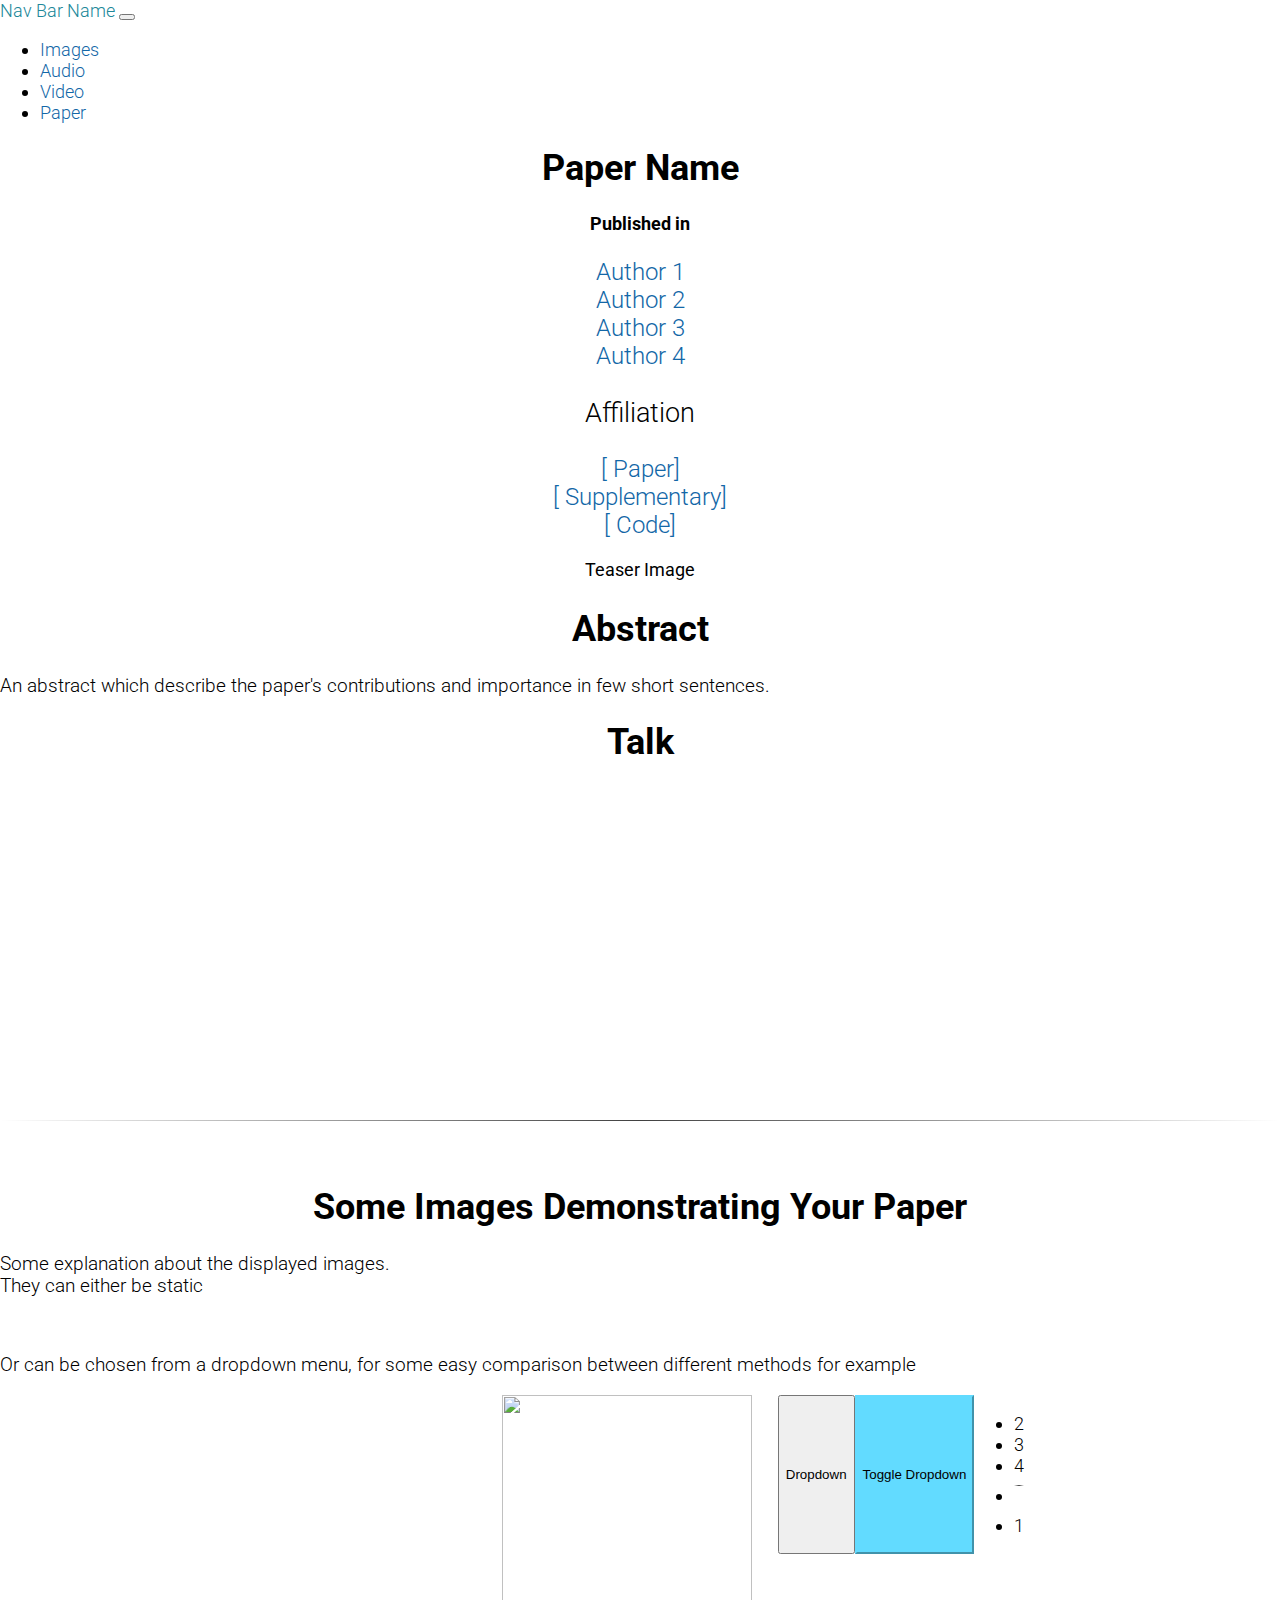
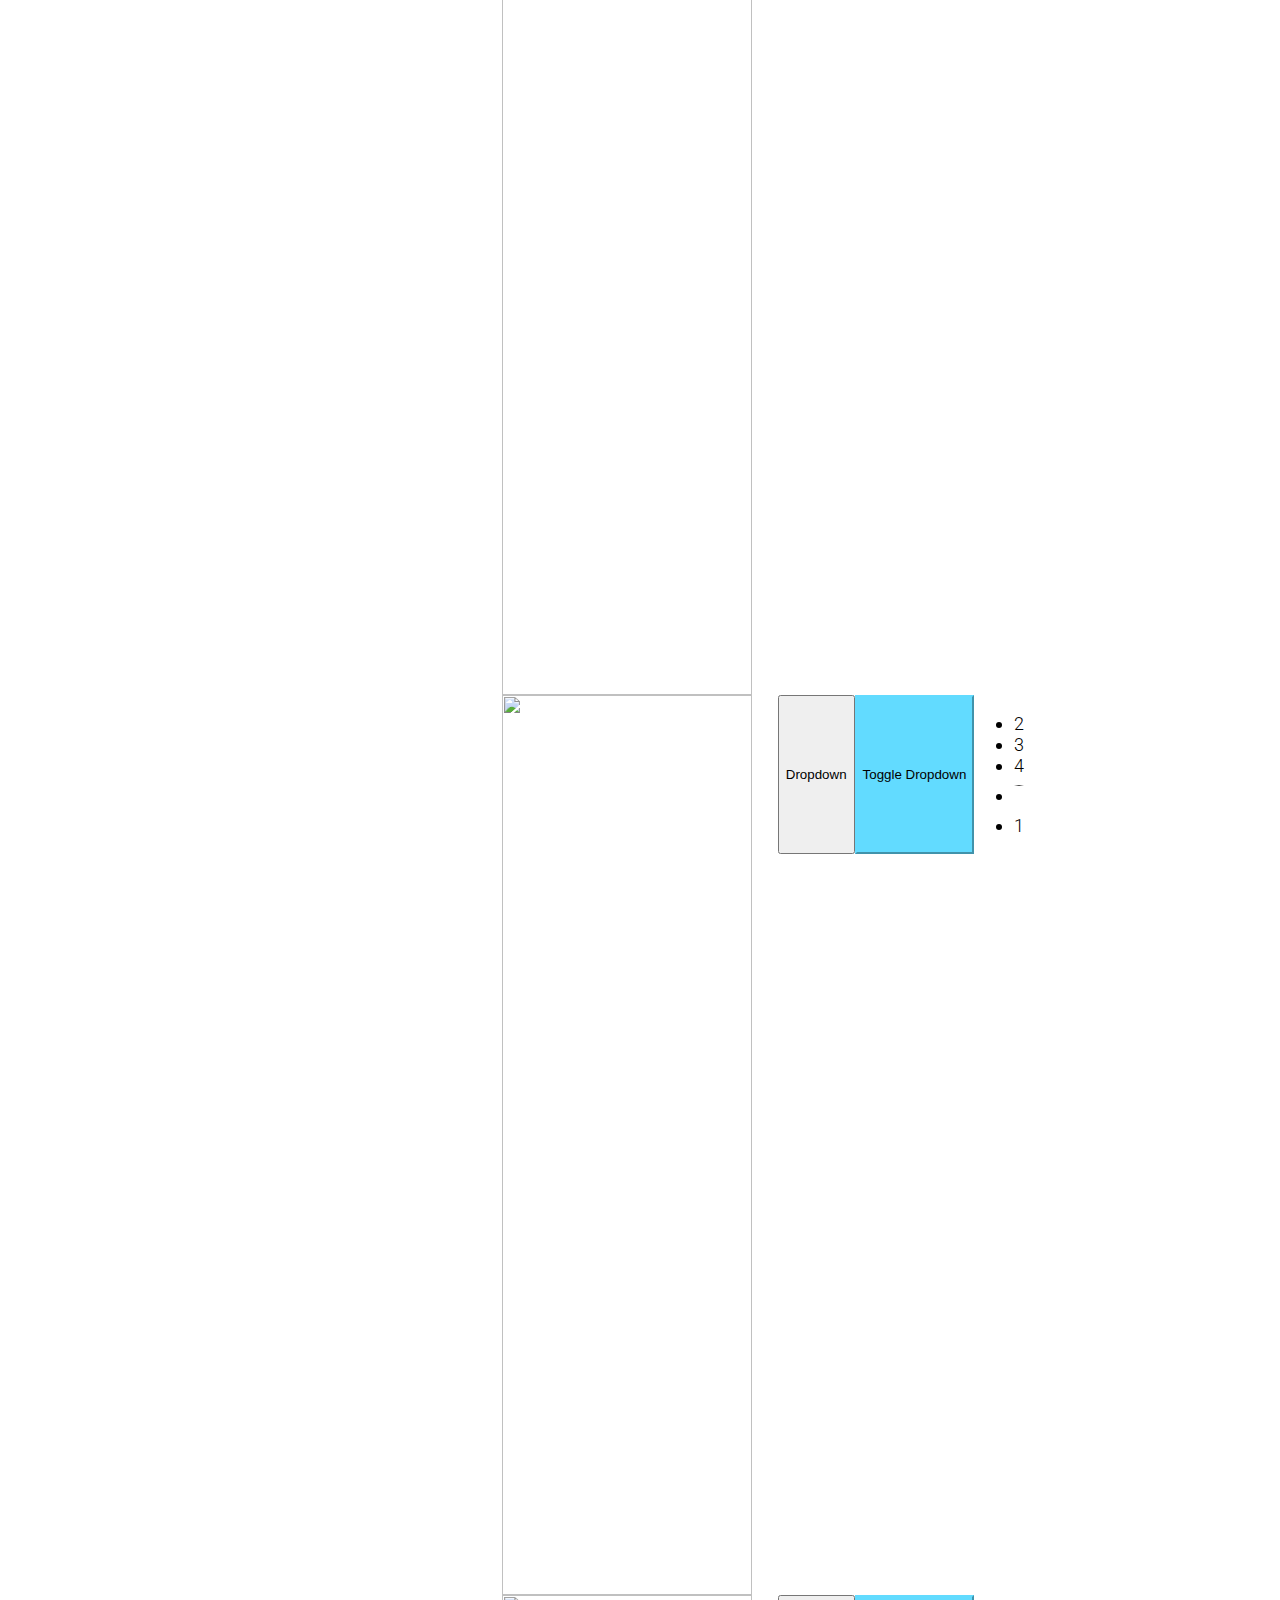
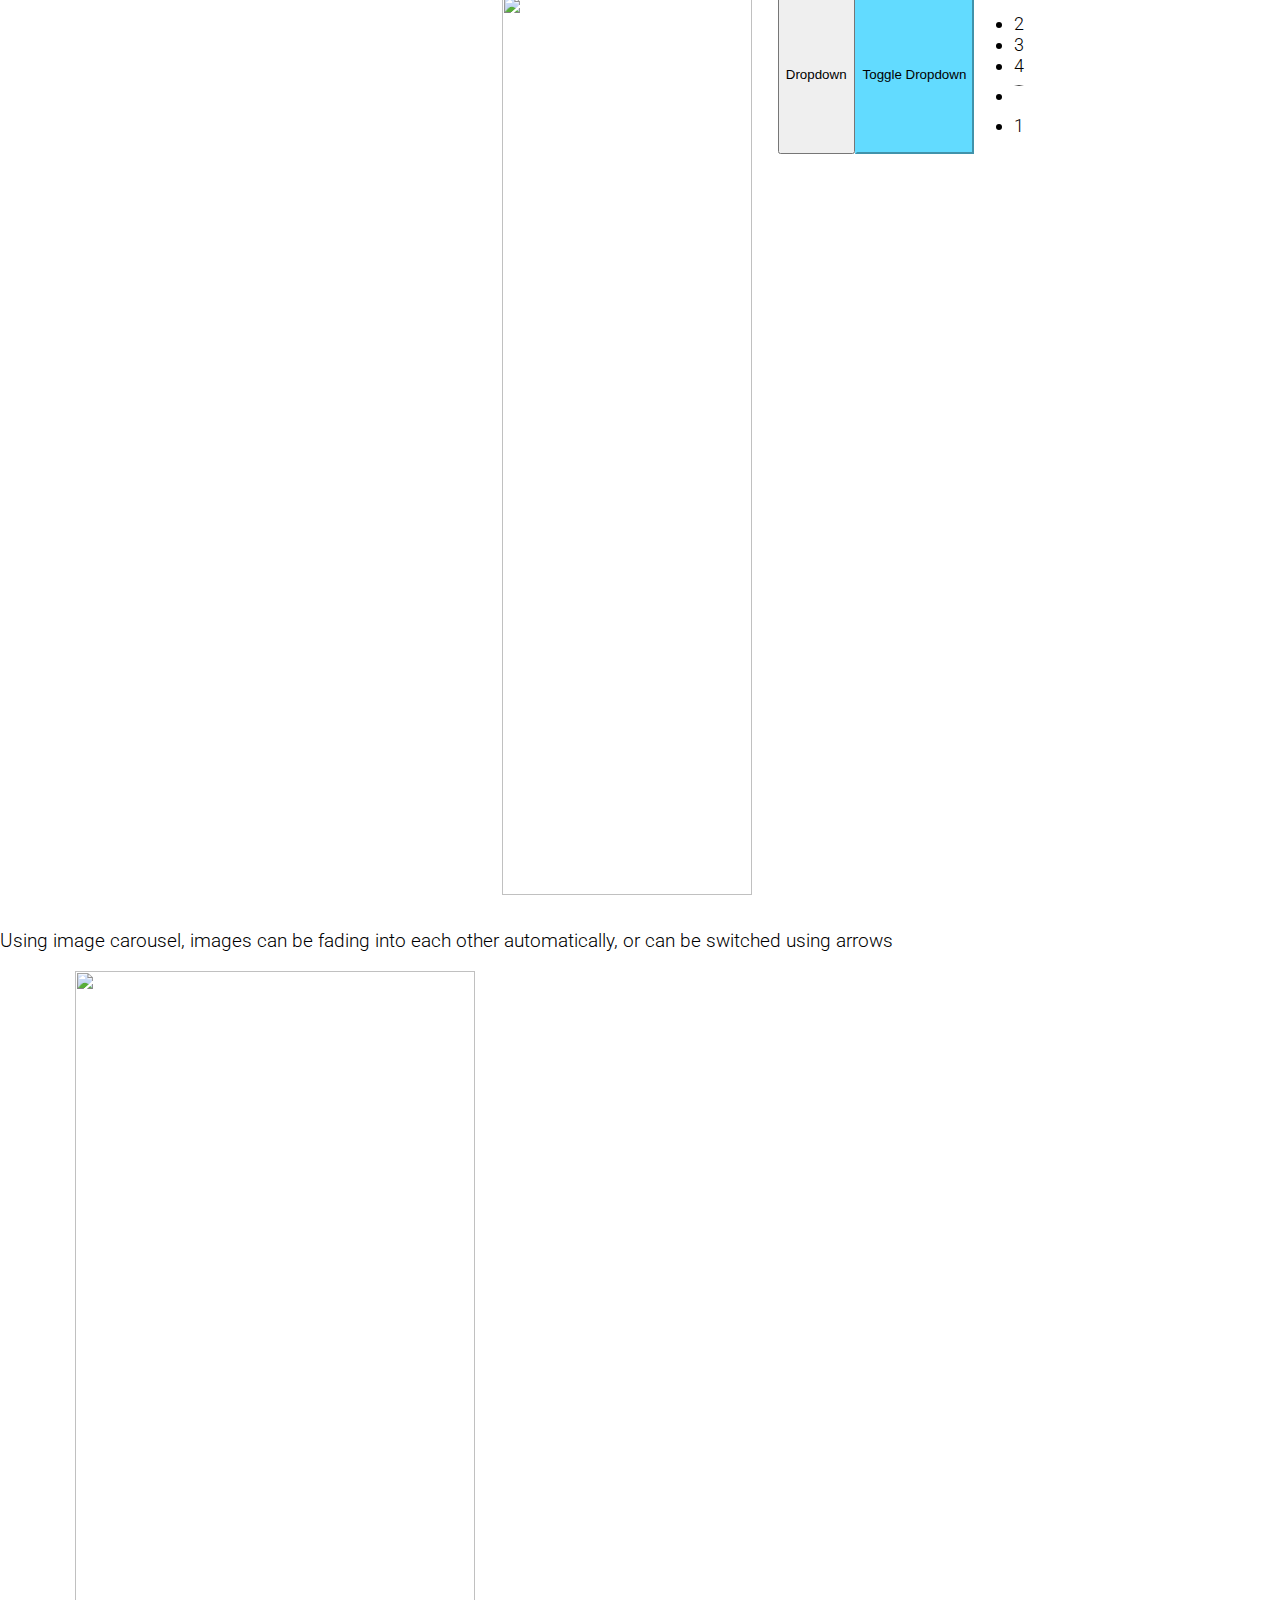
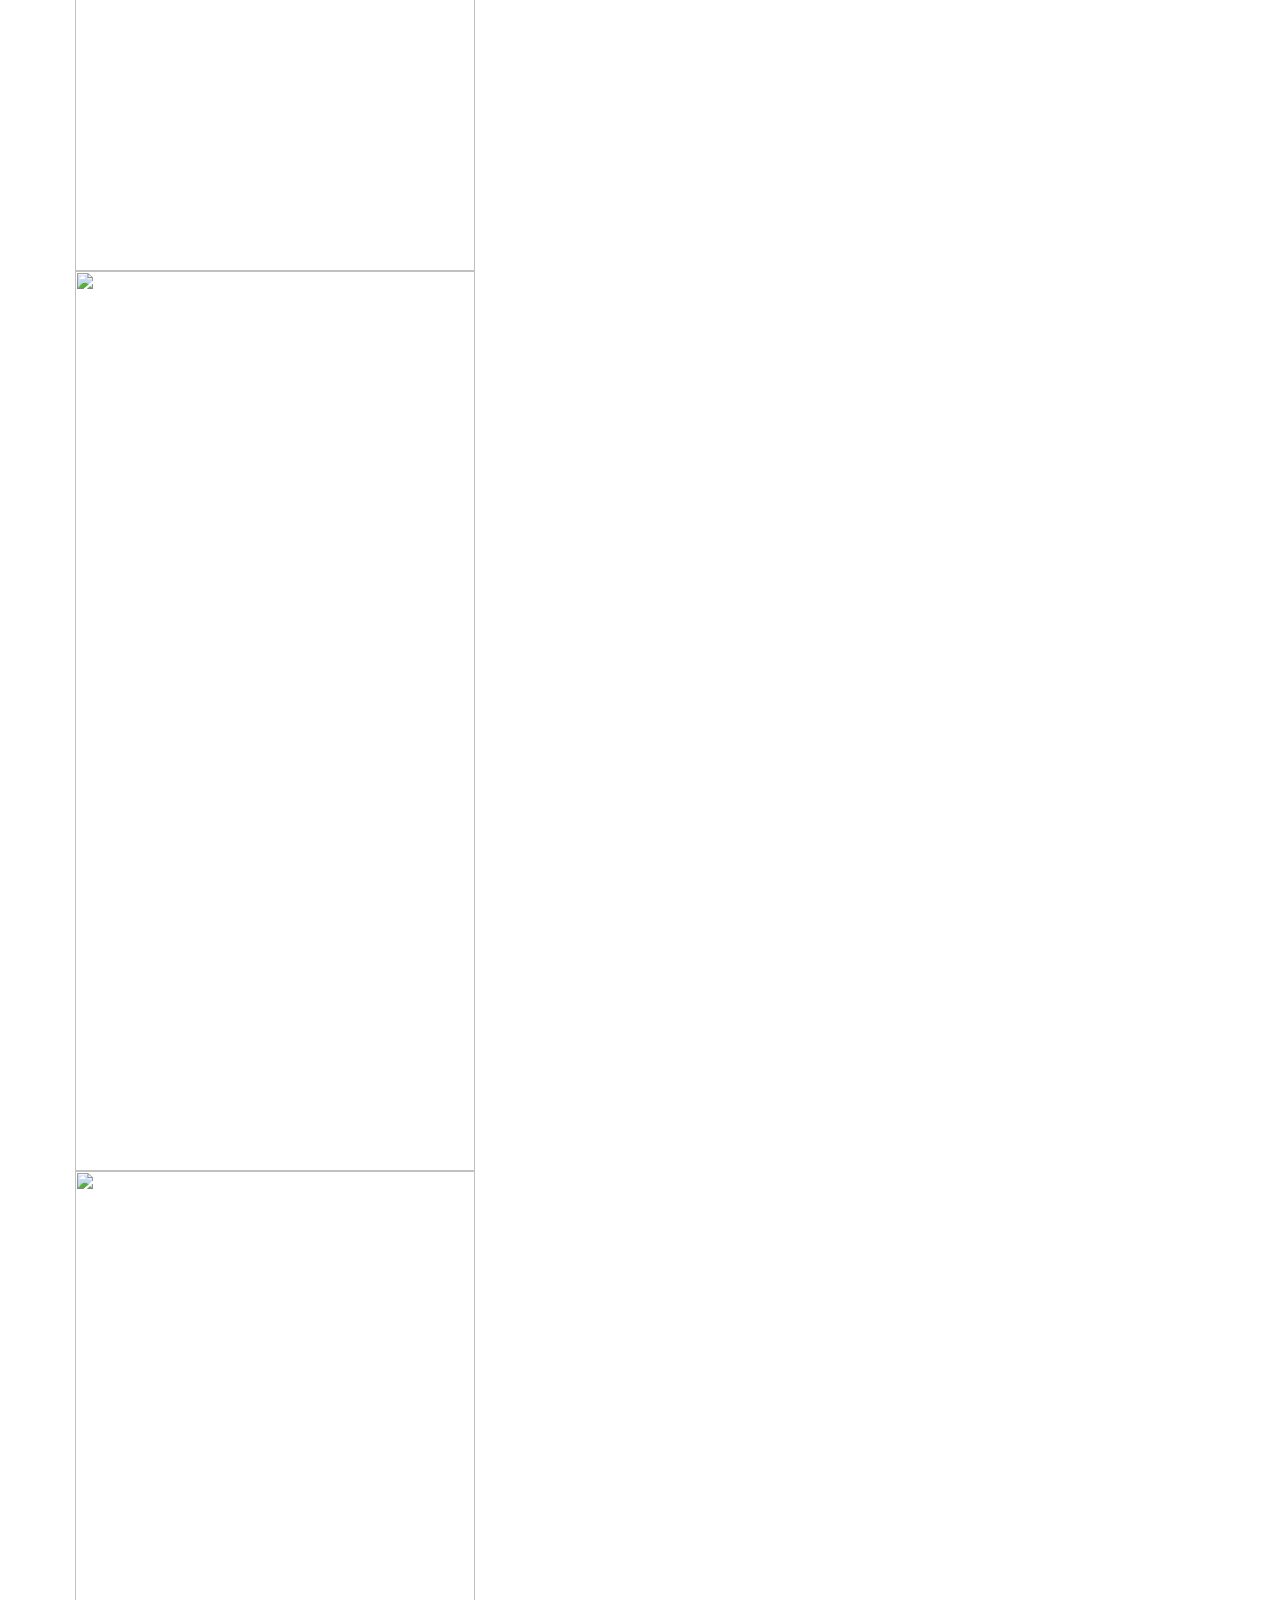
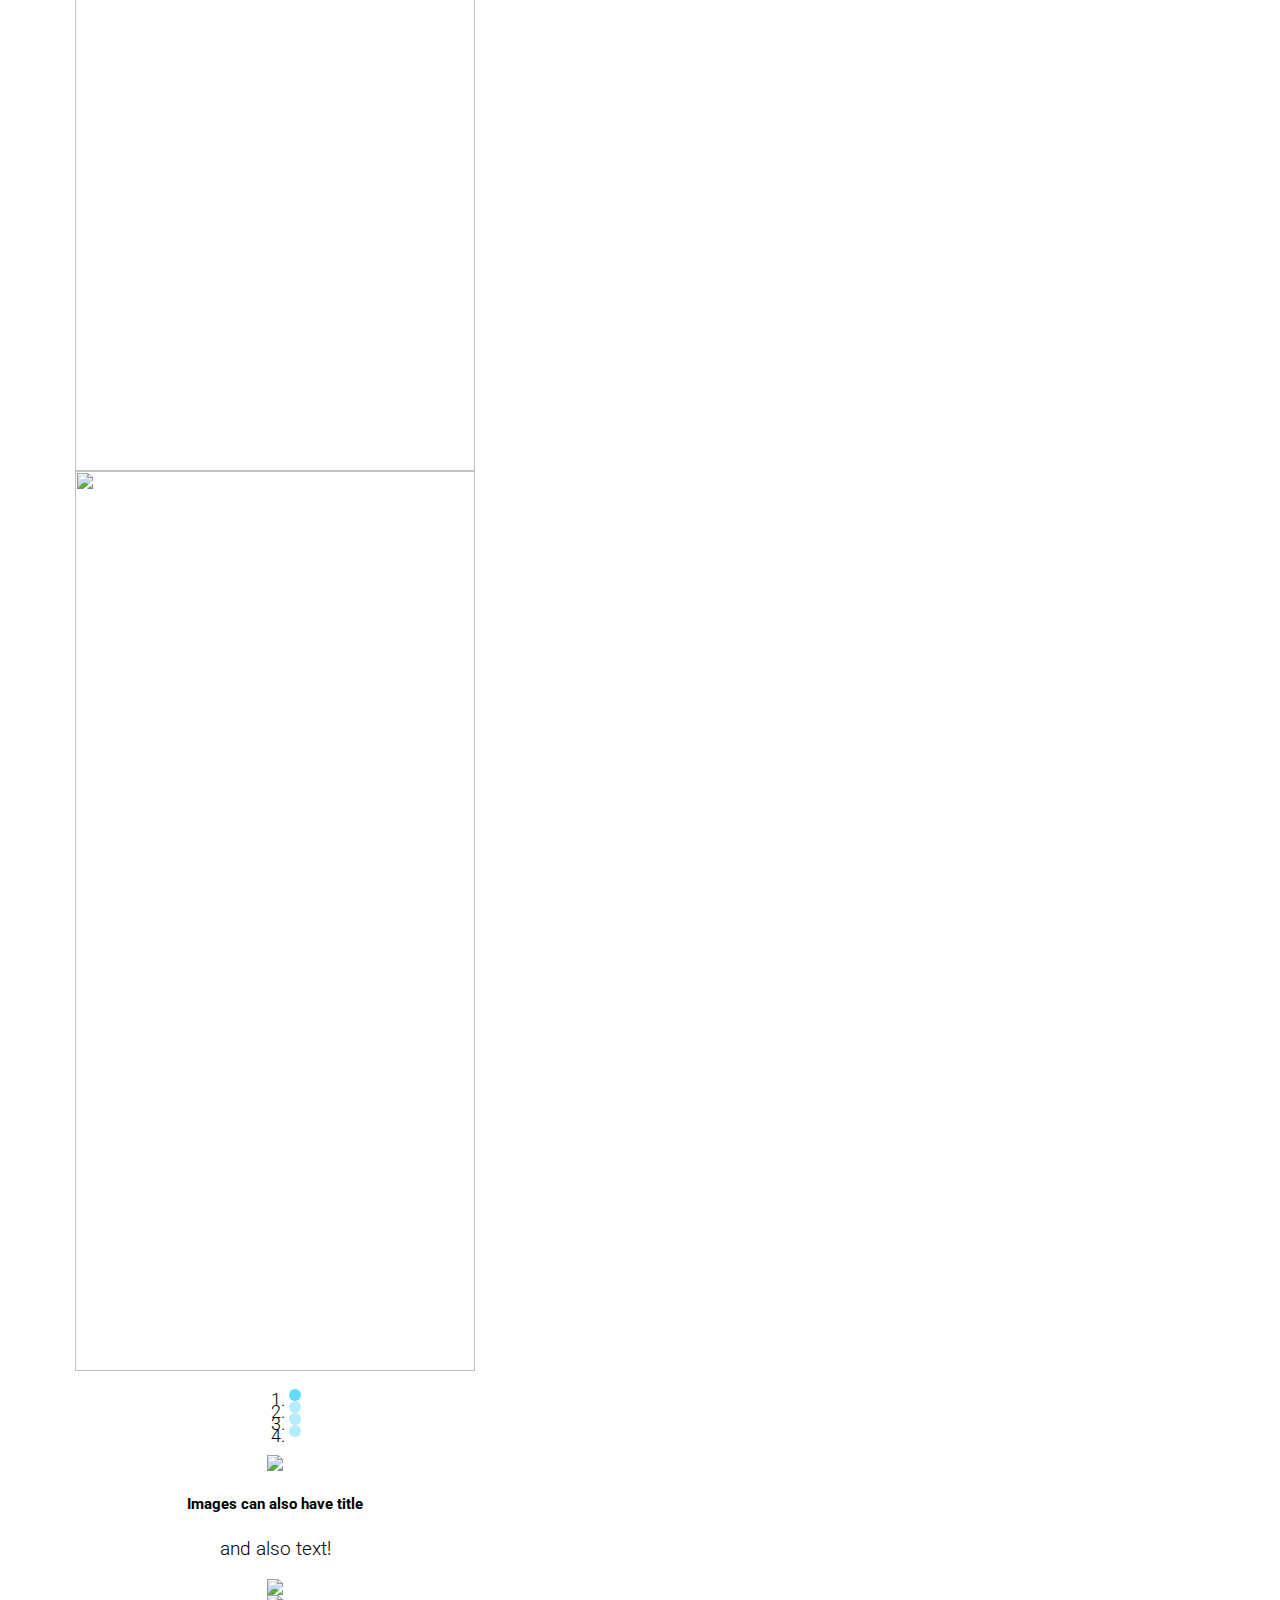
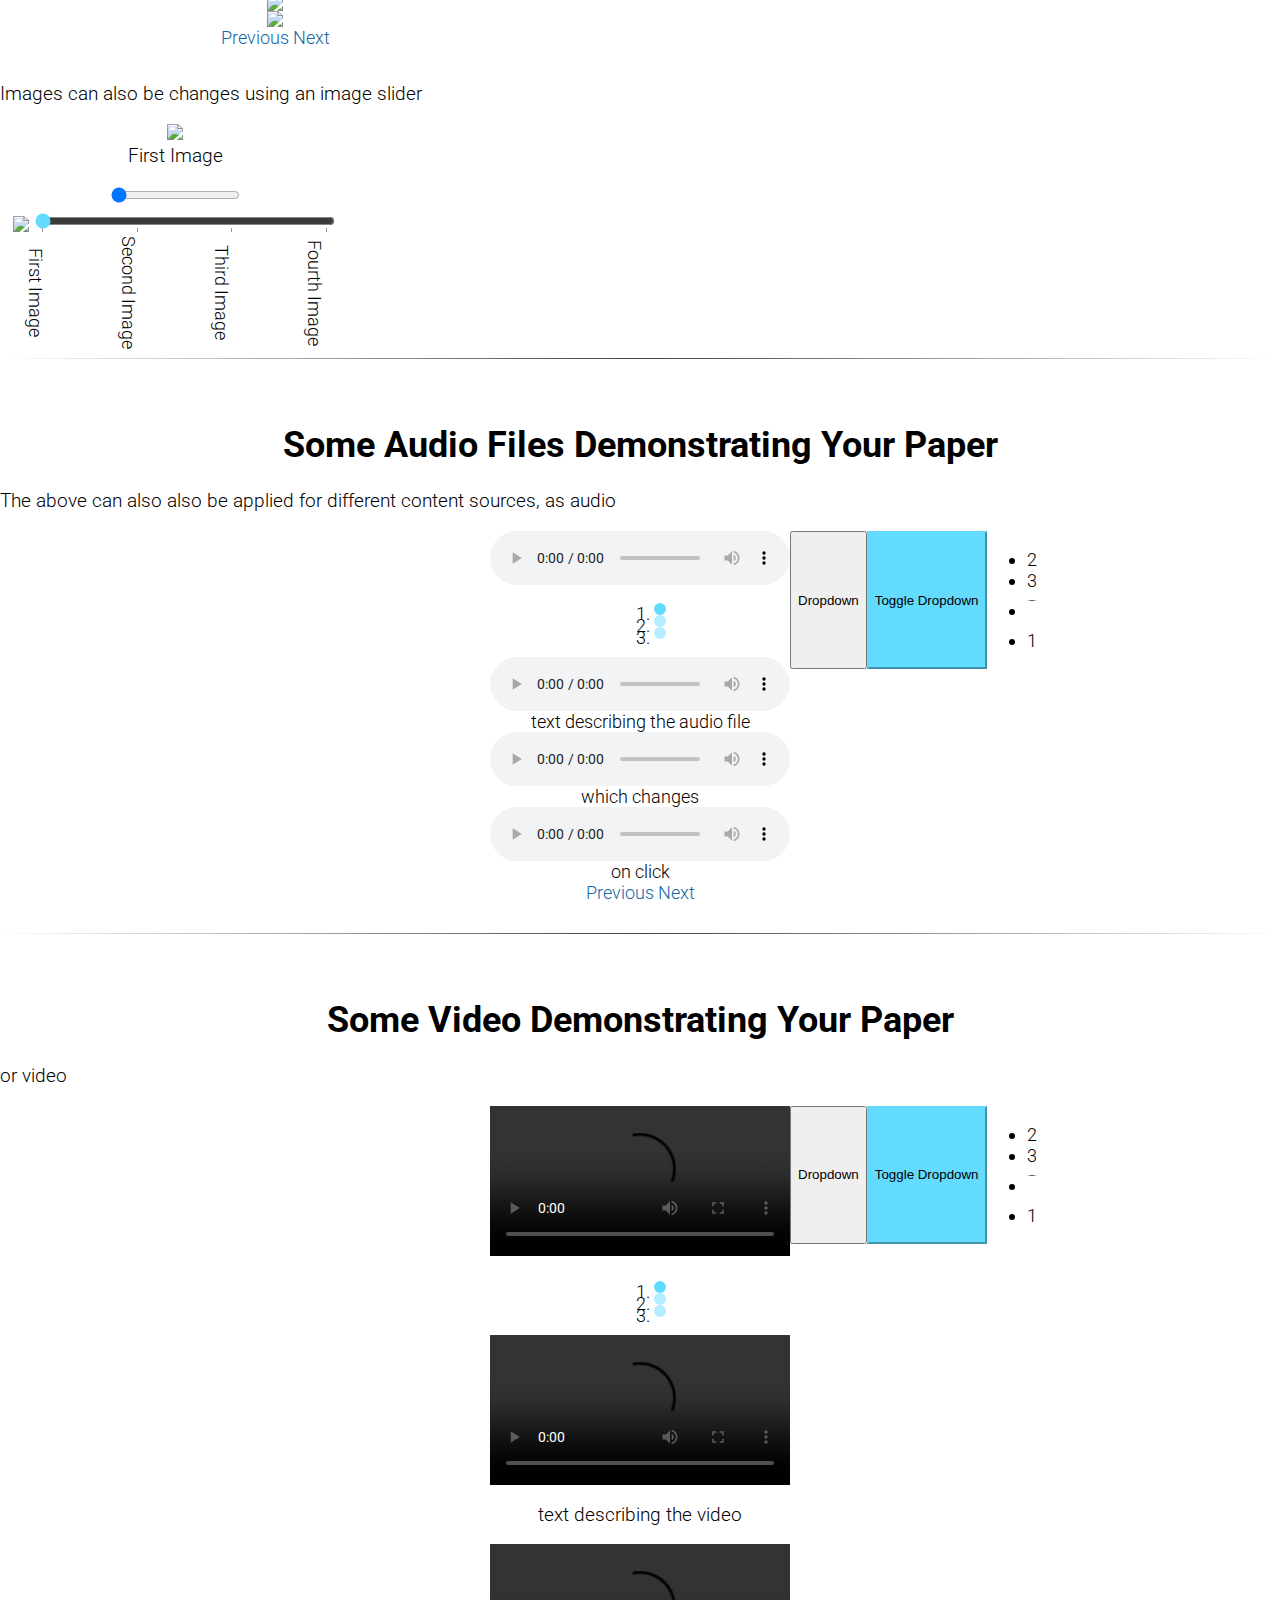
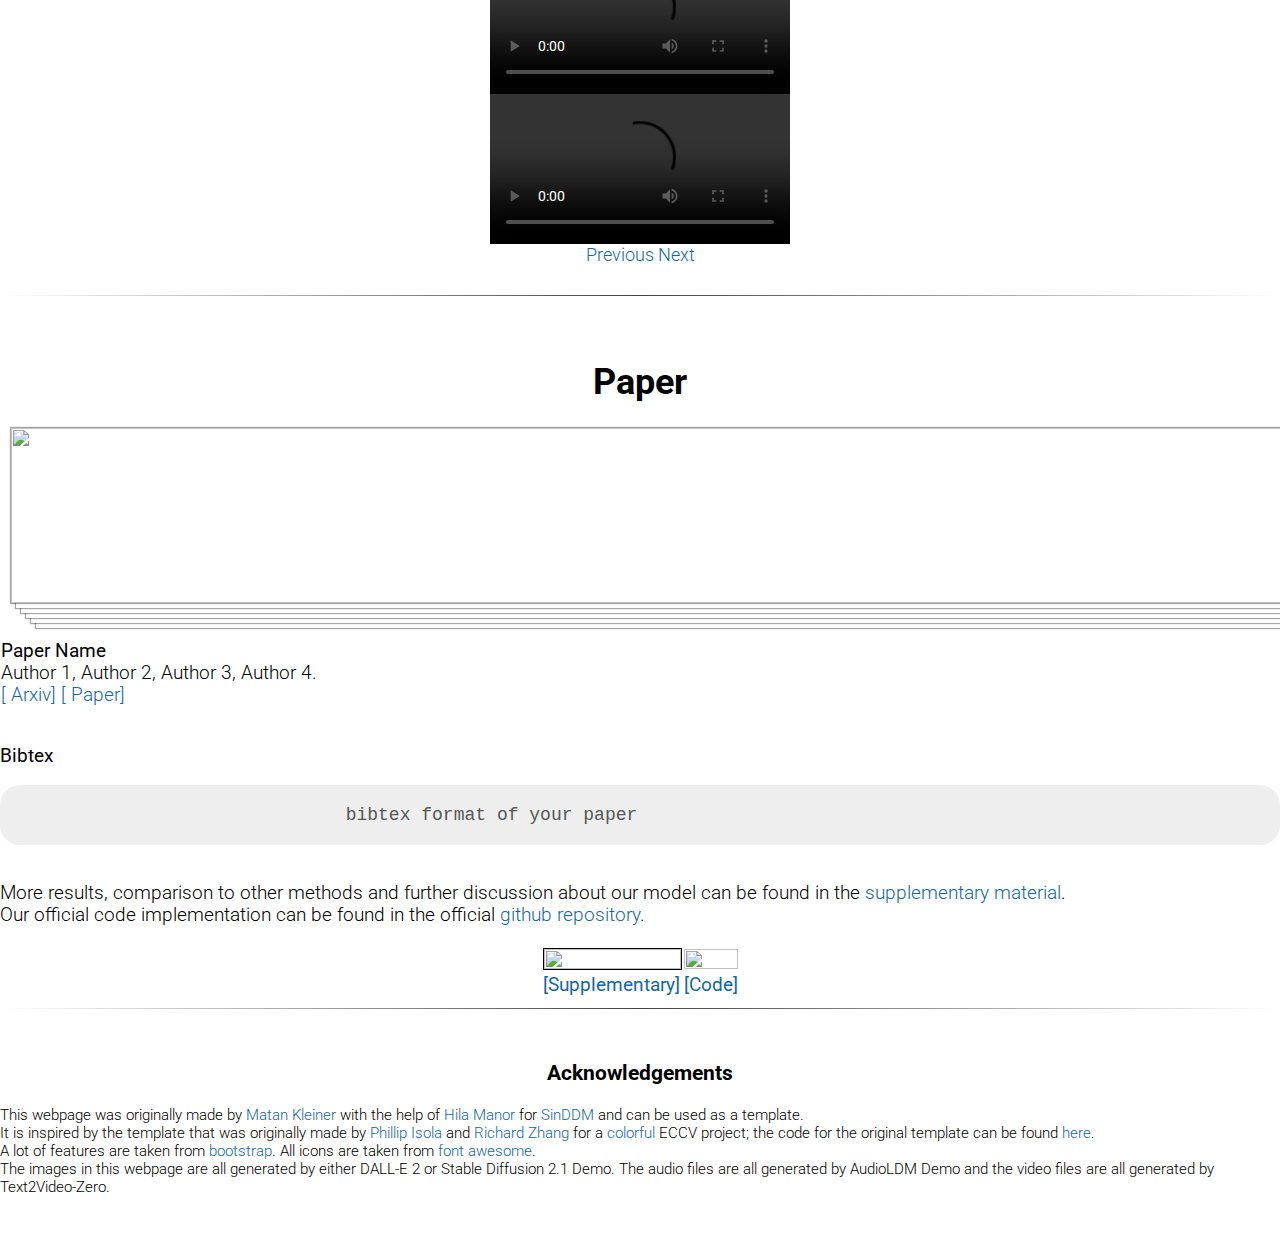
==== index.html @ c22f0741 "image slider" ====
<script type="text/javascript">google.load("jquery", "1.3.2");</script>

<!doctype html>
<html>
<head>
	<title>Academic Webpage Template</title>
    <!-- Required meta tags -->
    <meta charset="utf-8">
    <meta name="viewport" content="width=device-width, initial-scale=1, shrink-to-fit=no">
	<link rel="stylesheet" href="https://cdn.jsdelivr.net/gh/jpswalsh/academicons@1/css/academicons.min.css">
  	<link href="style.css" rel="stylesheet" type="text/css">
	<meta property="og:image" content="resources/teaser.png"/> 
	<meta property="og:title" content="Academic Webpage Template" />
	<meta property="og:description" content="a webpage template for academic projects" />
	<script src="https://ajax.googleapis.com/ajax/libs/jquery/3.6.1/jquery.min.js"></script>
	<script src="https://kit.fontawesome.com/ad96f96272.js" crossorigin="anonymous"></script>
</head>

<body>
	<script src="https://cdn.jsdelivr.net/npm/bootstrap@5.1.3/dist/js/bootstrap.bundle.min.js" integrity="sha384-ka7Sk0Gln4gmtz2MlQnikT1wXgYsOg+OMhuP+IlRH9sENBO0LRn5q+8nbTov4+1p" crossorigin="anonymous"></script>
	<link href="https://cdn.jsdelivr.net/npm/bootstrap@5.1.3/dist/css/bootstrap.min.css" rel="stylesheet" integrity="sha384-1BmE4kWBq78iYhFldvKuhfTAU6auU8tT94WrHftjDbrCEXSU1oBoqyl2QvZ6jIW3" crossorigin="anonymous">
	
	<!-- navigation bar on the top, nav bar stick to the top -->
	<nav id="navbar_top" class="navbar sticky-top navbar-expand-lg navbar-dark bg-primary" style="margin-bottom: 15px;">
		<div class="container">
				<a class="navbar-brand" href="">Nav Bar Name</a>
			<button class="navbar-toggler" type="button" data-bs-toggle="collapse" data-bs-target="#main_nav">
				<span class="navbar-toggler-icon"></span>
			</button>
			<div class="collapse navbar-collapse" id="main_nav">
			<ul class="navbar-nav ms-auto">
				<li class="nav-item"><a class="nav-link" href="#images">Images</a></li>
				<li class="nav-item"><a class="nav-link" href="#audio">Audio</a></li>
				<li class="nav-item"><a class="nav-link" href="#video">Video</a></li>
				<li class="nav-item"><a class="nav-link" href="#paper">Paper</a></li>
			</ul>
			</div> 
		</div> 
		</nav>
	<!-- end nav bar -->

	<div class="container-xl"> 
		<!-- top button -->
		<button type="button" class="btn btn-danger btn-floating btn-lg" id="btn-back-to-top">
			<i class="fas fa-arrow-up"></i>
		</button>
		<!-- end top button -->

		<!-- top - author names, affiliation and links -->
		<center>
			<h1>Paper Name</h1>
			<h4>Published in</h4>
			<div class="container">
				<div class="row justify-content-md-center">
					<div class="col-md-auto">
						<span style="font-size:24px"><a href="https://thispersondoesnotexist.com/" target="_blank" rel="noopener noreferrer">Author 1</a></span>
					</div>
					<div class="col-md-auto">
						<span style="font-size:24px"><a href="https://thispersondoesnotexist.com/" target="_blank" rel="noopener noreferrer">Author 2</a></span>
					</div>
					<div class="col-md-auto">
						<span style="font-size:24px"><a href="https://thispersondoesnotexist.com/" target="_blank" rel="noopener noreferrer">Author 3</a></span>
					</div>
					<div class="col-md-auto">
						<span style="font-size:24px"><a href="https://thispersondoesnotexist.com/" target="_blank" rel="noopener noreferrer">Author 4</a></span>
					</div>
				</div>
			</div>

			<p class="text-center affilation" style="font-size: 20pt;">Affiliation<p>

			<div class="container">
				<div class="row justify-content-md-center">
					<div class="col-md-auto">
						<span style="font-size:24px"><a href='resources/paper.pdf' target="_blank" rel="noopener noreferrer">[<i class="fas fa-file-pdf"></i> Paper]</a></span>
					</div>
					<div class="col-md-auto">
						<span style="font-size:24px"><a href='resources/supp.pdf' target="_blank" rel="noopener noreferrer">[<i class="fas fa-file-pdf"></i> Supplementary]</a></span>
					</div>
					<div class="col-md-auto">
						<span style="font-size:24px"><a href="https://github.com/" target="_blank" rel="noopener noreferrer">[<i class="fab fa-github"></i> Code]</a></span>
					</div>
				</div>
			</div>
		</center>
		<!-- end top -->

		<!-- abstract and teaser image-->
		<center>
			<div class="container" style="margin-top: 20px;">
				<div class="row justify-content-md-center">
					<p  style="font-size:18px;"><strong>Teaser Image</strong></p>
				</div>
				<div class="row justify-content-md-center">
					<img alt="" id="teaser" src="./resources/teaser.png" style="max-width: 375px;"/>
				</div>
			</div>
		<h1 style="margin-top: 10px;">Abstract</h1>
		</center>
		<p>
			An abstract which describe the paper's contributions and importance in few short sentences. 
		</p>
		<!-- end abstract and teaser image-->

		<!-- video of a talk about your paper (youtube embedding) -->
		<center><h1>Talk</h1></center>
		<p align="center">
			<iframe width="560" height="315" src="https://www.youtube.com/embed/ly36kn0ug4k" title="YouTube video player" frameborder="0" allow="accelerometer; autoplay; clipboard-write; encrypted-media; gyroscope; picture-in-picture; web-share" allowfullscreen></iframe>		</p>

		<!-- Images -->
		<hr id="images">
		<center><h1 style="margin-top: 65px;">Some Images Demonstrating Your Paper</h1></center>
		<p>Some explanation about the displayed images.<br>They can either be static</p>
		
		<!-- static images -->
		<center>
			<div class="container">
				<div class="row justify-content-md-center">
					<div class="col-md-auto" style="padding: 1px;">
						<img alt="" src="./resources/image1.png" style="max-width: 375px;"/>
					</div>
					<div class="col-md-auto" style="padding: 1px;">
						<img alt="" src="./resources/image2.png" style="max-width: 375px;"/>
					</div>
				</div>
			</div>
		</center>
		<!-- end static images -->

		<!-- images with drop down menu -->
		<div class="container">
			<p  style="margin-top: 35px;">
			Or can be chosen from a dropdown menu, for some easy comparison between different methods for example 
			</p>
		</div>

		<!-- dropdown -->
		<center>
		<div class="container">
			<div class="row row-cols-1 row-cols-md-2 row-cols-lg-3 gy-3">
				<div class="col">
					<img alt="" id="dropdown1" class="round" src="./resources/dropdown/dropdown1/1.png" width="100%" style="padding-right: 2%; max-width:250px;"/>
					<div class="btn-group my-btn" id="myDropdown">
						<button type="button" onclick="document.getElementById('dropdown1').src='./resources/dropdown/dropdown1/1.png'" class="btn btn-info">Dropdown</button>
						<button type="button" class="btn my-btn-info btn-info dropdown-toggle dropdown-toggle-split" data-bs-toggle="dropdown" aria-expanded="false">
							<span class="visually-hidden">Toggle Dropdown</span>
						</button>
						<ul class="dropdown-menu">
							<li><a class="dropdown-item" onclick="document.getElementById('dropdown1').src='./resources/dropdown/dropdown1/2.png'">2</a></li>
							<li><a class="dropdown-item" onclick="document.getElementById('dropdown1').src='./resources/dropdown/dropdown1/3.png'">3</a></li>
							<li><a class="dropdown-item" onclick="document.getElementById('dropdown1').src='./resources/dropdown/dropdown1/4.png'">4</a></li>
							<li><hr class="dropdown-divider"></li> 
							<li><a class="dropdown-item" onclick="document.getElementById('dropdown1').src='./resources/dropdown/dropdown1/1.png'">1</a></li>
						</ul>
					</div>
				</div>
				<div class="col">
					<img alt="" id="dropdown2" class="round" src="./resources/dropdown/dropdown2/1.png" width="100%" style="padding-right: 2%; max-width:250px;"/>
					<div class="btn-group my-btn" id="myDropdown">
						<button type="button" onclick="document.getElementById('dropdown2').src='./resources/dropdown/dropdown2/1.png'" class="btn btn-info">Dropdown</button>
						<button type="button" class="btn my-btn-info btn-info dropdown-toggle dropdown-toggle-split" data-bs-toggle="dropdown" aria-expanded="false">
							<span class="visually-hidden">Toggle Dropdown</span>
						</button>
						<ul class="dropdown-menu">
							<li><a class="dropdown-item" onclick="document.getElementById('dropdown2').src='./resources/dropdown/dropdown2/2.png'">2</a></li>
							<li><a class="dropdown-item" onclick="document.getElementById('dropdown2').src='./resources/dropdown/dropdown2/3.png'">3</a></li>
							<li><a class="dropdown-item" onclick="document.getElementById('dropdown2').src='./resources/dropdown/dropdown2/4.png'">4</a></li>
							<li><hr class="dropdown-divider"></li> 
							<li><a class="dropdown-item" onclick="document.getElementById('dropdown2').src='./resources/dropdown/dropdown2/1.png'">1</a></li>
						</ul>
					</div>
				</div>
				<div class="col">
					<img alt="" id="dropdown3" class="round" src="./resources/dropdown/dropdown3/1.png" width="100%" style="padding-right: 2%; max-width:250px;"/>
					<div class="btn-group my-btn" id="myDropdown">
						<button type="button" onclick="document.getElementById('dropdown3').src='./resources/dropdown/dropdown3/1.png'" class="btn btn-info">Dropdown</button>
						<button type="button" class="btn my-btn-info btn-info dropdown-toggle dropdown-toggle-split" data-bs-toggle="dropdown" aria-expanded="false">
							<span class="visually-hidden">Toggle Dropdown</span>
						</button>
						<ul class="dropdown-menu">
							<li><a class="dropdown-item" onclick="document.getElementById('dropdown3').src='./resources/dropdown/dropdown3/2.png'">2</a></li>
							<li><a class="dropdown-item" onclick="document.getElementById('dropdown3').src='./resources/dropdown/dropdown3/3.png'">3</a></li>
							<li><a class="dropdown-item" onclick="document.getElementById('dropdown3').src='./resources/dropdown/dropdown3/4.png'">4</a></li>
							<li><hr class="dropdown-divider"></li> 
							<li><a class="dropdown-item" onclick="document.getElementById('dropdown3').src='./resources/dropdown/dropdown3/1.png'">1</a></li>
						</ul>
					</div>
				</div>
		</div>
		</center>
		<!-- end images with dropdown menu -->

		<!-- image carousel -->
		<div class="container">
			<p  style="margin-top: 35px;">
			Using image carousel, images can be fading into each other automatically, or can be switched using arrows 
			</p>
		</div>
		<div class="container">
			<div class="row justify-content-md-center">
				<!-- automatically fade -->
				<div class="col-sm" style="max-width: 550px;">
					<center>
						<div id="carousel" class="carousel slide carousel-fade" data-bs-ride="carousel">
							<div class="carousel-inner">
							<div class="carousel-item active">
								<img class="d-block" width="100%" src="./resources/carousel/1.jpg" style="max-width: 400px;">
							</div>
							<div class="carousel-item">
								<img class="d-block" width="100%" src="./resources/carousel/2.jpg" style="max-width: 400px;">
							</div>
							<div class="carousel-item">
								<img class="d-block" width="100%" src="./resources/carousel/3.jpg" style="max-width: 400px;">
							</div>
							<div class="carousel-item">
								<img class="d-block" width="100%" src="./resources/carousel/4.jpg" style="max-width: 400px;">
							</div>
							</div>
						</div>
					</center>
				</div>
				<!-- end automatically fade -->
				<!-- arrows carousel -->
				<div class="col-sm" style="max-width: 550px;">
					<center>
						<div id="myCarousel" class="carousel" data-ride="carousel" data-interval="false">
							<ol class="carousel-indicators">
							<li data-target="#myCarousel" data-slide-to="0" class="active"></li>
							<li data-target="#myCarousel" data-slide-to="1"></li>
							<li data-target="#myCarousel" data-slide-to="2"></li>
							<li data-target="#myCarousel" data-slide-to="3"></li>
							</ol>
							<div class="carousel-inner">
							<div class="carousel-item active" >
								<img class="d-block" src="./resources/carousel/1.jpg" style="max-width: 400px;">
								<div class="carousel-caption d-none d-md-block">
									<h5>Images can also have title</h5>
									<p>and also text!</p>
								  </div>
							</div>
							<div class="carousel-item">
								<img class="d-block" src="./resources/carousel/2.jpg" style="max-width: 400px;">
							</div>
							<div class="carousel-item">
								<img class="d-block" src="./resources/carousel/3.jpg" style="max-width: 400px;">
							</div>
							<div class="carousel-item">
								<img class="d-block" src="./resources/carousel/4.jpg" style="max-width: 400px;">
							</div>
							</div>
							<a class="carousel-control-prev" href="#myCarousel" role="button" data-slide="prev">
								<i class="fa-solid fa-circle-left fa-2xl left-arrow"></i>
							<span class="sr-only">Previous</span>
							</a>
							<a class="carousel-control-next" href="#myCarousel" role="button" data-slide="next">
								<i class="fa-solid fa-circle-right fa-2xl right-arrow"></i>
							<span class="sr-only">Next</span>
							</a>
						</div>
					</center>
				</div>
				<!-- end arrows carousel -->
				<!-- image slider -->
				<div class="container">
					<p  style="margin-top: 35px;">
					Images can also be changes using an image slider 
					</p>
				</div>
				<div class="container">
					<div class="row justify-content-md-center">
						<div class="col-sm" style="max-width: 350px;">
							<center>
							<img src="./resources/dropdown/dropdown3/1.png" id="imgChange" style="max-width: 300px;">
							<p id="txtChange" style="margin-top: 5px;">First Image</p>
							<input type="range" min="1" max="4" step="1" value="1" class="form-range custom-range" id="myRange" style="max-width: 300px;">
							</center>
						</div>
						<div class="col-sm" style="max-width: 350px;">
							<center>
							<div class="range-slider">
								<img src="./resources/dropdown/dropdown2/1.png" id="imgChange2" style="max-width: 300px;">
								<input type="range" min="1" max="4" step="1" value="1" class="custom-range2" id="myRange2" style="width: 300px; margin-top: 5px;" list="values">
								<datalist id="values">
									<option value="1"></option>
									<option value="2"></option>
									<option value="3"></option>
									<option value="4"></option>
								</datalist>
								<div class="range-ticks" style="width: 300px;">
									<span>First Image</span>
									<span>Second Image</span>
									<span>Third Image</span>
									<span>Fourth Image</span>
								</div>
							</div>
							</center>
						</div>
					</div>
			</div>
		</div>


		</div>

		<!-- end Images -->

		<!-- Audio -->
		<hr id="audio">
		<center><h1 style="margin-top: 65px;">Some Audio Files Demonstrating Your Paper</h1></center>
		<p>The above can also also be applied for different content sources, as audio</p>
		<center>
			<div class="container">
				<div class="row justify-content-md-center">
					<!-- dropdown audio -->
					<div class="col-sm">
						<audio controls id="dropdown_audio">
							<source src="./resources/audio/audio1.mp4" type="audio/mp4">
						  </audio>
						<div class="btn-group my-btn" id="myAudioDropdown">
							<button type="button" onclick="document.getElementById('dropdown_audio').src='./resources/audio/audio1.mp4'" class="btn btn-info">Dropdown</button>
							<button type="button" class="btn my-btn-info btn-info dropdown-toggle dropdown-toggle-split" data-bs-toggle="dropdown" aria-expanded="false">
								<span class="visually-hidden">Toggle Dropdown</span>
							</button>
							<ul class="dropdown-menu">
								<li><a class="dropdown-item" onclick="document.getElementById('dropdown_audio').src='./resources/audio/audio2.mp4'">2</a></li>
								<li><a class="dropdown-item" onclick="document.getElementById('dropdown_audio').src='./resources/audio/audio3.mp4'">3</a></li>
								<li><hr class="dropdown-divider"></li> 
								<li><a class="dropdown-item" onclick="document.getElementById('dropdown_audio').src='./resources/audio/audio1.mp4'">1</a></li>
							</ul>
						</div>
					</div>
					<!-- end dropdown audio -->
					<!-- audio carousel -->
					<div class="col-sm" style="max-width: 550px;">
							<center>
								<div id="myAudioCarousel" class="carousel" data-ride="carousel" data-interval="false">
									<ol class="carousel-indicators audio-carousel-indicators">
									<li data-target="#myAudioCarousel" data-slide-to="0" class="active"></li>
									<li data-target="#myAudioCarousel" data-slide-to="1"></li>
									<li data-target="#myAudioCarousel" data-slide-to="2"></li>
									</ol>
									<div class="carousel-inner">
									<div class="carousel-item active" >
										<audio controls>
											<source src="./resources/audio/audio1.mp4" type="audio/mp4">
										  </audio>
										  <div class="position-relative text-center">
											text describing the audio file
										  </div>
									</div>
									<div class="carousel-item">
										<audio controls>
											<source src="./resources/audio/audio2.mp4" type="audio/mp4">
										  </audio>
										  <div class="position-relative text-center">
											which changes
										  </div>
									</div>
									<div class="carousel-item">
										<audio controls>
											<source src="./resources/audio/audio3.mp4" type="audio/mp4">
										  </audio>
										  <div class="position-relative text-center">
											on click	
										  </div>
									</div>
									</div>
									<a class="carousel-control-prev" href="#myAudioCarousel" role="button" data-slide="prev">
										<i class="fa-solid fa-circle-left fa-2xl left-arrow"></i>
									<span class="sr-only">Previous</span>
									</a>
									<a class="carousel-control-next" href="#myAudioCarousel" role="button" data-slide="next">
										<i class="fa-solid fa-circle-right fa-2xl right-arrow"></i>
									<span class="sr-only">Next</span>
									</a>
								</div>
							</center>
					</div>
					<!-- end audio carousel -->
					</div>
			</div>
			</center>
		<br>
		<!-- end Audio -->

		<!-- Video -->
		<hr id="video">
		<center><h1 style="margin-top: 65px;">Some Video Demonstrating Your Paper</h1></center>
		<p>or video</p>
		<center>
			<div class="container">
				<div class="row justify-content-md-center">
					<!-- video dropdown -->
					<div class="col-sm" style="max-width: 550px;">
						<video controls id="dropdown_video">
							<source src="./resources/video/video1.mp4" type="video/mp4">
							</video>
						<div class="btn-group my-btn" id="myVideoDropdown">
							<button type="button" onclick="document.getElementById('dropdown_video').src='./resources/video/video1.mp4'" class="btn btn-info">Dropdown</button>
							<button type="button" class="btn my-btn-info btn-info dropdown-toggle dropdown-toggle-split" data-bs-toggle="dropdown" aria-expanded="false">
								<span class="visually-hidden">Toggle Dropdown</span>
							</button>
							<ul class="dropdown-menu">
								<li><a class="dropdown-item" onclick="document.getElementById('dropdown_video').src='./resources/video/video2.mp4'">2</a></li>
								<li><a class="dropdown-item" onclick="document.getElementById('dropdown_video').src='./resources/video/video3.mp4'">3</a></li>
								<li><hr class="dropdown-divider"></li> 
								<li><a class="dropdown-item" onclick="document.getElementById('dropdown_video').src='./resources/video/video1.mp4'">1</a></li>
							</ul>
						</div>
					</div>
				</div>
				<!-- end video dropdown -->

				<!-- video carousel -->
				<div class="row justify-content-md-center" style="margin-top: 25px;">
					<div class="col-sm" style="max-width: 750px;">
						<center>
							<div id="myVideoCarousel" class="carousel" data-ride="carousel" data-interval="false">
								<ol class="carousel-indicators audio-carousel-indicators">
								<li data-target="#myVideoCarousel" data-slide-to="0" class="active"></li>
								<li data-target="#myVideoCarousel" data-slide-to="1"></li>
								<li data-target="#myVideoCarousel" data-slide-to="2"></li>
								</ol>
								<div class="carousel-inner">
								<div class="carousel-item active" >
									<video controls id="dropdown_video">
										<source src="./resources/video/video1.mp4" type="video/mp4">
										</video>
										<div class="position-relative text-center">
											<p class="text-info">text describing the video</p>
										  </div>
								</div>
								<div class="carousel-item">
									<video controls id="dropdown_video">
										<source src="./resources/video/video2.mp4" type="video/mp4">
										</video>
								</div>
								<div class="carousel-item">
									<video controls id="dropdown_video">
										<source src="./resources/video/video3.mp4" type="video/mp4">
										</video>
								</div>
								</div>
								<a class="carousel-control-prev" href="#myVideoCarousel" role="button" data-slide="prev">
									<i class="fa-solid fa-circle-left fa-2xl left-arrow"></i>
								<span class="sr-only">Previous</span>
								</a>
								<a class="carousel-control-next" href="#myVideoCarousel" role="button" data-slide="next">
									<i class="fa-solid fa-circle-right fa-2xl right-arrow"></i>
								<span class="sr-only">Next</span>
								</a>
							</div>
						</center>
					</div>	
				</div>
				<!-- end video carousel -->
			</div>
			</center>
		<br>
		<!-- end Video -->

		<!-- Paper -->
		<hr id="paper">
		<div class="container">
			<center><h1 style="margin-top: 65px;">Paper</h1></center>
			<div class="row justify-content-md-center">
				<div class="col-md-auto" style="padding: 1px;">
					<a href='resources/paper.pdf' target="_blank" rel="noopener noreferrer">
						<img alt="" class="layered-paper-big" style="height:100%; max-height: 175px;" src="./resources/paper.png"/>
					</a>
				</div>
				<div class="col-md-auto" style="padding: 1px;">
					<p style="font-size:14pt; margin-top: 5px;"><strong>Paper Name</strong><br>
						Author 1, Author 2, Author 3, Author 4.<br>
						<a href='https://arxiv.org' target="_blank" rel="noopener noreferrer">[<i class="ai ai-arxiv"></i> Arxiv]</a>
						<a href='resources/paper.pdf' target="_blank" rel="noopener noreferrer">[<i class="fas fa-file-pdf"></i> Paper]</a>
					</p>
				</div>
			</div>
		</div>

		<!-- bibtex citation -->
		<p class="section" id="bibtex"><b>Bibtex</b></p>
		<table border="0">
		<tbody>
			<pre class="command-copy" 
			style=" display: block;
					background: #eee;
					white-space: pre;
					-webkit-overflow-scrolling: touch;
					max-width: 100%;
					min-width: 100px;
					border-radius: 20px;
					padding: 0;;">

				bibtex format of your paper 
			</pre>
		</tbody>
		</table>
		<!-- end bibtex citation -->

		<div class="container">
			<p class="text-left">
				More results, comparison to other methods and further discussion about our model can be found in the <a href="resources/supp.pdf" target="_blank" rel="noopener noreferrer">supplementary material</a>.<br>
				Our official code implementation can be found in the official <a href="https://github.com" target="_blank" rel="noopener noreferrer">github repository</a>.
			</p>
		</div>

		<center>
			<table class="table" width="1" style="max-width: 400px;">
				<tbody>
					<tr>
						<td width="50%" style="text-align: center;">
							<a target="_blank" rel="noopener noreferrer" href="resources/supp.pdf" style="color:black !important;">
								<img alt="" id="supp" class="round" width="100%" style="max-width:150px" border="1px solid" src="./resources/supp.png"/>
							</a>
						</td>
						<td width="50%" style="text-align: center;">
							<a href="https://github.com" target="_blank" rel="noopener noreferrer">
								<img alt="" id="github_logo" class="round" width="100%" style="max-width:150px" src="./resources/github_logo.png"/>
							</a>
						</td>
					</tr>
					<tr>
						<td style="font-size:14pt; text-align: center;">
							<a href='resources/supp.pdf' target="_blank" rel="noopener noreferrer">[Supplementary]</a>
						</td>
						<td style="font-size:14pt; text-align: center;">
							<a target="_blank" rel="noopener noreferrer" href='https://github.com'>[Code]</a>
						</td>
					</tr>
				</tbody>
			</table>
		</center>

		<hr>
		<br>

		<!-- acknowledgement -->
		<div class="container">
			<center><h3>Acknowledgements</h3></center>
			<p style="font-size: 11pt;">
				This webpage was originally made by <a href="https://www.linkedin.com/in/matan-kleiner/" target="_blank" rel="noopener noreferrer">Matan Kleiner</a> with the 
				help of <a target="_blank" rel="noopener noreferrer" href="https://www.linkedin.com/in/hilamanor/">Hila Manor</a> 
				for <a target="_blank" rel="noopener noreferrer" href=https://matankleiner.github.io/sinddm/">SinDDM</a> and can be used as a template.<br>
				It is inspired by the template that was originally made by <a target="_blank" rel="noopener noreferrer" href="http://web.mit.edu/phillipi/">Phillip Isola</a> and
				<a target="_blank" rel="noopener noreferrer" href="http://richzhang.github.io/">Richard Zhang</a> for a <a target="_blank" rel="noopener noreferrer" href="http://richzhang.github.io/colorization/">colorful</a> ECCV project;
				the code for the original template can be found <a target="_blank" rel="noopener noreferrer" href="https://github.com/richzhang/webpage-template">here</a>.<br>
				A lot of features are taken from <a target="_blank" rel="noopener noreferrer" href="https://getbootstrap.com/">bootstrap</a>. All icons are taken from <a target="_blank" rel="noopener noreferrer" href="https://fontawesome.com/">font awesome</a>.
				<br>
				The images in this webpage are all generated by either DALL-E 2 or Stable Diffusion 2.1 Demo. The audio files are all generated by AudioLDM Demo and the video files are all generated by Text2Video-Zero.
				</a>
			</p>
		</div>
	<br>

</div>

<!-- js scripts -->
<script>
	$(document).ready(function () {
		$('#myDropdown .dropdown-menu').on({
	"click":function(e){
      e.stopPropagation();
    }
});
$('.closer').on('click', function () {
    $('.btn-group').removeClass('open');
});

});

// up button
//Get the button
let mybutton = document.getElementById("btn-back-to-top");

// When the user scrolls down 20px from the top of the document, show the button
window.onscroll = function () {
  scrollFunction();
};

function scrollFunction() {
  if (
    document.body.scrollTop > 20 ||
    document.documentElement.scrollTop > 20
  ) {
    mybutton.style.display = "block";
  } else {
    mybutton.style.display = "none";
  }
}
// When the user clicks on the button, scroll to the top of the document
mybutton.addEventListener("click", backToTop);

function backToTop() {
  document.body.scrollTop = 0;
  document.documentElement.scrollTop = 0;
}

// image slider
const myRange = document.querySelector('#myRange')
const txtchange = document.querySelector('#txtChange')
const imgchange = document.querySelector('#imgChange')
const texts = [
	'First Image', 
	'Second Image', 
	'Third Image', 
	'Fourth Image'
]
const sources = [
"./resources/dropdown/dropdown3/1.png",
"./resources/dropdown/dropdown3/2.png",
"./resources/dropdown/dropdown3/3.png",
"./resources/dropdown/dropdown3/4.png",
]

function updateImagesAndText() {
	txtchange.textContent = texts[myRange.value - 1];
	imgchange.src = sources[myRange.value - 1];
}

myRange.addEventListener('input', () => {
	txtchange.textContent = texts[myRange.value - 1];
	imgchange.src = sources[myRange.value - 1];
});


const myRange2 = document.querySelector('#myRange2')
const imgchange2 = document.querySelector('#imgChange2')
const sources2 = [
"./resources/dropdown/dropdown2/1.png",
"./resources/dropdown/dropdown2/2.png",
"./resources/dropdown/dropdown2/3.png",
"./resources/dropdown/dropdown2/4.png",
]

function updateImages2() {
	imgchange2.src = sources2[myRange2.value - 1];
}

myRange2.addEventListener('input', () => {
	imgchange2.src = sources2[myRange2.value - 1];
});

window.addEventListener('load', () => {
	updateImagesAndText();
	updateImages2();
});

</script>
<script src="https://code.jquery.com/jquery-3.2.1.slim.min.js" integrity="sha384-KJ3o2DKtIkvYIK3UENzmM7KCkRr/rE9/Qpg6aAZGJwFDMVNA/GpGFF93hXpG5KkN" crossorigin="anonymous"></script>
<script src="https://cdn.jsdelivr.net/npm/popper.js@1.12.9/dist/umd/popper.min.js" integrity="sha384-ApNbgh9B+Y1QKtv3Rn7W3mgPxhU9K/ScQsAP7hUibX39j7fakFPskvXusvfa0b4Q" crossorigin="anonymous"></script>
<script src="https://cdn.jsdelivr.net/npm/bootstrap@4.0.0/dist/js/bootstrap.min.js" integrity="sha384-JZR6Spejh4U02d8jOt6vLEHfe/JQGiRRSQQxSfFWpi1MquVdAyjUar5+76PVCmYl" crossorigin="anonymous"></script>
</body>
</html>
---- style.css ----
/* CSS Document */
@charset "UTF-8";
@import url('https://fonts.googleapis.com/css2?family=Roboto:ital,wght@0,400;0,500;1,400;1,500&display=swap');


body {
    font-family: Google Sans, -apple-system, BlinkMacSystemFont, "Segoe UI", Roboto, sans-serif;
    font-weight:300;
    font-size:18px;
    margin:0px;
    padding:0px;
}

p {
    font-size: 14pt;
}


a:link,a:visited
{
    color: #1367a7;
    text-decoration: none;
}
a:hover {
    color: #208799;
}

td.dl-link {
    height: 160px;
    text-align: center;
    font-size: 22px;
}

hr {
    border: 0;
    height: 1px;
    background-image: linear-gradient(to right, rgba(0, 0, 0, 0), rgba(0, 0, 0, 0.75), rgba(0, 0, 0, 0));
}

/* your paper and bibtex*/

.layered-paper-big { /* modified from: http://css-tricks.com/snippets/css/layered-paper/ */
    box-shadow:
    0px 0px 1px 1px rgba(0,0,0,0.35), /* The top layer shadow */
    5px 5px 0 0px #fff, /* The second layer */
    5px 5px 1px 1px rgba(0,0,0,0.35), /* The second layer shadow */
    10px 10px 0 0px #fff, /* The third layer */
    10px 10px 1px 1px rgba(0,0,0,0.35), /* The third layer shadow */
    15px 15px 0 0px #fff, /* The fourth layer */
    15px 15px 1px 1px rgba(0,0,0,0.35), /* The fourth layer shadow */
    20px 20px 0 0px #fff, /* The fifth layer */
    20px 20px 1px 1px rgba(0,0,0,0.35), /* The fifth layer shadow */
    25px 25px 0 0px #fff, /* The fifth layer */
    25px 25px 1px 1px rgba(0,0,0,0.35); /* The fifth layer shadow */
    margin-left: 10px;
    margin-right: 45px;
    margin-bottom: 30px;
}

.paper-big { /* modified from: http://css-tricks.com/snippets/css/layered-paper/ */
    box-shadow:
    0px 0px 1px 1px rgba(0,0,0,0.35); /* The top layer shadow */

    margin-left: 10px;
    margin-right: 45px;
}

.layered-paper { /* modified from: http://css-tricks.com/snippets/css/layered-paper/ */
    box-shadow:
    0px 0px 1px 1px rgba(0,0,0,0.35), /* The top layer shadow */
    5px 5px 0 0px #fff, /* The second layer */
    5px 5px 1px 1px rgba(0,0,0,0.35), /* The second layer shadow */
    10px 10px 0 0px #fff, /* The third layer */
    10px 10px 1px 1px rgba(0,0,0,0.35); /* The third layer shadow */
    margin-top: 5px;
    margin-left: 10px;
    margin-right: 30px;
    margin-bottom: 5px;
}

pre {
    position: relative;
  }
  
  pre {
    display: block;
    padding: 20px;
    background: #f2f2f2;
    color: #555755;
  }

span.command-copy {
    position: absolute;
    top: 10px;
    right: 10px;
    opacity: .6;
    font-size: 20px;
    color: #555755;
  }
  
span.command-copy:hover {
    cursor: pointer;
  }


/* buttons */

.my-btn {
    position: absolute !important;
    display: inline-flex;
    vertical-align: middle;
}

.my-btn-info {
    color: #000;
    background-color: #62dbff !important;
    border-color: #62dbff !important;
}

#btn-back-to-top {
    position: fixed;
    bottom: 20px;
    right: 20px;
    display: none;
  }
 

 .smallpad.table{
    width: unset !important;
    margin-bottom: 0.5rem !important;
  }

td {
    border: none !important;
}

.smallpad.table>:not(caption)>*>* {
    padding: 1 !important;
    background-color: var(--bs-table-bg);
    border-bottom-width: 0px !important;
    box-shadow: inset 0 0 0 9999px var(--bs-table-accent-bg);
}

.carousel-indicators li {
    width: 12px;
    height: 12px;
    margin: 0 3px;
    border-radius: 100%;
    background-color: #62daff7c;
  }  

.carousel-indicators .active {
    background-color: #62dbff;
  }

.left-arrow, .right-arrow {
    color: #62dbff !important;
}

.audio-carousel-indicators{
    bottom: -30 !important;
}

.audio-carousel-caption{
    top: 100% !important;
}

.custom-range::-webkit-slider-thumb {
    background-color: #62dbff !important;
  }

.custom-range2 {
    accent-color: #62dbff !important;
  }

  .range-slider {
    position: relative;
  }
  
  .range-ticks {
    display: flex;
    justify-content: space-between;
    position: relative;
    flex-direction: column;
    writing-mode: vertical-lr;
  }
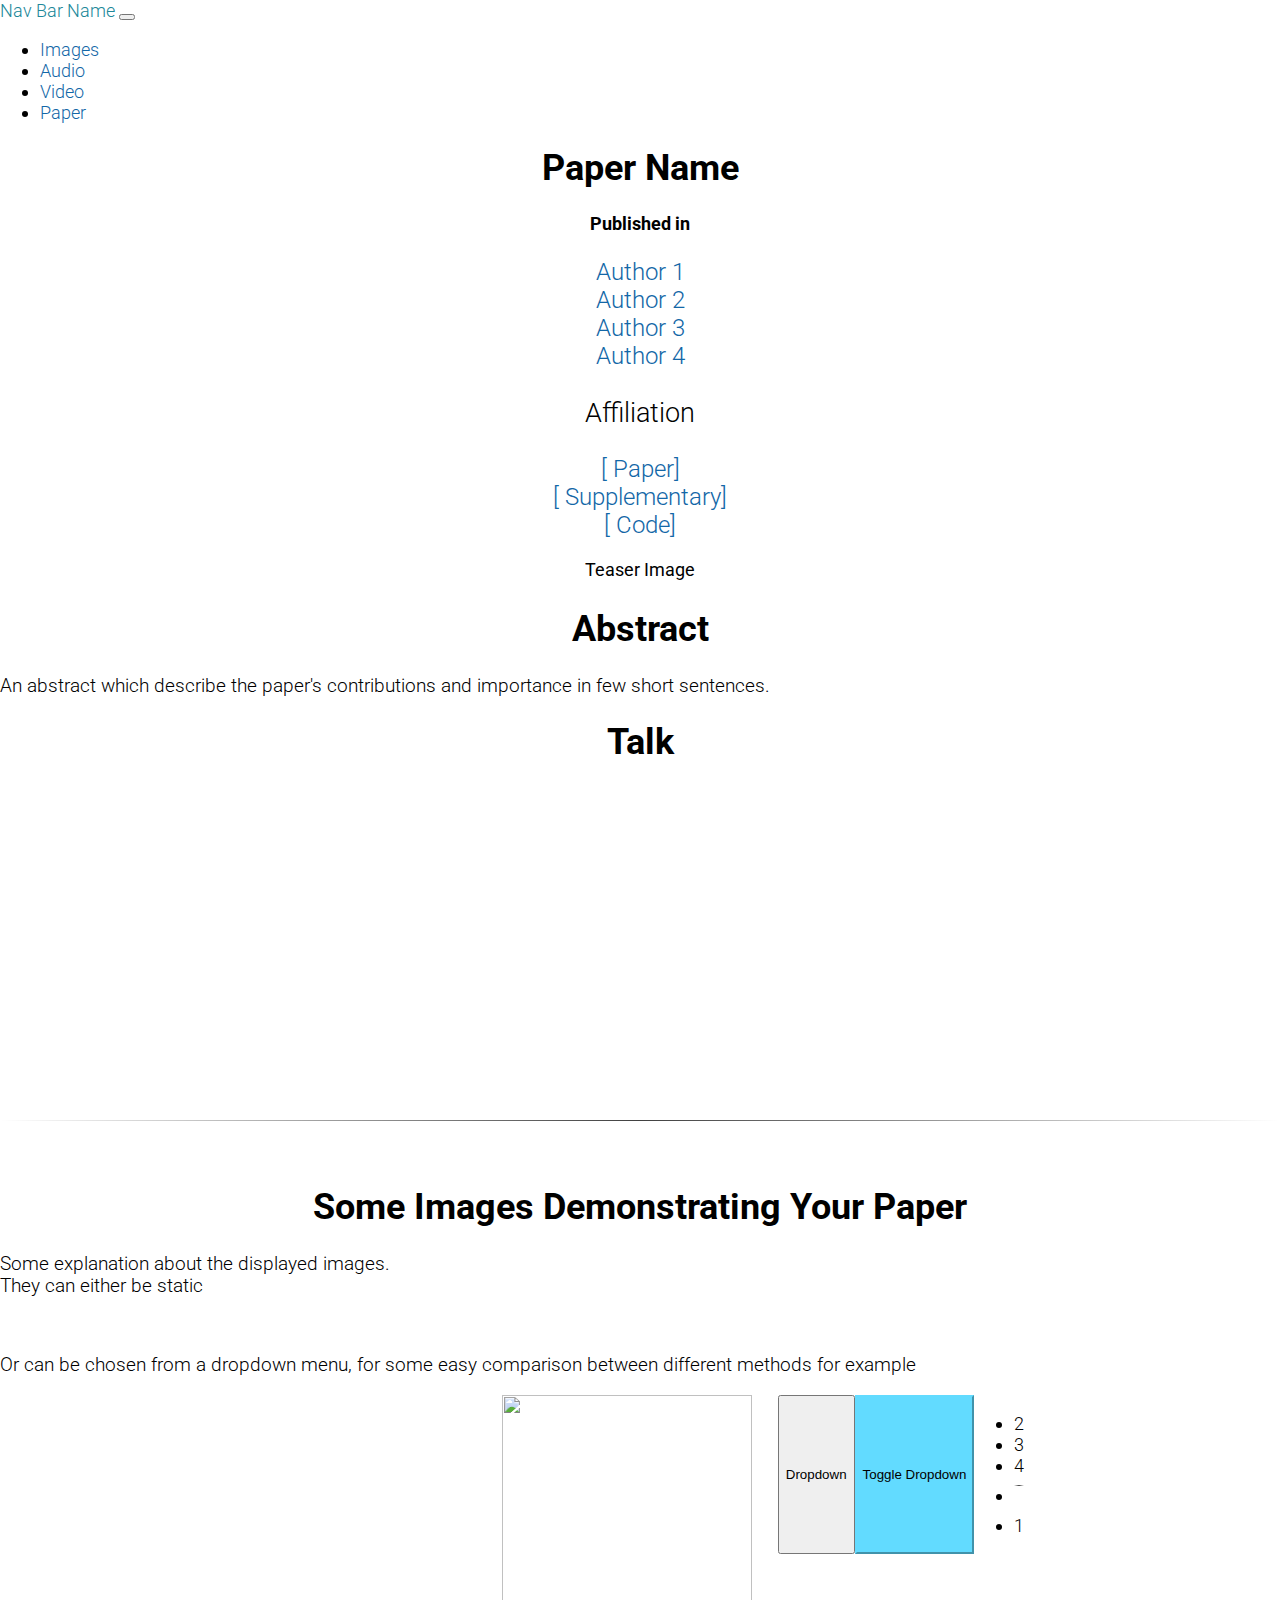
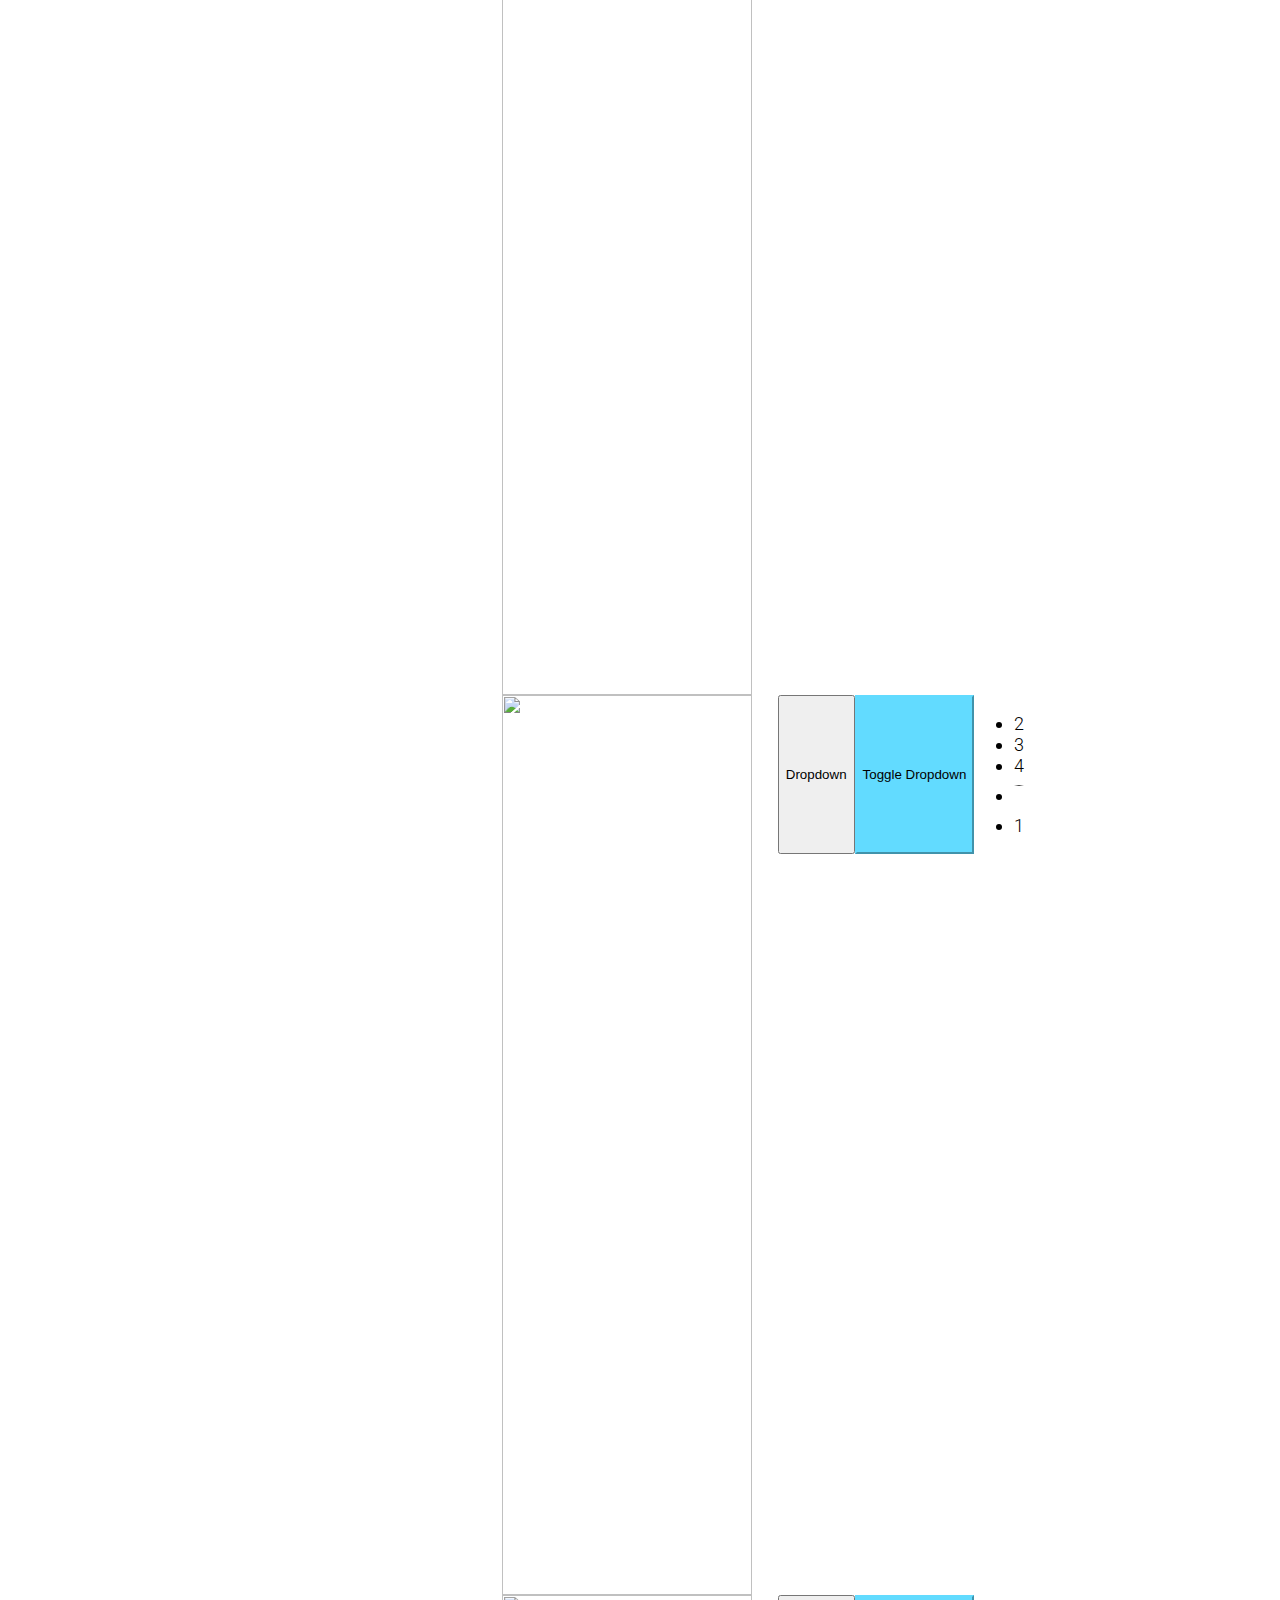
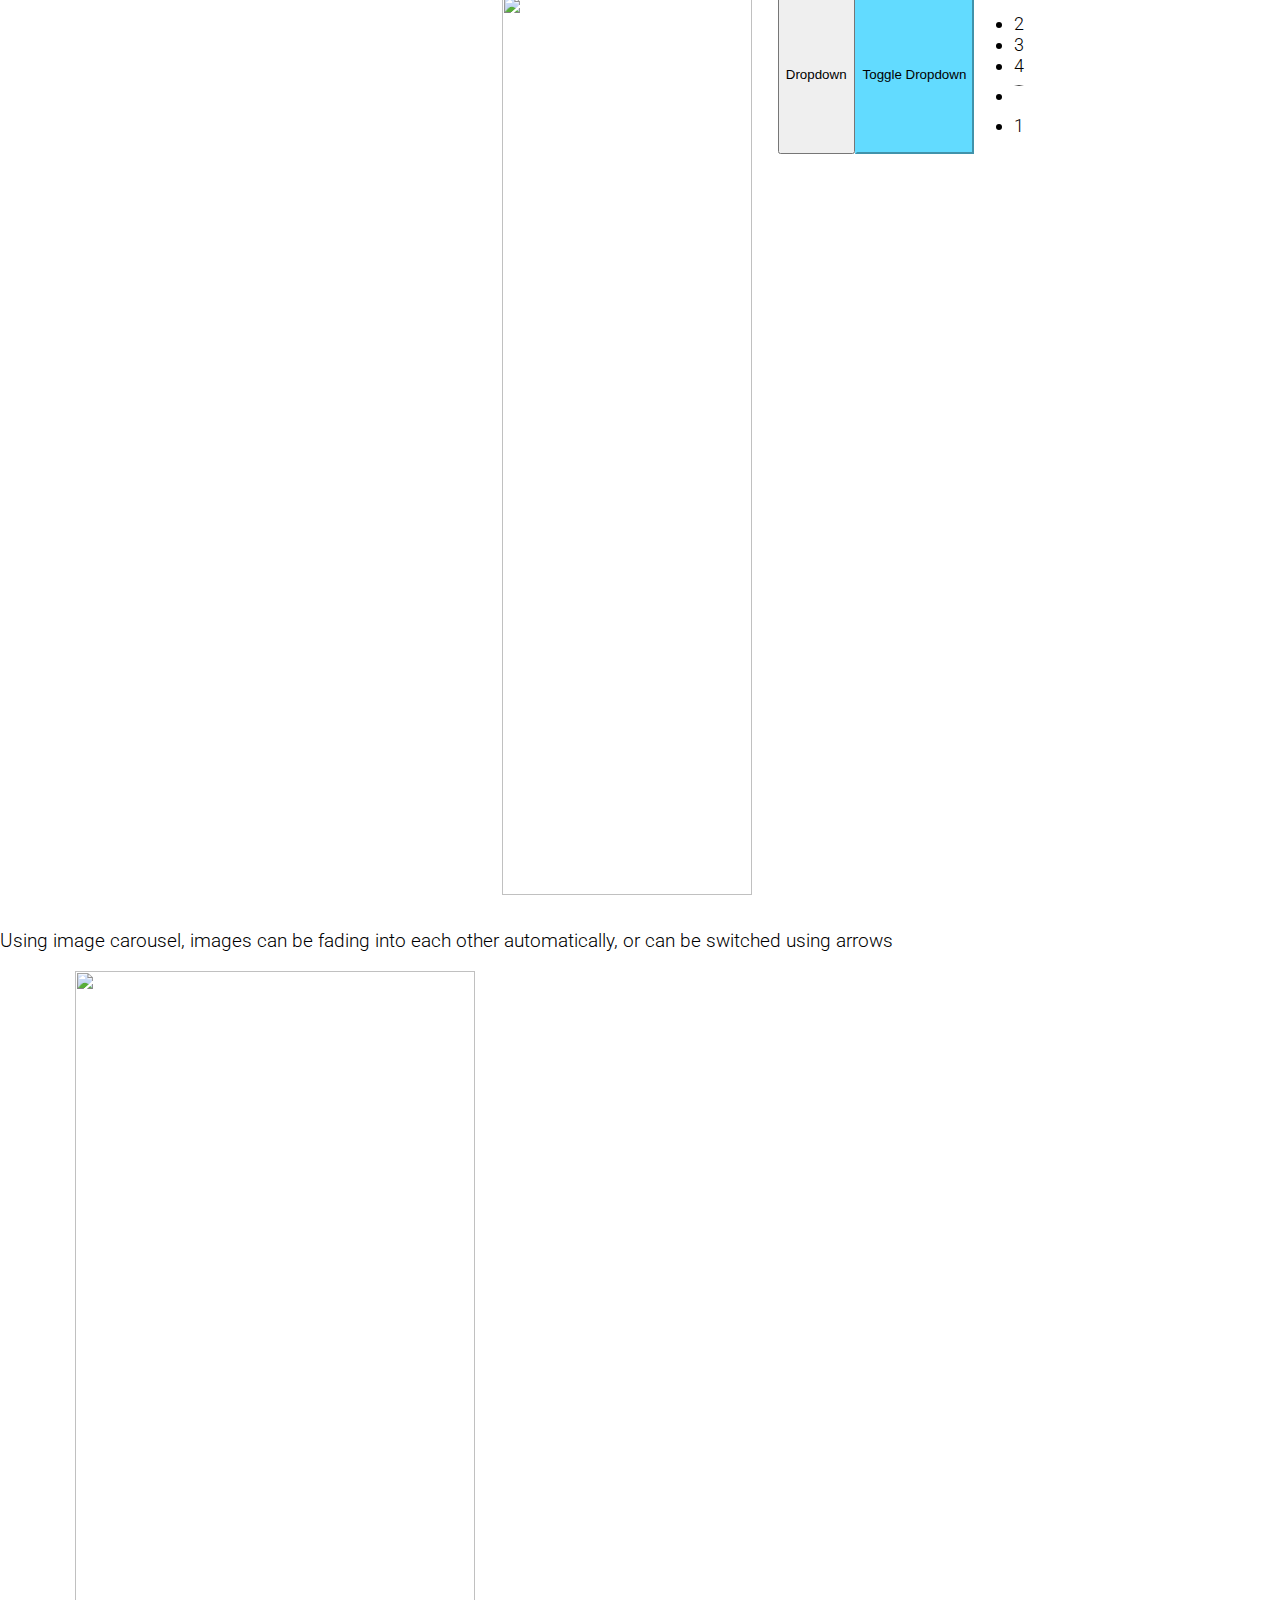
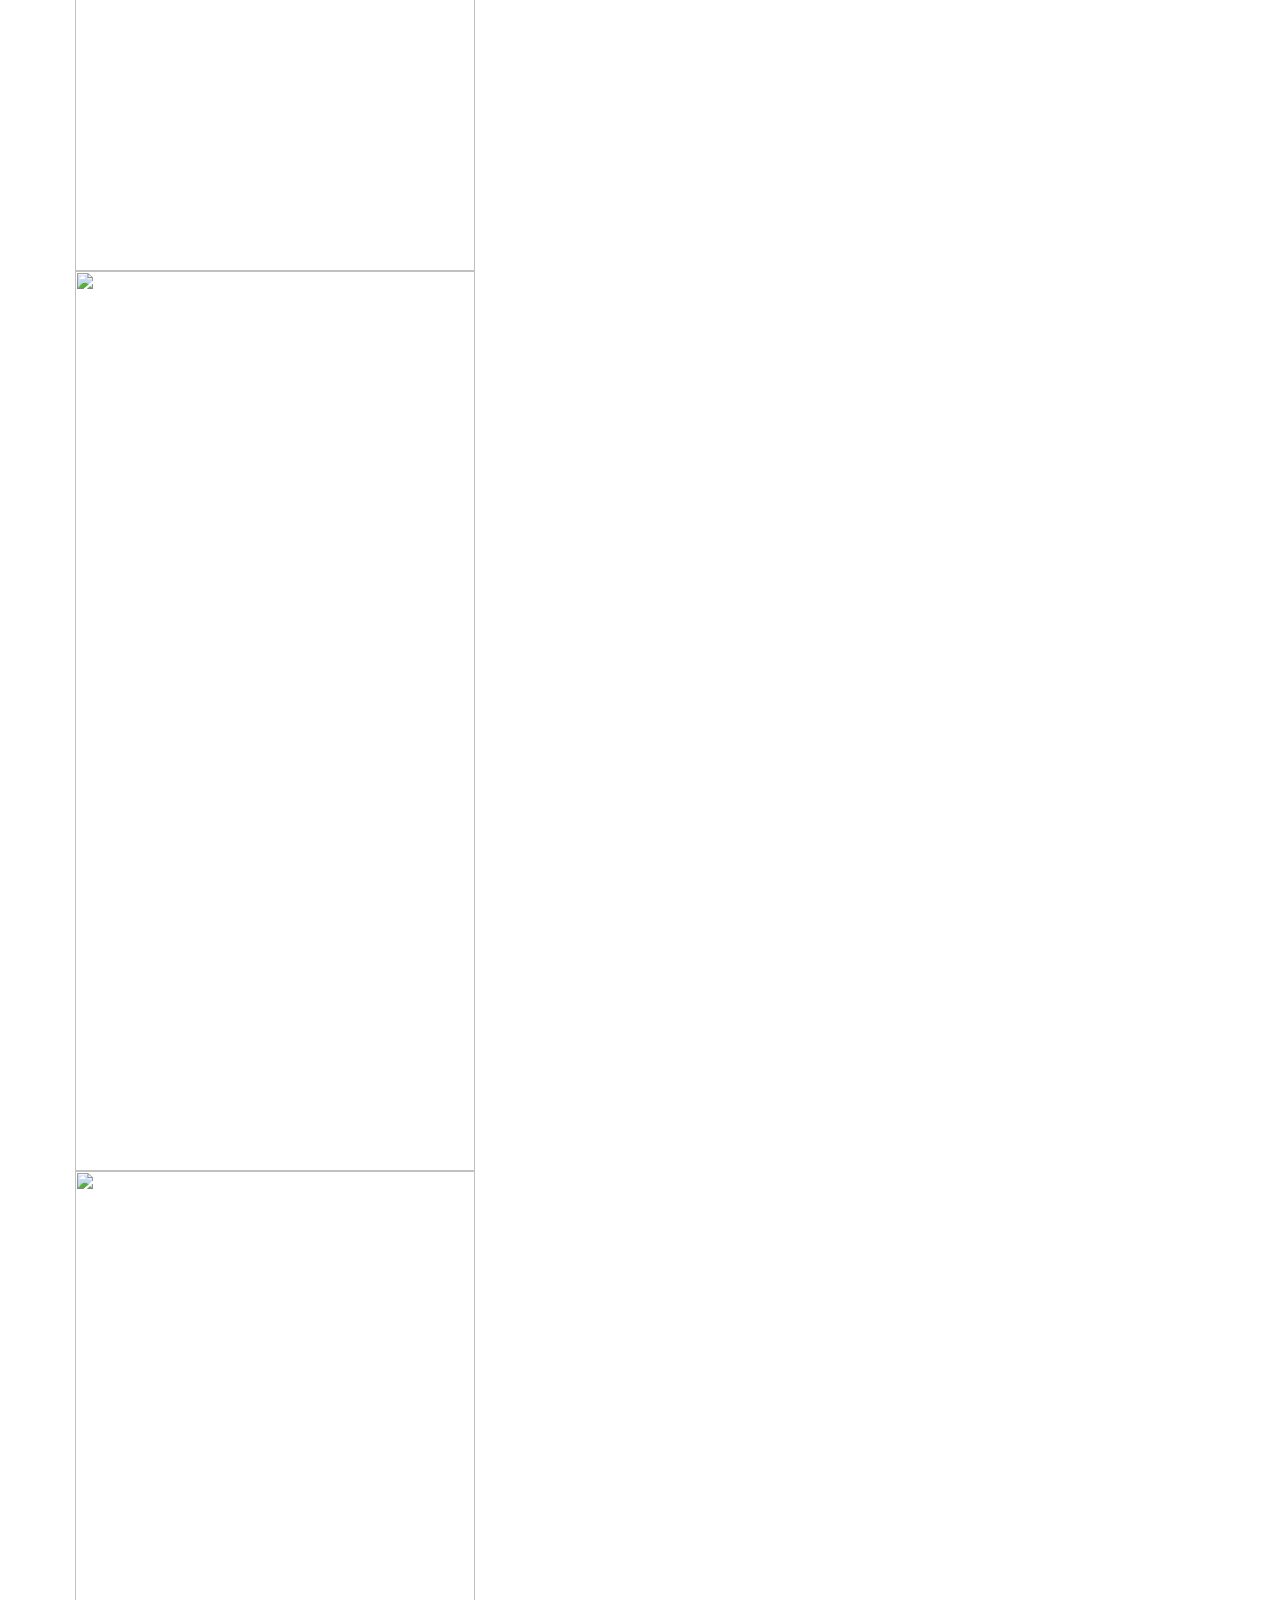
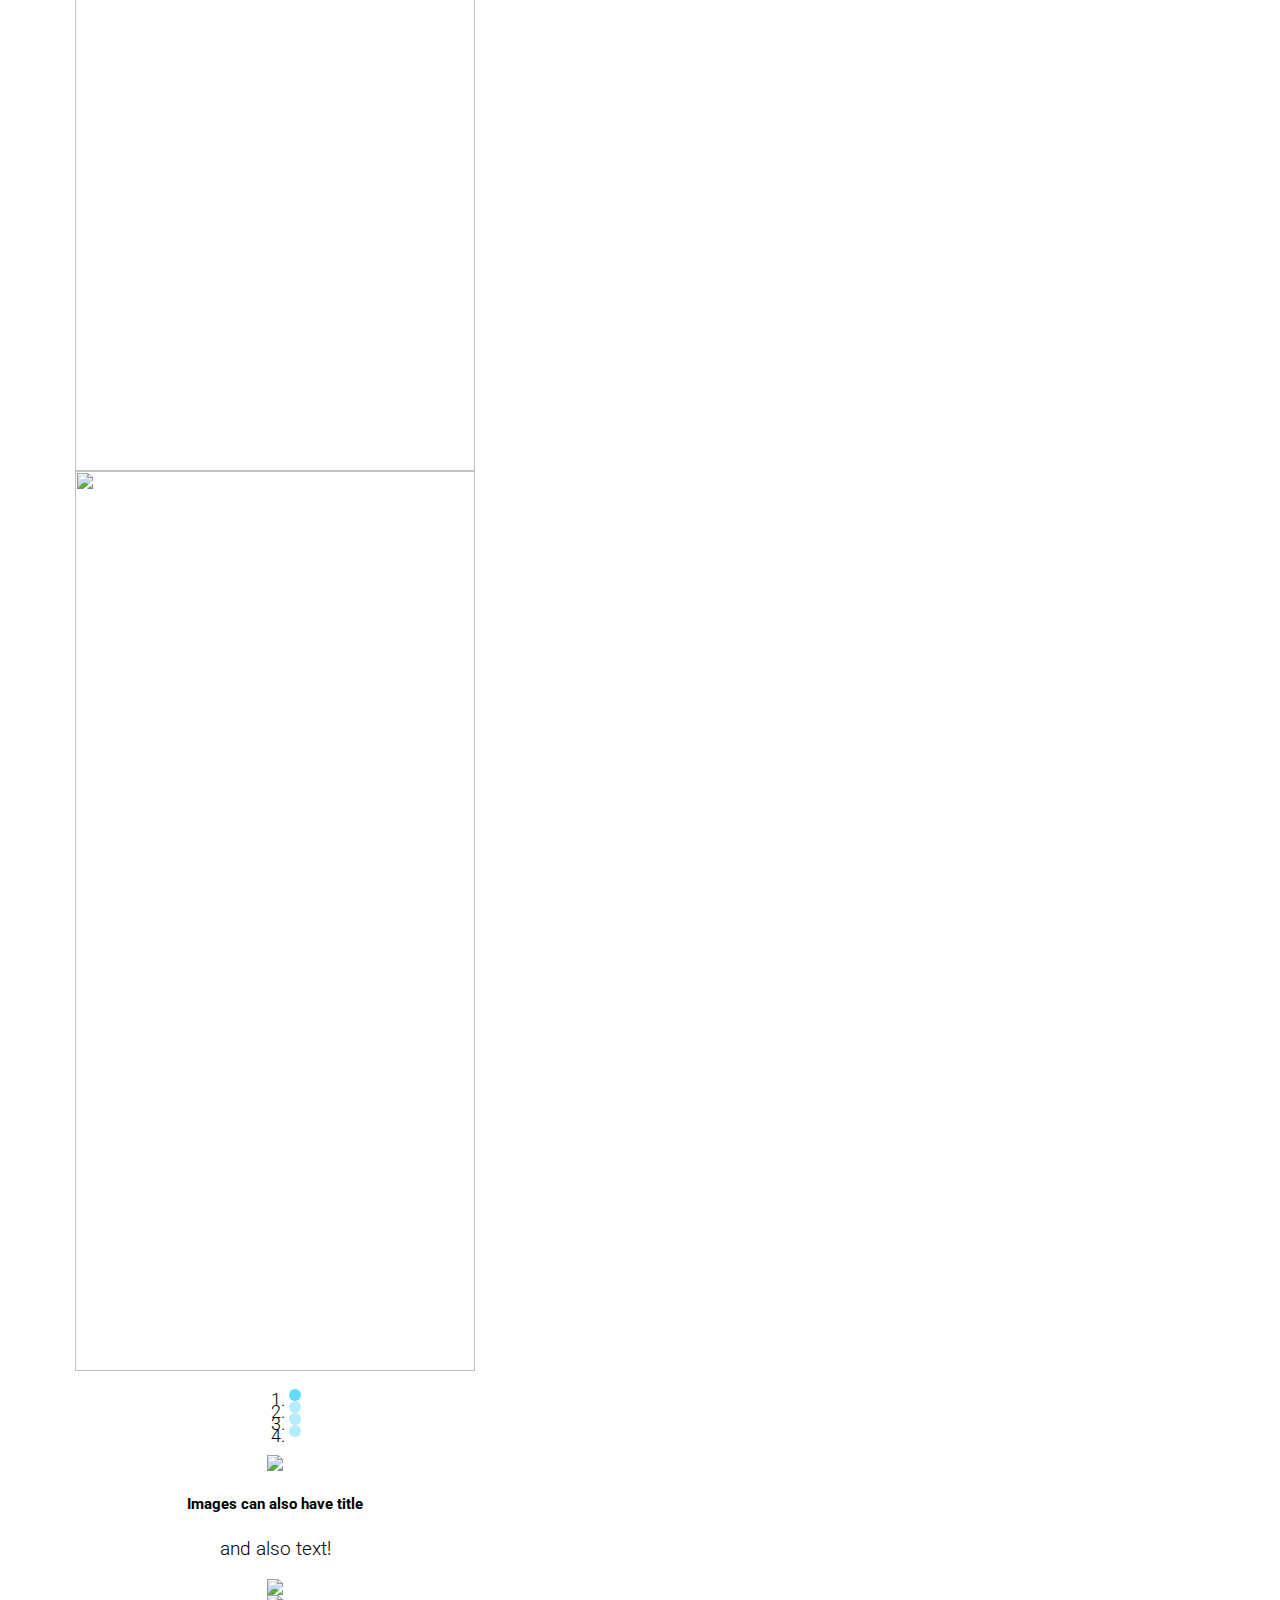
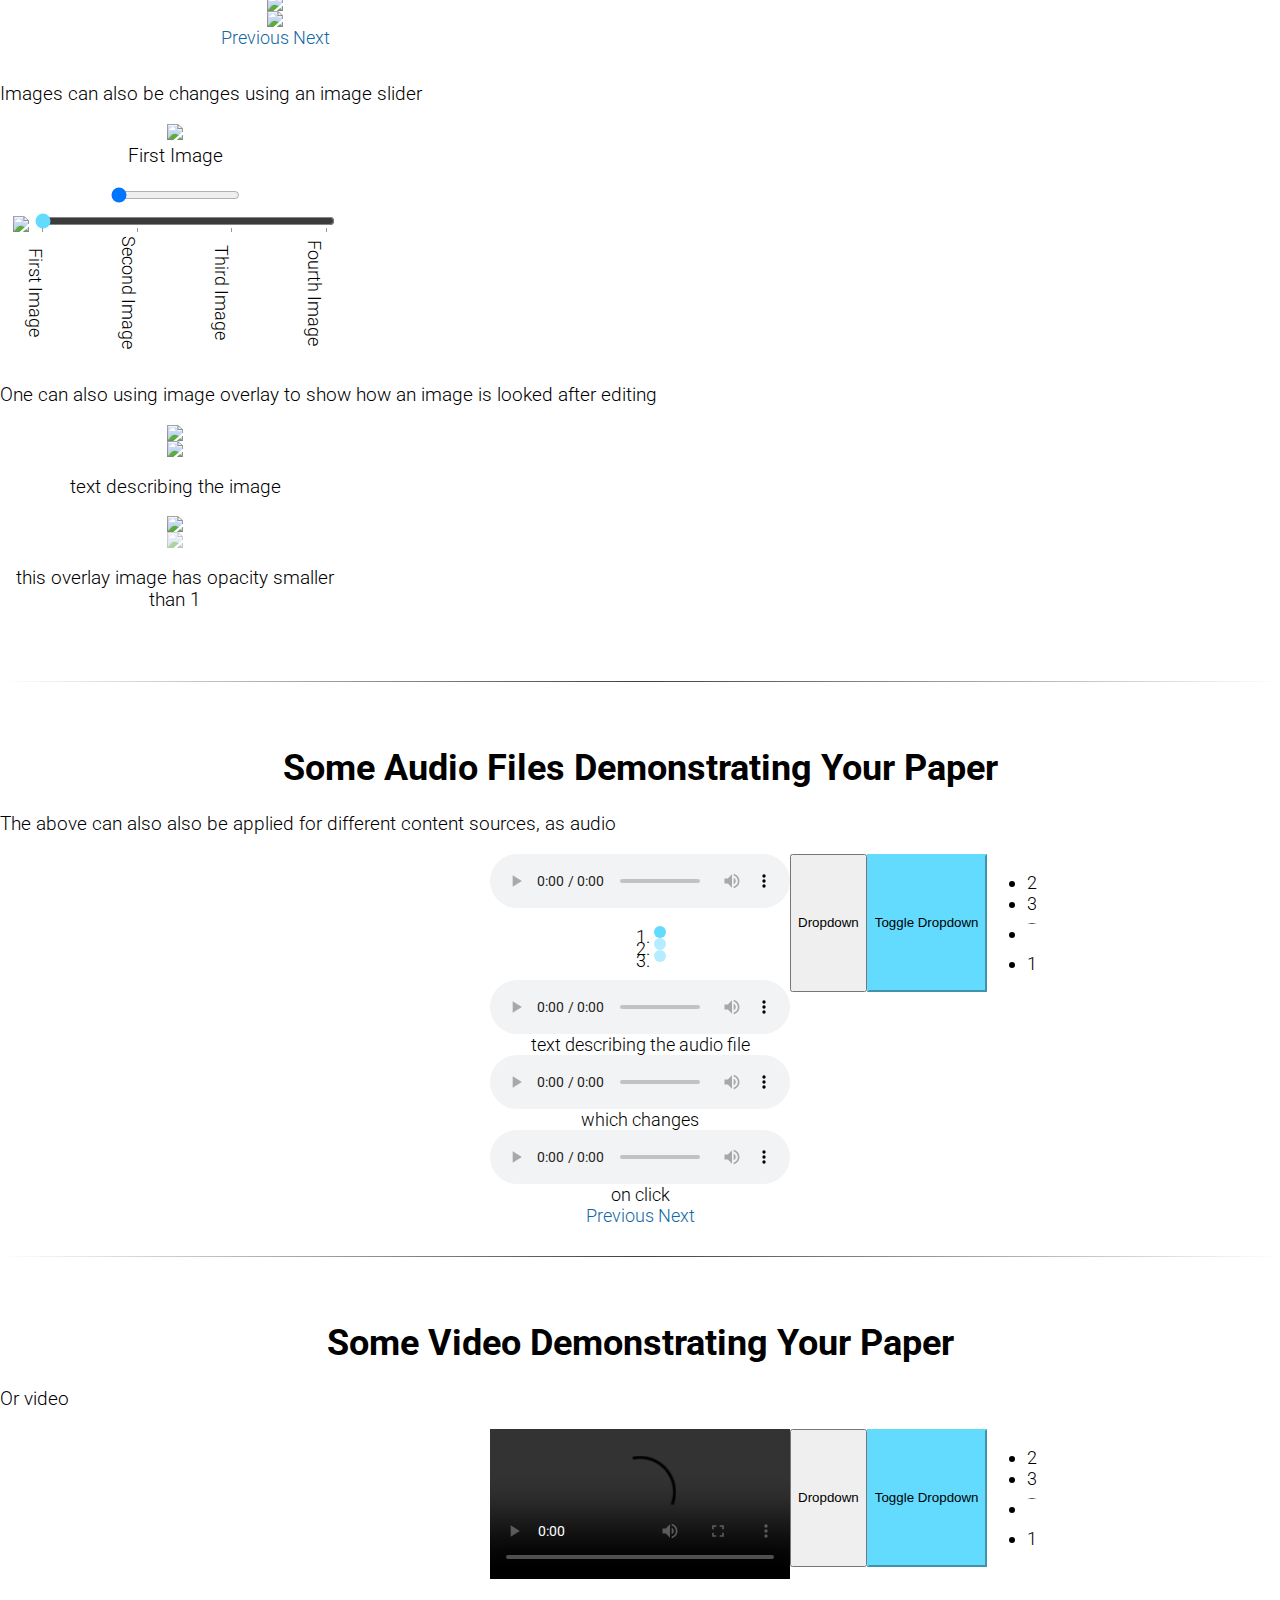
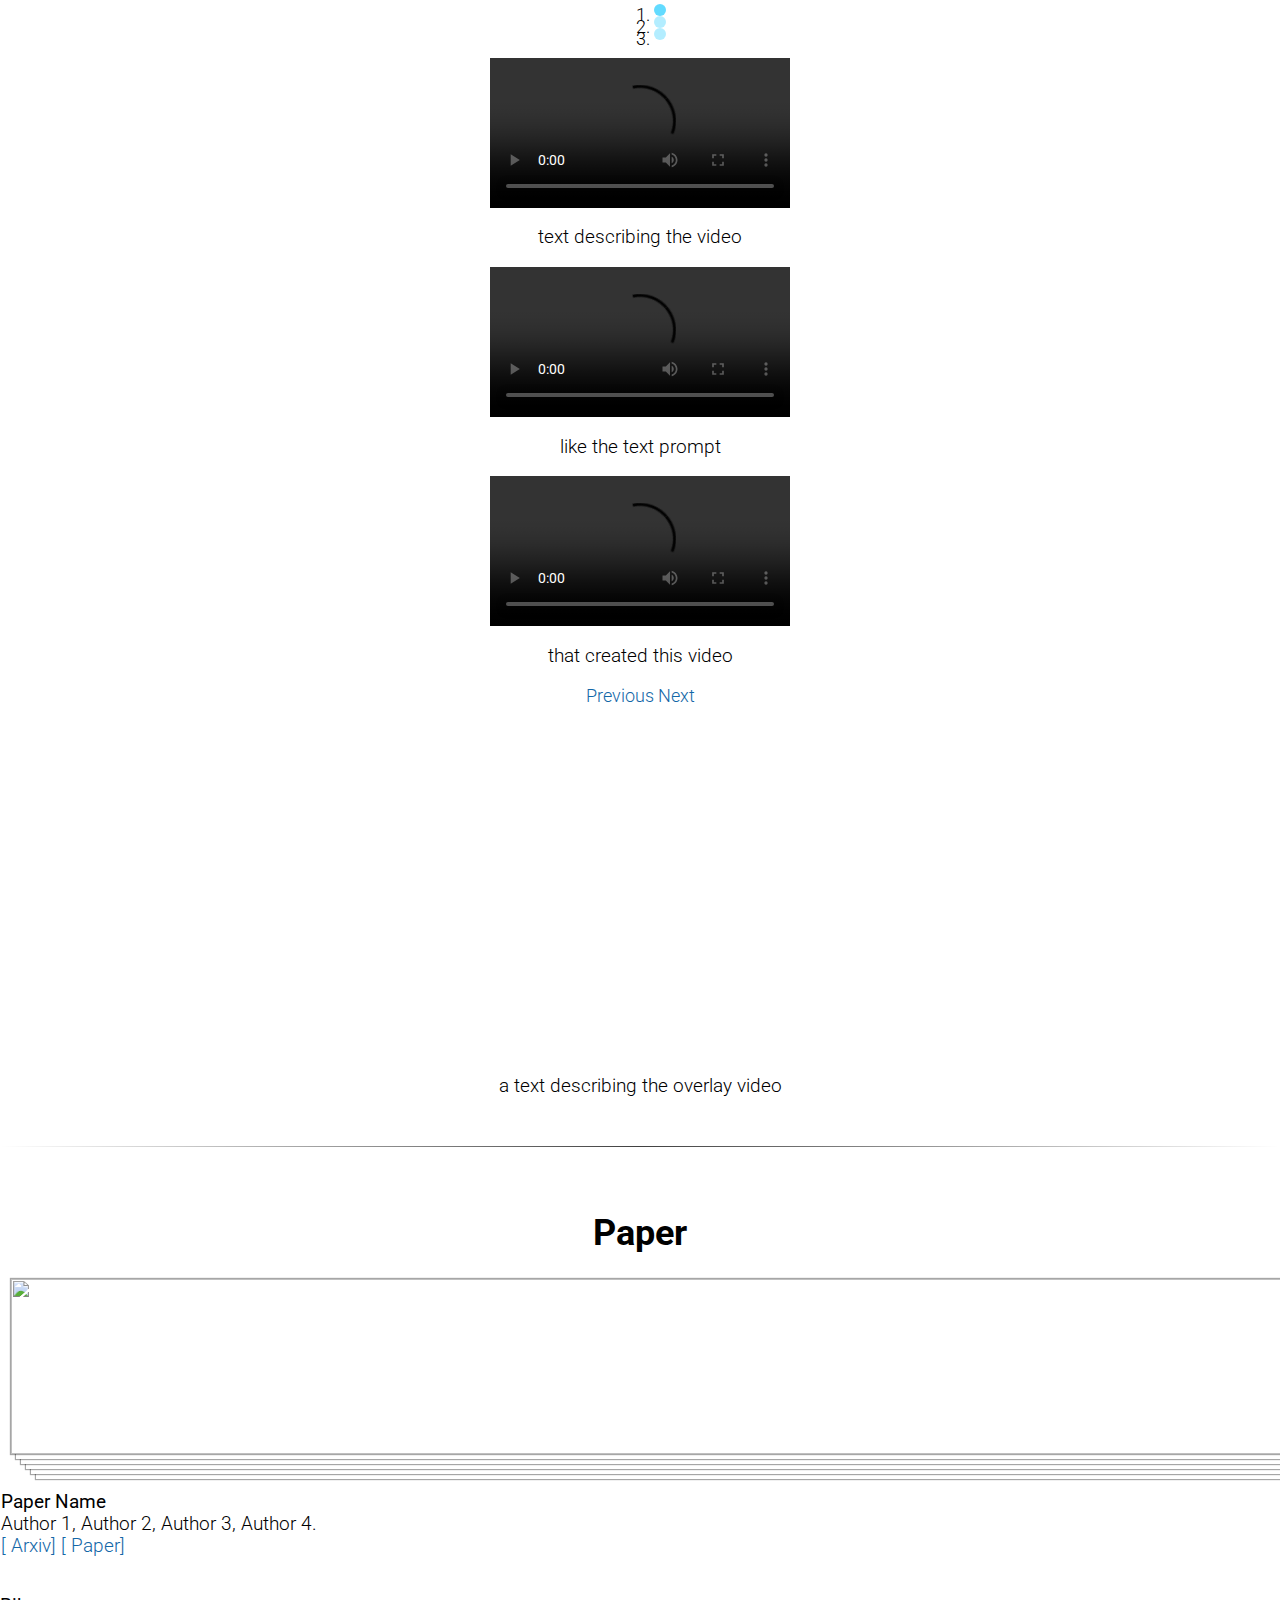
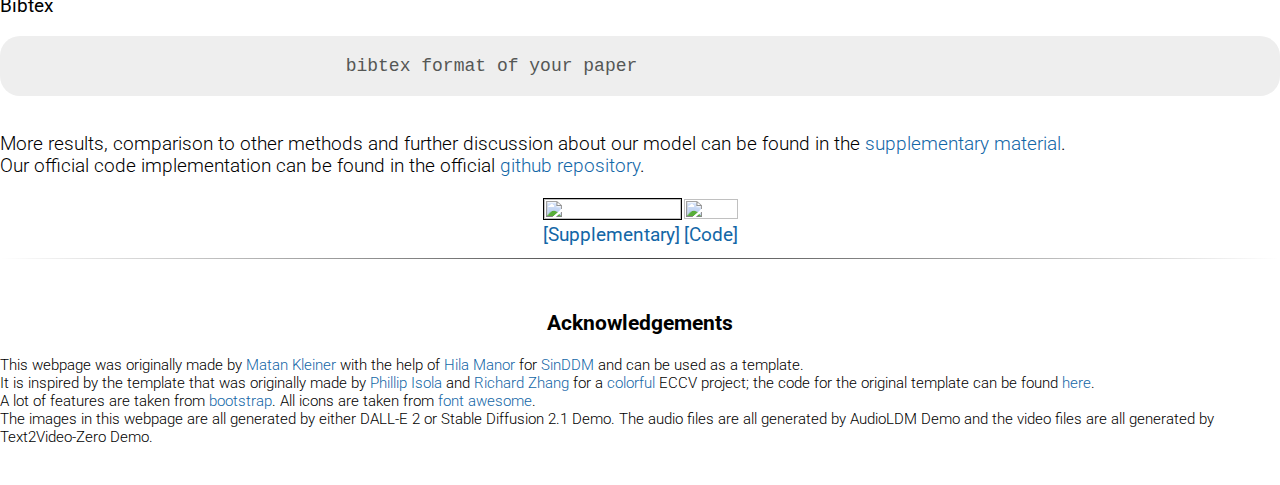
==== commit 35750bd7: "add functionality.js file, update files accordingly" ====
--- a/index.html
+++ b/index.html
@@ -133,7 +133,6 @@
 			Or can be chosen from a dropdown menu, for some easy comparison between different methods for example 
 			</p>
 		</div>
-
 		<!-- dropdown -->
 		<center>
 		<div class="container">
@@ -260,47 +259,81 @@
 					</center>
 				</div>
 				<!-- end arrows carousel -->
-				<!-- image slider -->
-				<div class="container">
-					<p  style="margin-top: 35px;">
-					Images can also be changes using an image slider 
-					</p>
-				</div>
-				<div class="container">
-					<div class="row justify-content-md-center">
-						<div class="col-sm" style="max-width: 350px;">
-							<center>
-							<img src="./resources/dropdown/dropdown3/1.png" id="imgChange" style="max-width: 300px;">
-							<p id="txtChange" style="margin-top: 5px;">First Image</p>
-							<input type="range" min="1" max="4" step="1" value="1" class="form-range custom-range" id="myRange" style="max-width: 300px;">
-							</center>
+			</div>
+		</div>
+		<!-- end image carousel -->
+		<!-- image slider -->
+		<div class="container">
+			<p  style="margin-top: 35px;">
+			Images can also be changes using an image slider 
+			</p>
+		</div>
+		<div class="container">
+			<div class="row justify-content-md-center">
+				<div class="col-sm" style="max-width: 350px;">
+					<center>
+					<img src="./resources/dropdown/dropdown3/1.png" id="imgChange" style="max-width: 300px;">
+					<p id="txtChange" style="margin-top: 5px;">First Image</p>
+					<input type="range" min="1" max="4" step="1" value="1" class="form-range custom-range" id="myRange" style="max-width: 300px;">
+					</center>
+				</div>
+				<div class="col-sm" style="max-width: 350px;">
+					<center>
+					<div class="range-slider">
+						<img src="./resources/dropdown/dropdown2/1.png" id="imgChange2" style="max-width: 300px;">
+						<input type="range" min="1" max="4" step="1" value="1" class="custom-range2" id="myRange2" style="width: 300px; margin-top: 5px;" list="values">
+						<datalist id="values">
+							<option value="1"></option>
+							<option value="2"></option>
+							<option value="3"></option>
+							<option value="4"></option>
+						</datalist>
+						<div class="range-ticks" style="width: 300px;">
+							<span>First Image</span>
+							<span>Second Image</span>
+							<span>Third Image</span>
+							<span>Fourth Image</span>
 						</div>
-						<div class="col-sm" style="max-width: 350px;">
-							<center>
-							<div class="range-slider">
-								<img src="./resources/dropdown/dropdown2/1.png" id="imgChange2" style="max-width: 300px;">
-								<input type="range" min="1" max="4" step="1" value="1" class="custom-range2" id="myRange2" style="width: 300px; margin-top: 5px;" list="values">
-								<datalist id="values">
-									<option value="1"></option>
-									<option value="2"></option>
-									<option value="3"></option>
-									<option value="4"></option>
-								</datalist>
-								<div class="range-ticks" style="width: 300px;">
-									<span>First Image</span>
-									<span>Second Image</span>
-									<span>Third Image</span>
-									<span>Fourth Image</span>
-								</div>
-							</div>
-							</center>
-						</div>
-					</div>
-			</div>
-		</div>
-
-
-		</div>
+					</div>
+					</center>
+				</div>
+			</div>
+		</div>
+		<!-- end image slider -->
+
+		<!-- image overlay -->
+		<div class="container">
+			<p  style="margin-top: 35px;">
+			One can also using image overlay to show how an image is looked after editing  
+			</p>
+		</div>
+		<div class="container" style="margin-bottom: 70px;">
+			<div class="row justify-content-md-center">
+				<div class="col-sm" style="max-width: 350px;">
+					<center>
+						<div class="overlay-container">
+							<img src="./resources/dropdown/dropdown1/1.png" style="max-width: 300px;">
+							<div class="overlay-image">
+							  <img src="./resources/dropdown/dropdown1/3.png" style="max-width: 300px;">
+							  <p class="text-info">text describing the image</p>
+							</div>
+						  </div>	
+					</center>
+				</div>
+				<div class="col-sm" style="max-width: 350px;">
+					<center>
+						<div class="overlay-container">
+							<img src="./resources/dropdown/dropdown2/3.png" style="max-width: 300px;">
+							<div class="overlay-image-2">
+							  <img src="./resources/dropdown/dropdown2/4.png" style="max-width: 300px; opacity: 0.5 !important;">
+							  <p class="text-info" style="opacity: 1 !important;">this overlay image has opacity smaller than 1</p>
+							</div>
+						  </div>
+					</center>					  
+				</div>
+			</div>
+		</div>
+		<!-- end image overlay -->
 
 		<!-- end Images -->
 
@@ -386,7 +419,7 @@
 		<!-- Video -->
 		<hr id="video">
 		<center><h1 style="margin-top: 65px;">Some Video Demonstrating Your Paper</h1></center>
-		<p>or video</p>
+		<p>Or video</p>
 		<center>
 			<div class="container">
 				<div class="row justify-content-md-center">
@@ -434,11 +467,17 @@
 									<video controls id="dropdown_video">
 										<source src="./resources/video/video2.mp4" type="video/mp4">
 										</video>
+										<div class="position-relative text-center">
+											<p class="text-info">like the text prompt</p>
+										  </div>
 								</div>
 								<div class="carousel-item">
 									<video controls id="dropdown_video">
 										<source src="./resources/video/video3.mp4" type="video/mp4">
 										</video>
+										<div class="position-relative text-center">
+											<p class="text-info">that created this video</p>
+										  </div>
 								</div>
 								</div>
 								<a class="carousel-control-prev" href="#myVideoCarousel" role="button" data-slide="prev">
@@ -454,6 +493,27 @@
 					</div>	
 				</div>
 				<!-- end video carousel -->
+
+				<!-- video overlay -->
+				<div class="row justify-content-md-center" style="margin-top: 50px;">
+					<div class="col-sm" style="max-width: 750px;">
+						<center>
+							<div class="overlay-container">
+								<video playsinline autoplay muted loop>
+									<source src="./resources/video/video3.mp4" type="video/mp4">
+								</video>
+								<div class="overlay-video">
+									<video playsinline autoplay muted loop>
+										<source src="./resources/video/video2.mp4" type="video/mp4">
+									</video>
+									<p class="text-info">a text describing the overlay video</p>
+								</div>
+							</div>	
+						</center>
+					</div>
+				</div>
+				<!-- end video overlay -->
+
 			</div>
 			</center>
 		<br>
@@ -542,13 +602,13 @@
 			<p style="font-size: 11pt;">
 				This webpage was originally made by <a href="https://www.linkedin.com/in/matan-kleiner/" target="_blank" rel="noopener noreferrer">Matan Kleiner</a> with the 
 				help of <a target="_blank" rel="noopener noreferrer" href="https://www.linkedin.com/in/hilamanor/">Hila Manor</a> 
-				for <a target="_blank" rel="noopener noreferrer" href=https://matankleiner.github.io/sinddm/">SinDDM</a> and can be used as a template.<br>
+				for <a target="_blank" rel="noopener noreferrer" href="https://matankleiner.github.io/sinddm/">SinDDM</a> and can be used as a template.<br>
 				It is inspired by the template that was originally made by <a target="_blank" rel="noopener noreferrer" href="http://web.mit.edu/phillipi/">Phillip Isola</a> and
 				<a target="_blank" rel="noopener noreferrer" href="http://richzhang.github.io/">Richard Zhang</a> for a <a target="_blank" rel="noopener noreferrer" href="http://richzhang.github.io/colorization/">colorful</a> ECCV project;
 				the code for the original template can be found <a target="_blank" rel="noopener noreferrer" href="https://github.com/richzhang/webpage-template">here</a>.<br>
 				A lot of features are taken from <a target="_blank" rel="noopener noreferrer" href="https://getbootstrap.com/">bootstrap</a>. All icons are taken from <a target="_blank" rel="noopener noreferrer" href="https://fontawesome.com/">font awesome</a>.
 				<br>
-				The images in this webpage are all generated by either DALL-E 2 or Stable Diffusion 2.1 Demo. The audio files are all generated by AudioLDM Demo and the video files are all generated by Text2Video-Zero.
+				The images in this webpage are all generated by either DALL-E 2 or Stable Diffusion 2.1 Demo. The audio files are all generated by AudioLDM Demo and the video files are all generated by Text2Video-Zero Demo.
 				</a>
 			</p>
 		</div>
@@ -556,98 +616,7 @@
 
 </div>
 
-<!-- js scripts -->
-<script>
-	$(document).ready(function () {
-		$('#myDropdown .dropdown-menu').on({
-	"click":function(e){
-      e.stopPropagation();
-    }
-});
-$('.closer').on('click', function () {
-    $('.btn-group').removeClass('open');
-});
-
-});
-
-// up button
-//Get the button
-let mybutton = document.getElementById("btn-back-to-top");
-
-// When the user scrolls down 20px from the top of the document, show the button
-window.onscroll = function () {
-  scrollFunction();
-};
-
-function scrollFunction() {
-  if (
-    document.body.scrollTop > 20 ||
-    document.documentElement.scrollTop > 20
-  ) {
-    mybutton.style.display = "block";
-  } else {
-    mybutton.style.display = "none";
-  }
-}
-// When the user clicks on the button, scroll to the top of the document
-mybutton.addEventListener("click", backToTop);
-
-function backToTop() {
-  document.body.scrollTop = 0;
-  document.documentElement.scrollTop = 0;
-}
-
-// image slider
-const myRange = document.querySelector('#myRange')
-const txtchange = document.querySelector('#txtChange')
-const imgchange = document.querySelector('#imgChange')
-const texts = [
-	'First Image', 
-	'Second Image', 
-	'Third Image', 
-	'Fourth Image'
-]
-const sources = [
-"./resources/dropdown/dropdown3/1.png",
-"./resources/dropdown/dropdown3/2.png",
-"./resources/dropdown/dropdown3/3.png",
-"./resources/dropdown/dropdown3/4.png",
-]
-
-function updateImagesAndText() {
-	txtchange.textContent = texts[myRange.value - 1];
-	imgchange.src = sources[myRange.value - 1];
-}
-
-myRange.addEventListener('input', () => {
-	txtchange.textContent = texts[myRange.value - 1];
-	imgchange.src = sources[myRange.value - 1];
-});
-
-
-const myRange2 = document.querySelector('#myRange2')
-const imgchange2 = document.querySelector('#imgChange2')
-const sources2 = [
-"./resources/dropdown/dropdown2/1.png",
-"./resources/dropdown/dropdown2/2.png",
-"./resources/dropdown/dropdown2/3.png",
-"./resources/dropdown/dropdown2/4.png",
-]
-
-function updateImages2() {
-	imgchange2.src = sources2[myRange2.value - 1];
-}
-
-myRange2.addEventListener('input', () => {
-	imgchange2.src = sources2[myRange2.value - 1];
-});
-
-window.addEventListener('load', () => {
-	updateImagesAndText();
-	updateImages2();
-});
-
-</script>
+<script src="functionality.js"></script>
 <script src="https://code.jquery.com/jquery-3.2.1.slim.min.js" integrity="sha384-KJ3o2DKtIkvYIK3UENzmM7KCkRr/rE9/Qpg6aAZGJwFDMVNA/GpGFF93hXpG5KkN" crossorigin="anonymous"></script>
 <script src="https://cdn.jsdelivr.net/npm/popper.js@1.12.9/dist/umd/popper.min.js" integrity="sha384-ApNbgh9B+Y1QKtv3Rn7W3mgPxhU9K/ScQsAP7hUibX39j7fakFPskvXusvfa0b4Q" crossorigin="anonymous"></script>
 <script src="https://cdn.jsdelivr.net/npm/bootstrap@4.0.0/dist/js/bootstrap.min.js" integrity="sha384-JZR6Spejh4U02d8jOt6vLEHfe/JQGiRRSQQxSfFWpi1MquVdAyjUar5+76PVCmYl" crossorigin="anonymous"></script>
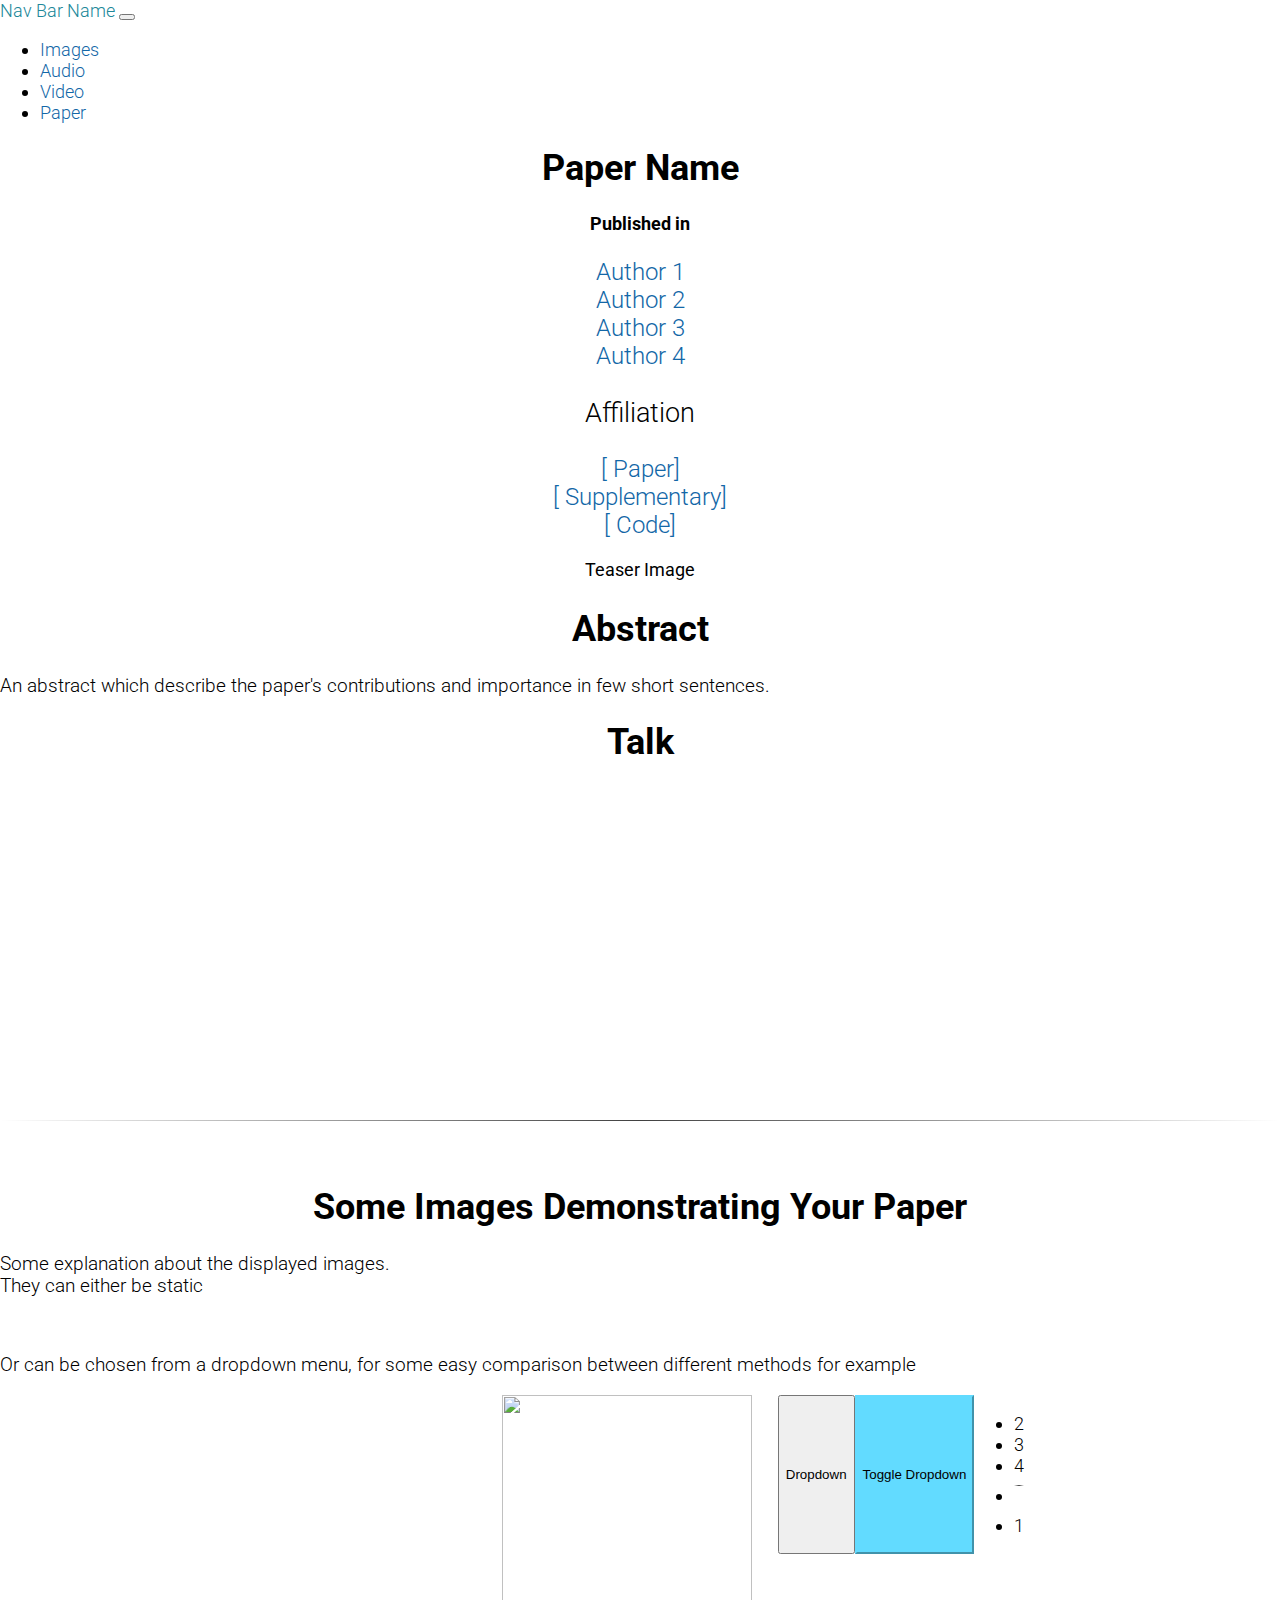
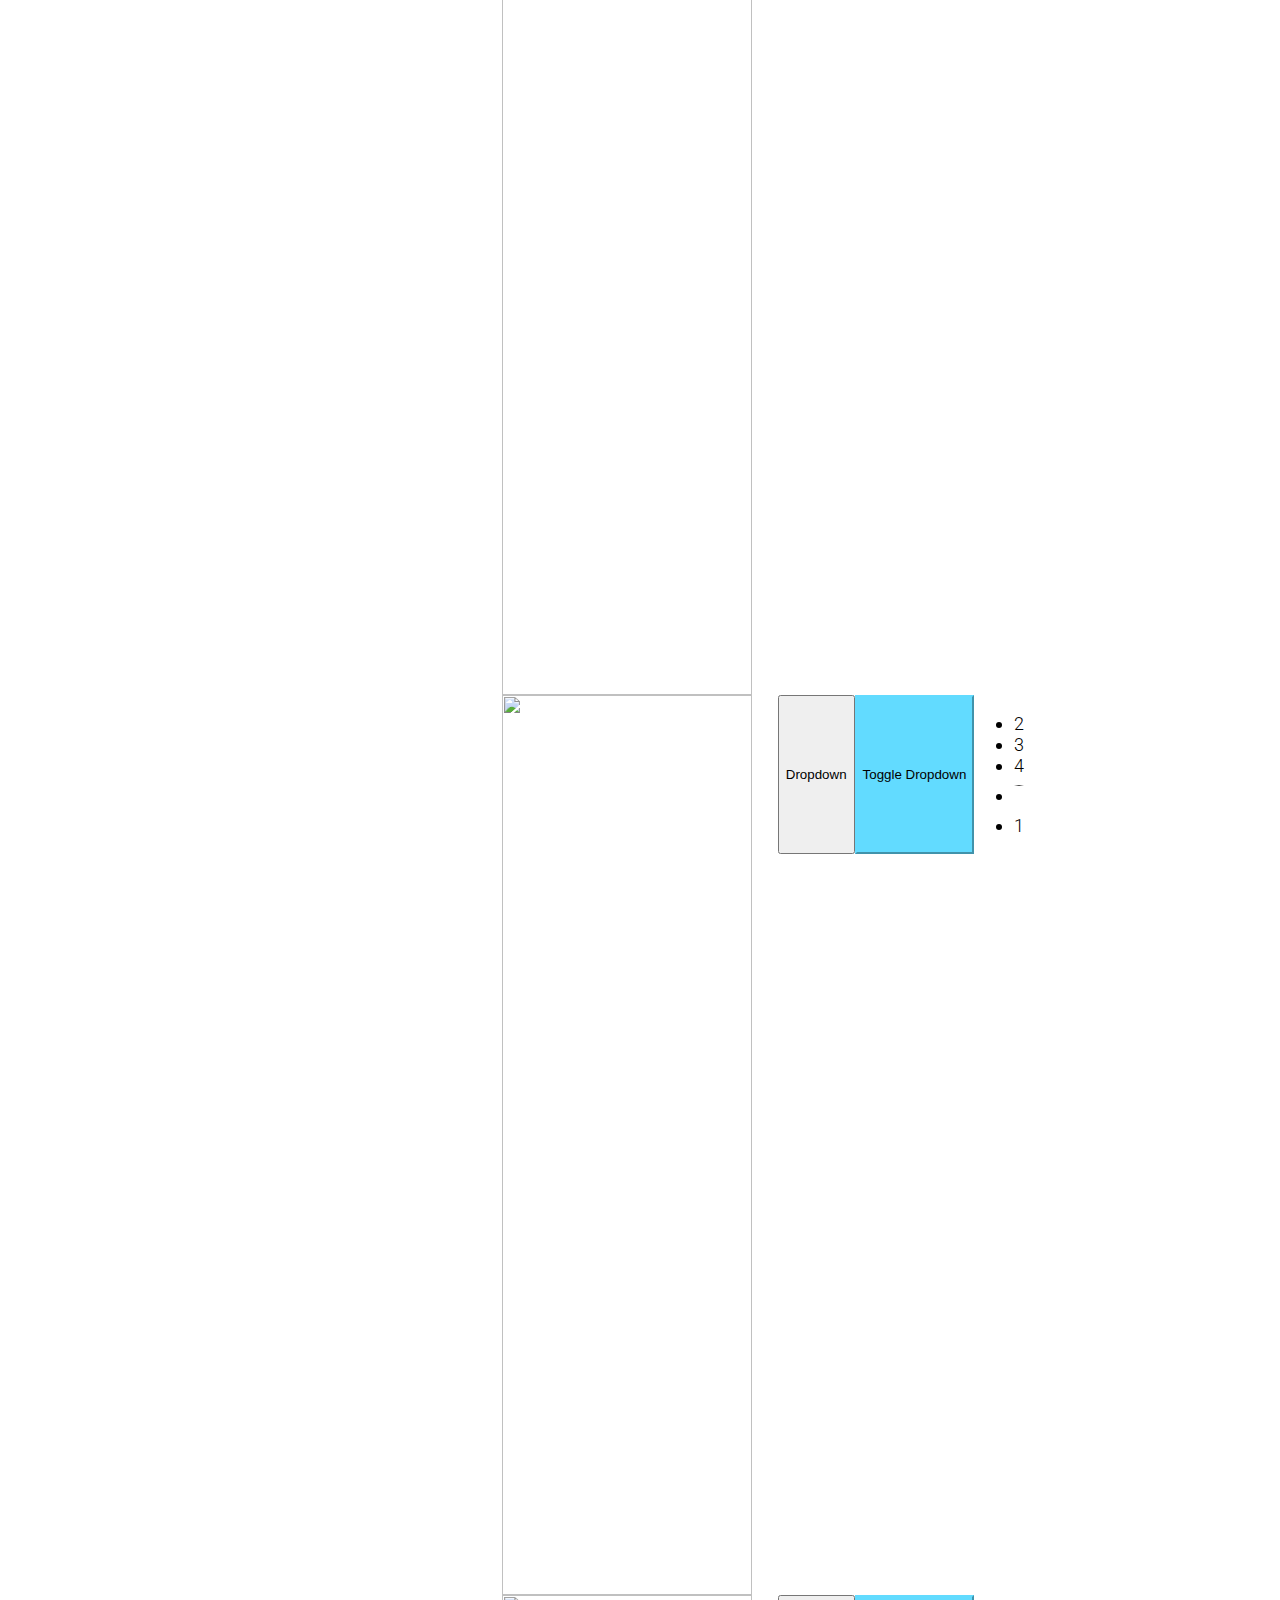
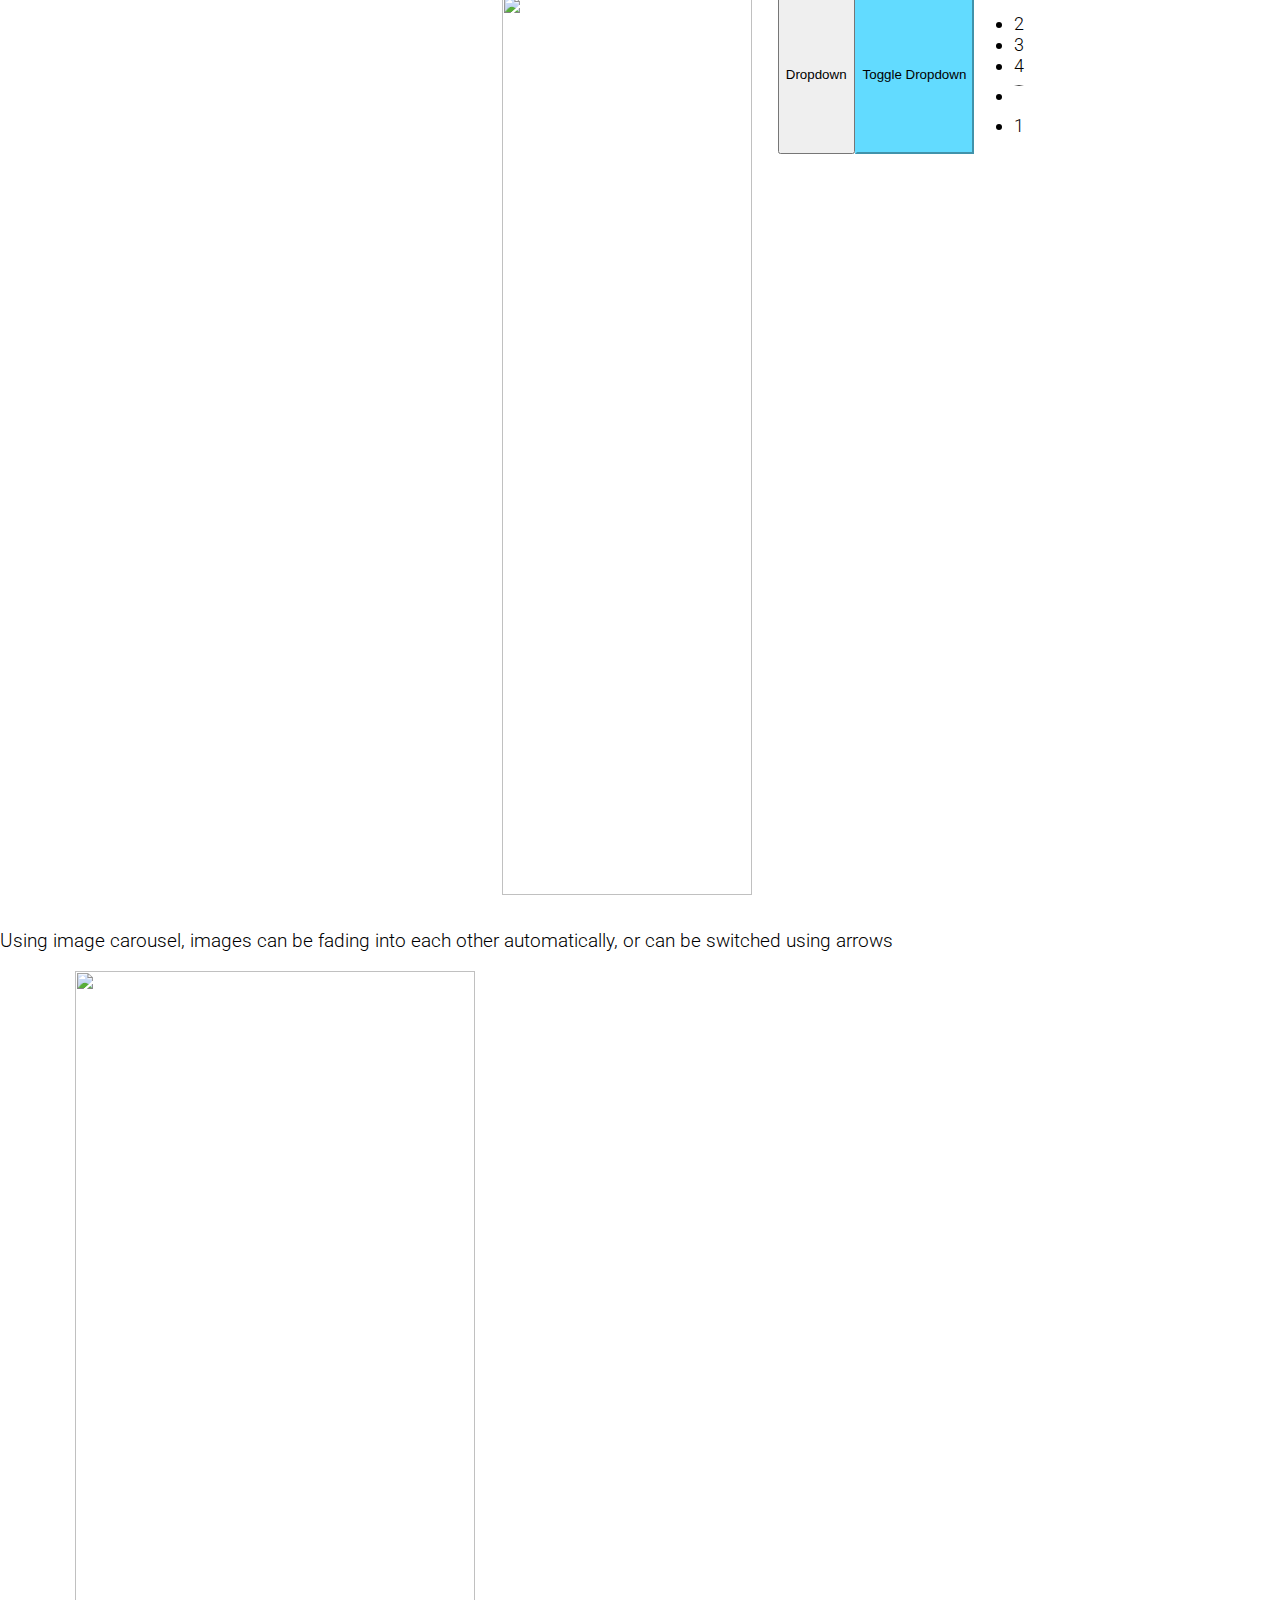
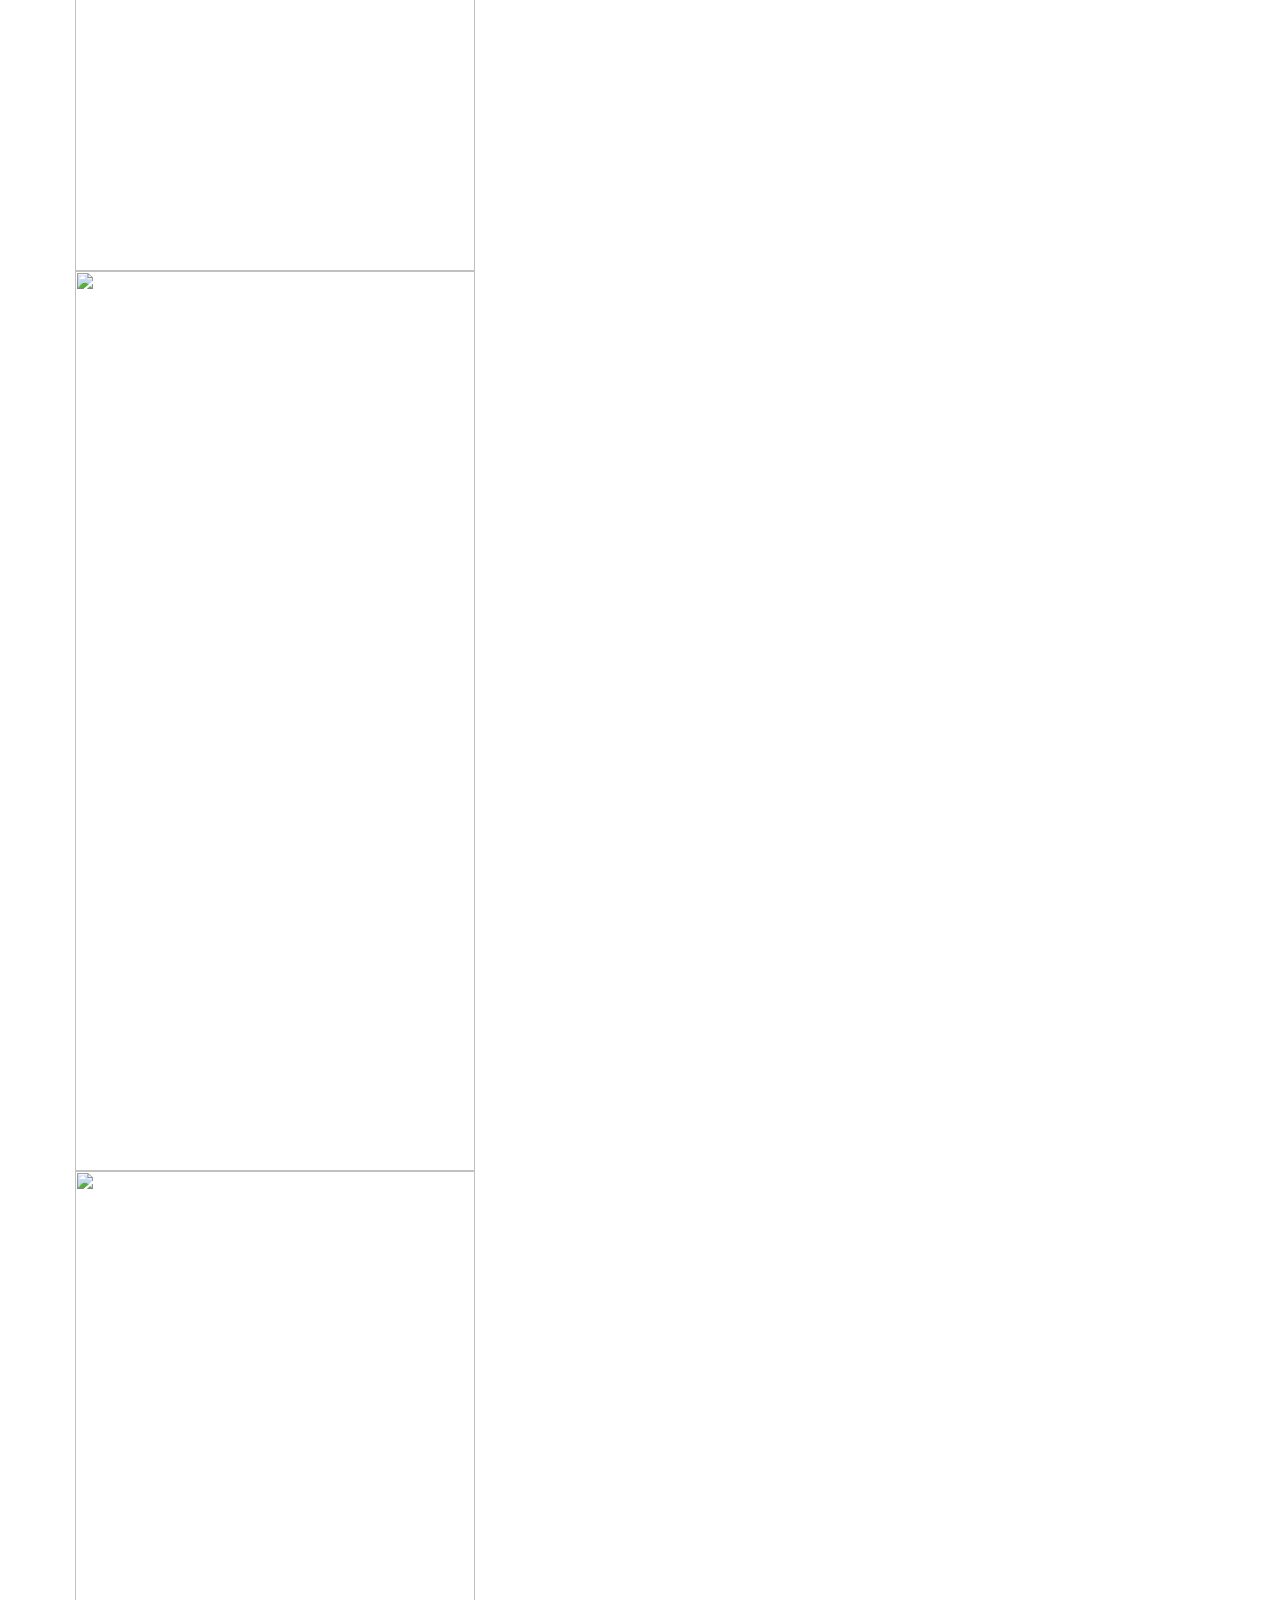
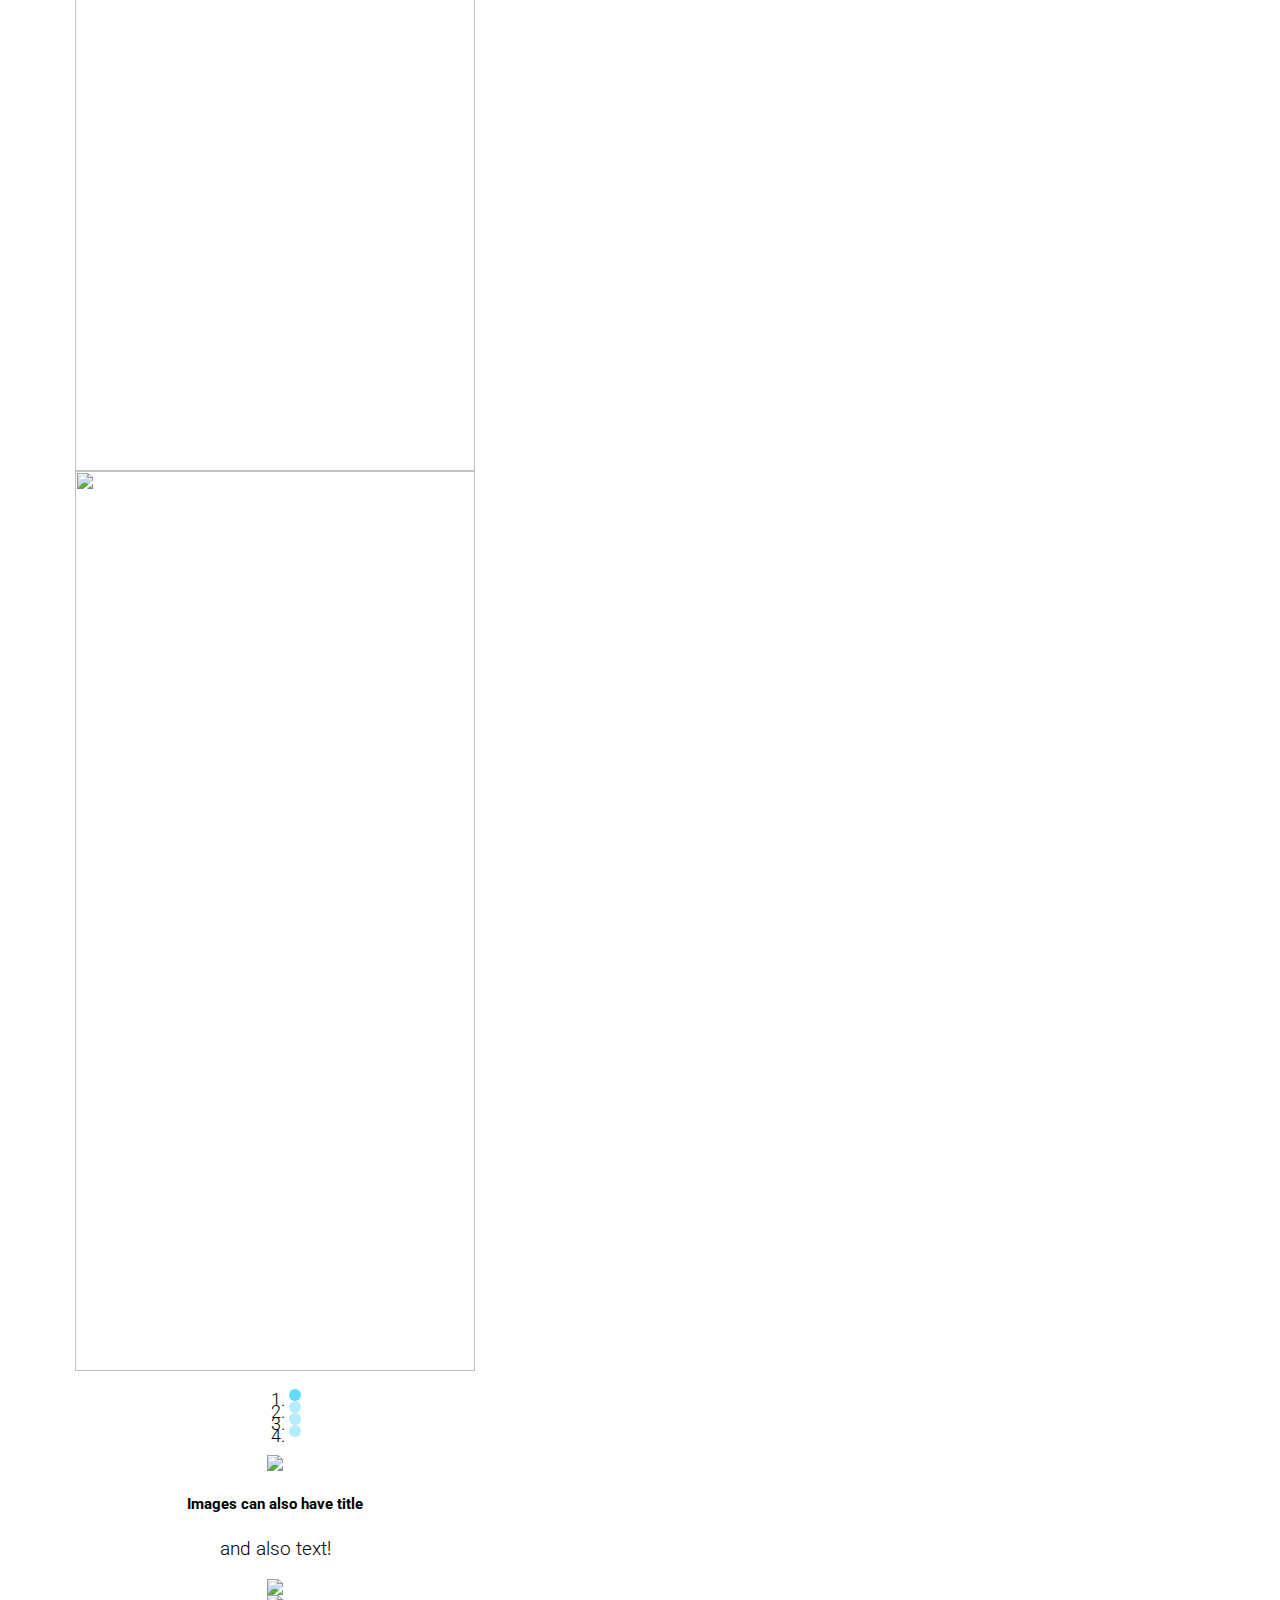
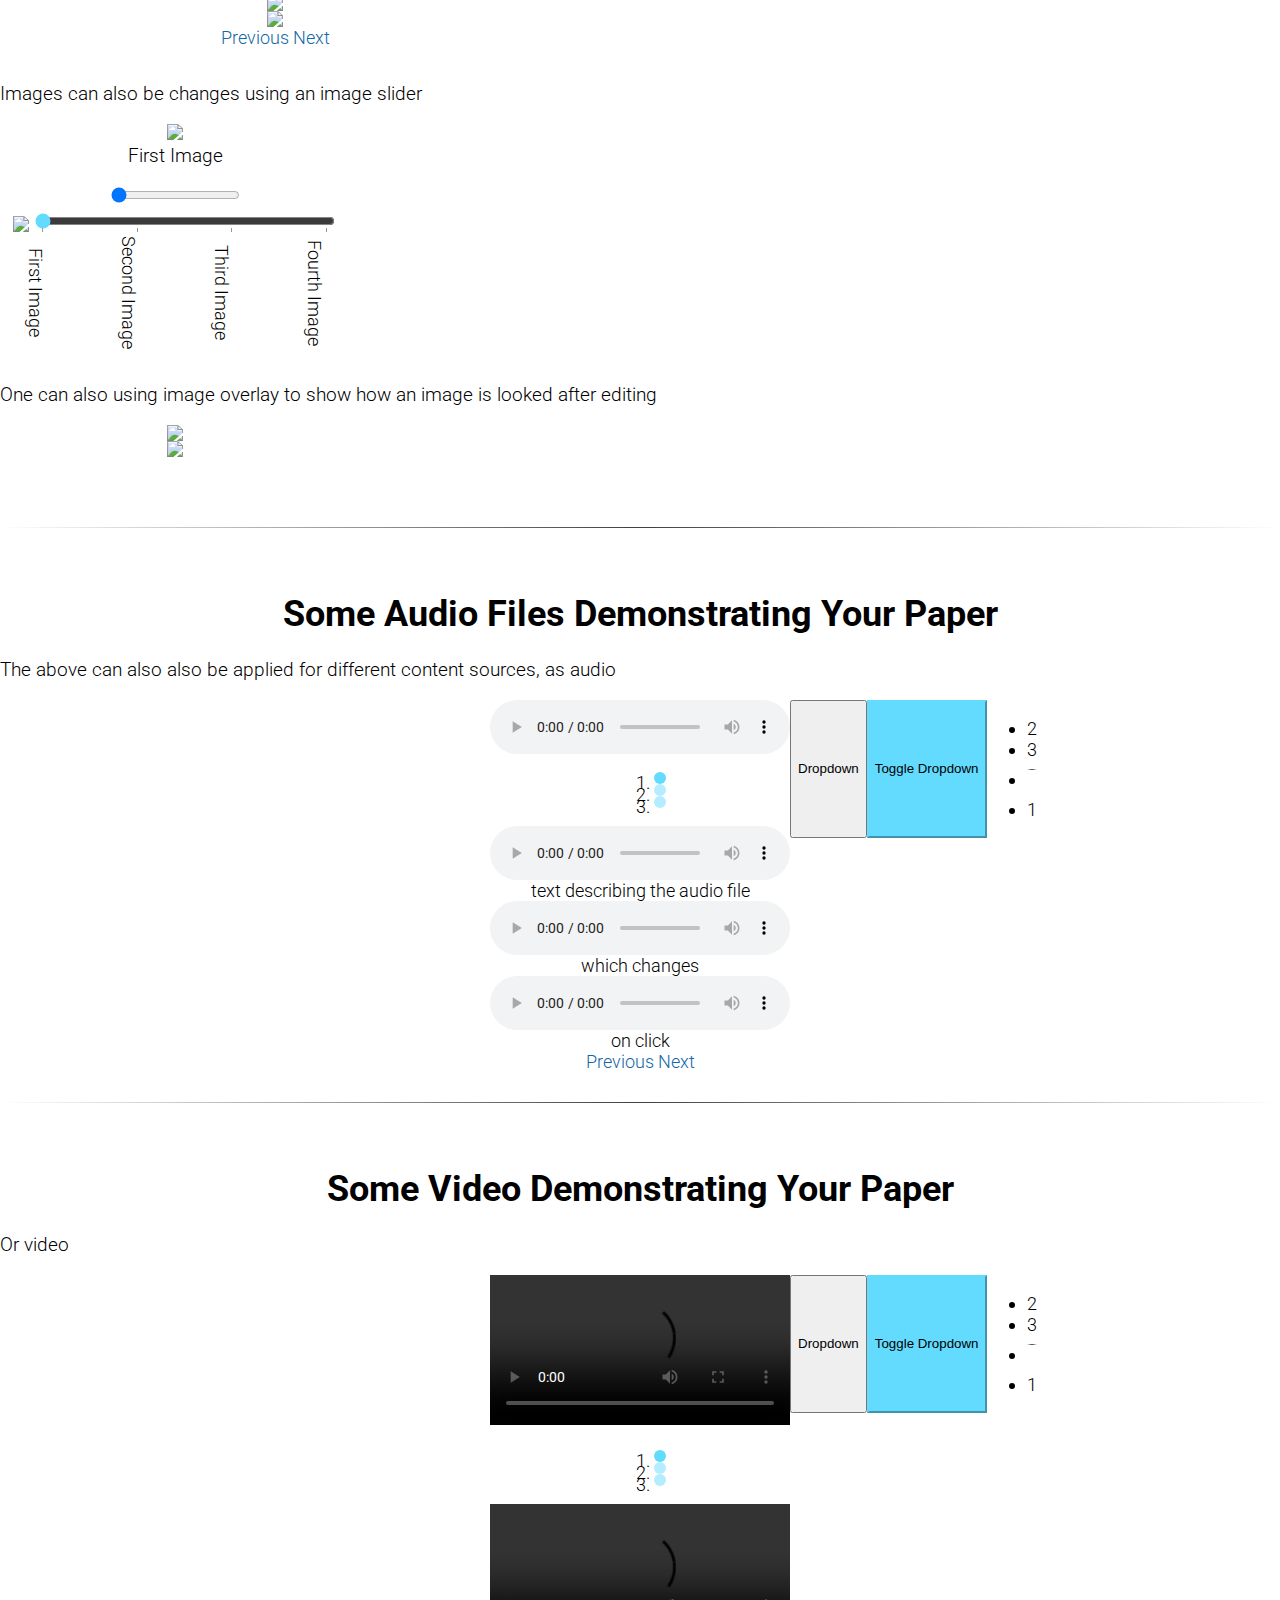
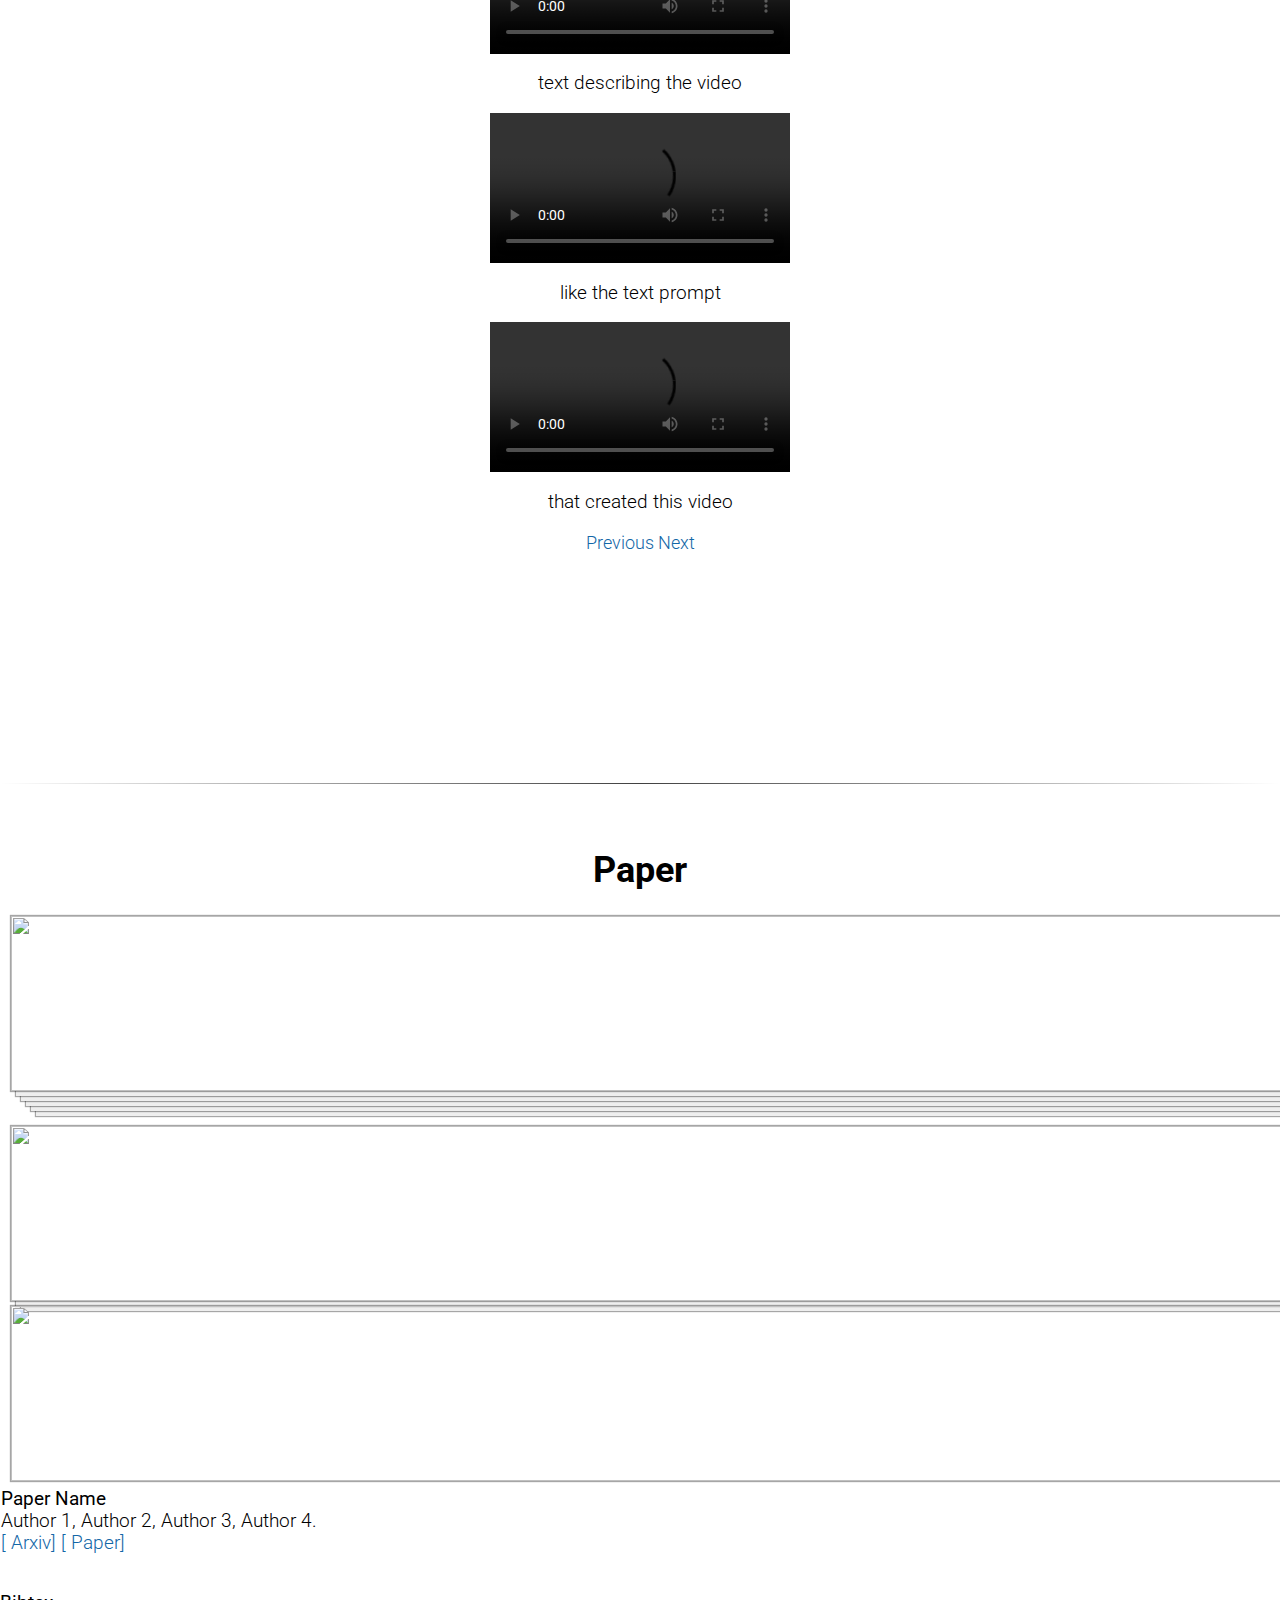
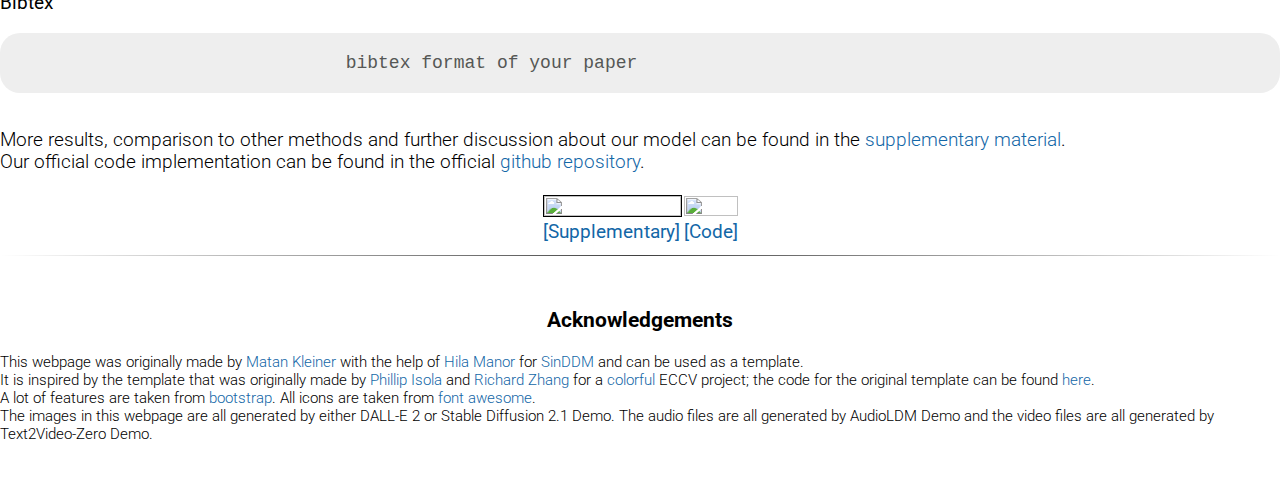
==== commit 41796d2e: "update paper section with multiple options" ====
--- a/index.html
+++ b/index.html
@@ -528,6 +528,12 @@
 					<a href='resources/paper.pdf' target="_blank" rel="noopener noreferrer">
 						<img alt="" class="layered-paper-big" style="height:100%; max-height: 175px;" src="./resources/paper.png"/>
 					</a>
+					<a href='resources/paper.pdf' target="_blank" rel="noopener noreferrer">
+						<img alt="" class="layered-paper" style="height:100%; max-height: 175px;" src="./resources/paper.png"/>
+					</a>
+					<a href='resources/paper.pdf' target="_blank" rel="noopener noreferrer">
+						<img alt="" class="paper-big" style="height:100%; max-height: 175px;" src="./resources/paper.png"/>
+					</a>
 				</div>
 				<div class="col-md-auto" style="padding: 1px;">
 					<p style="font-size:14pt; margin-top: 5px;"><strong>Paper Name</strong><br>
--- a/style.css
+++ b/style.css
@@ -38,44 +38,45 @@
 }
 
 /* your paper and bibtex*/
-
-.layered-paper-big { /* modified from: http://css-tricks.com/snippets/css/layered-paper/ */
+/* modified from: http://css-tricks.com/snippets/css/layered-paper/ by: https://github.com/richzhang/webpage-template */
+
+.layered-paper-big { 
     box-shadow:
     0px 0px 1px 1px rgba(0,0,0,0.35), /* The top layer shadow */
-    5px 5px 0 0px #fff, /* The second layer */
+    5px 5px 0 0px #eee, /* The second layer */
     5px 5px 1px 1px rgba(0,0,0,0.35), /* The second layer shadow */
-    10px 10px 0 0px #fff, /* The third layer */
+    10px 10px 0 0px #eee, /* The third layer */
     10px 10px 1px 1px rgba(0,0,0,0.35), /* The third layer shadow */
-    15px 15px 0 0px #fff, /* The fourth layer */
+    15px 15px 0 0px #eee, /* The fourth layer */
     15px 15px 1px 1px rgba(0,0,0,0.35), /* The fourth layer shadow */
-    20px 20px 0 0px #fff, /* The fifth layer */
+    20px 20px 0 0px #eee, /* The fifth layer */
     20px 20px 1px 1px rgba(0,0,0,0.35), /* The fifth layer shadow */
-    25px 25px 0 0px #fff, /* The fifth layer */
+    25px 25px 0 0px #eee, /* The fifth layer */
     25px 25px 1px 1px rgba(0,0,0,0.35); /* The fifth layer shadow */
     margin-left: 10px;
     margin-right: 45px;
     margin-bottom: 30px;
 }
 
-.paper-big { /* modified from: http://css-tricks.com/snippets/css/layered-paper/ */
-    box-shadow:
-    0px 0px 1px 1px rgba(0,0,0,0.35); /* The top layer shadow */
-
-    margin-left: 10px;
-    margin-right: 45px;
-}
-
-.layered-paper { /* modified from: http://css-tricks.com/snippets/css/layered-paper/ */
-    box-shadow:
-    0px 0px 1px 1px rgba(0,0,0,0.35), /* The top layer shadow */
-    5px 5px 0 0px #fff, /* The second layer */
-    5px 5px 1px 1px rgba(0,0,0,0.35), /* The second layer shadow */
-    10px 10px 0 0px #fff, /* The third layer */
-    10px 10px 1px 1px rgba(0,0,0,0.35); /* The third layer shadow */
-    margin-top: 5px;
-    margin-left: 10px;
-    margin-right: 30px;
-    margin-bottom: 5px;
+.layered-paper { 
+  box-shadow:
+  0px 0px 1px 1px rgba(0,0,0,0.35), /* The top layer shadow */
+  5px 5px 0 0px #eee, /* The second layer */
+  5px 5px 1px 1px rgba(0,0,0,0.35), /* The second layer shadow */
+  10px 10px 0 0px #eee, /* The third layer */
+  10px 10px 1px 1px rgba(0,0,0,0.35); /* The third layer shadow */
+  margin-top: 5px;
+  margin-left: 10px;
+  margin-right: 30px;
+  margin-bottom: 5px;
+}
+
+.paper-big { 
+  box-shadow:
+  0px 0px 1px 1px rgba(0,0,0,0.35); /* The top layer shadow */
+
+  margin-left: 10px;
+  margin-right: 45px;
 }
 
 pre {
@@ -141,6 +142,7 @@
     box-shadow: inset 0 0 0 9999px var(--bs-table-accent-bg);
 }
 
+/* carousel */
 .carousel-indicators li {
     width: 12px;
     height: 12px;
@@ -165,6 +167,7 @@
     top: 100% !important;
 }
 
+/* slider */
 .custom-range::-webkit-slider-thumb {
     background-color: #62dbff !important;
   }
@@ -184,4 +187,50 @@
     flex-direction: column;
     writing-mode: vertical-lr;
   }
-  +  
+  /* overlay */
+  .overlay-container {
+    position: relative;
+  }
+  
+  .overlay-image {
+    position: absolute;
+    top: 0;
+    bottom: 0;
+    left: 0;
+    right: 0;
+    opacity: 0;
+    transition: .5s ease;
+  }
+  
+  .overlay-image-2 {
+    position: absolute;
+    top: 0;
+    bottom: 0;
+    left: 0;
+    right: 0;
+    opacity: 0;
+    transition: .5s ease;
+  }
+
+  .overlay-container:hover .overlay-image {
+    opacity: 1;
+  }
+
+  .overlay-container:hover .overlay-image-2 {
+    opacity: 1;
+  }
+  
+  .overlay-video {
+    position: absolute;
+    top: 0;
+    bottom: 0;
+    left: 0;
+    right: 0;
+    opacity: 0;
+    transition: .5s ease;
+  }
+
+  .overlay-container:hover .overlay-video {
+    opacity: 1;
+  }
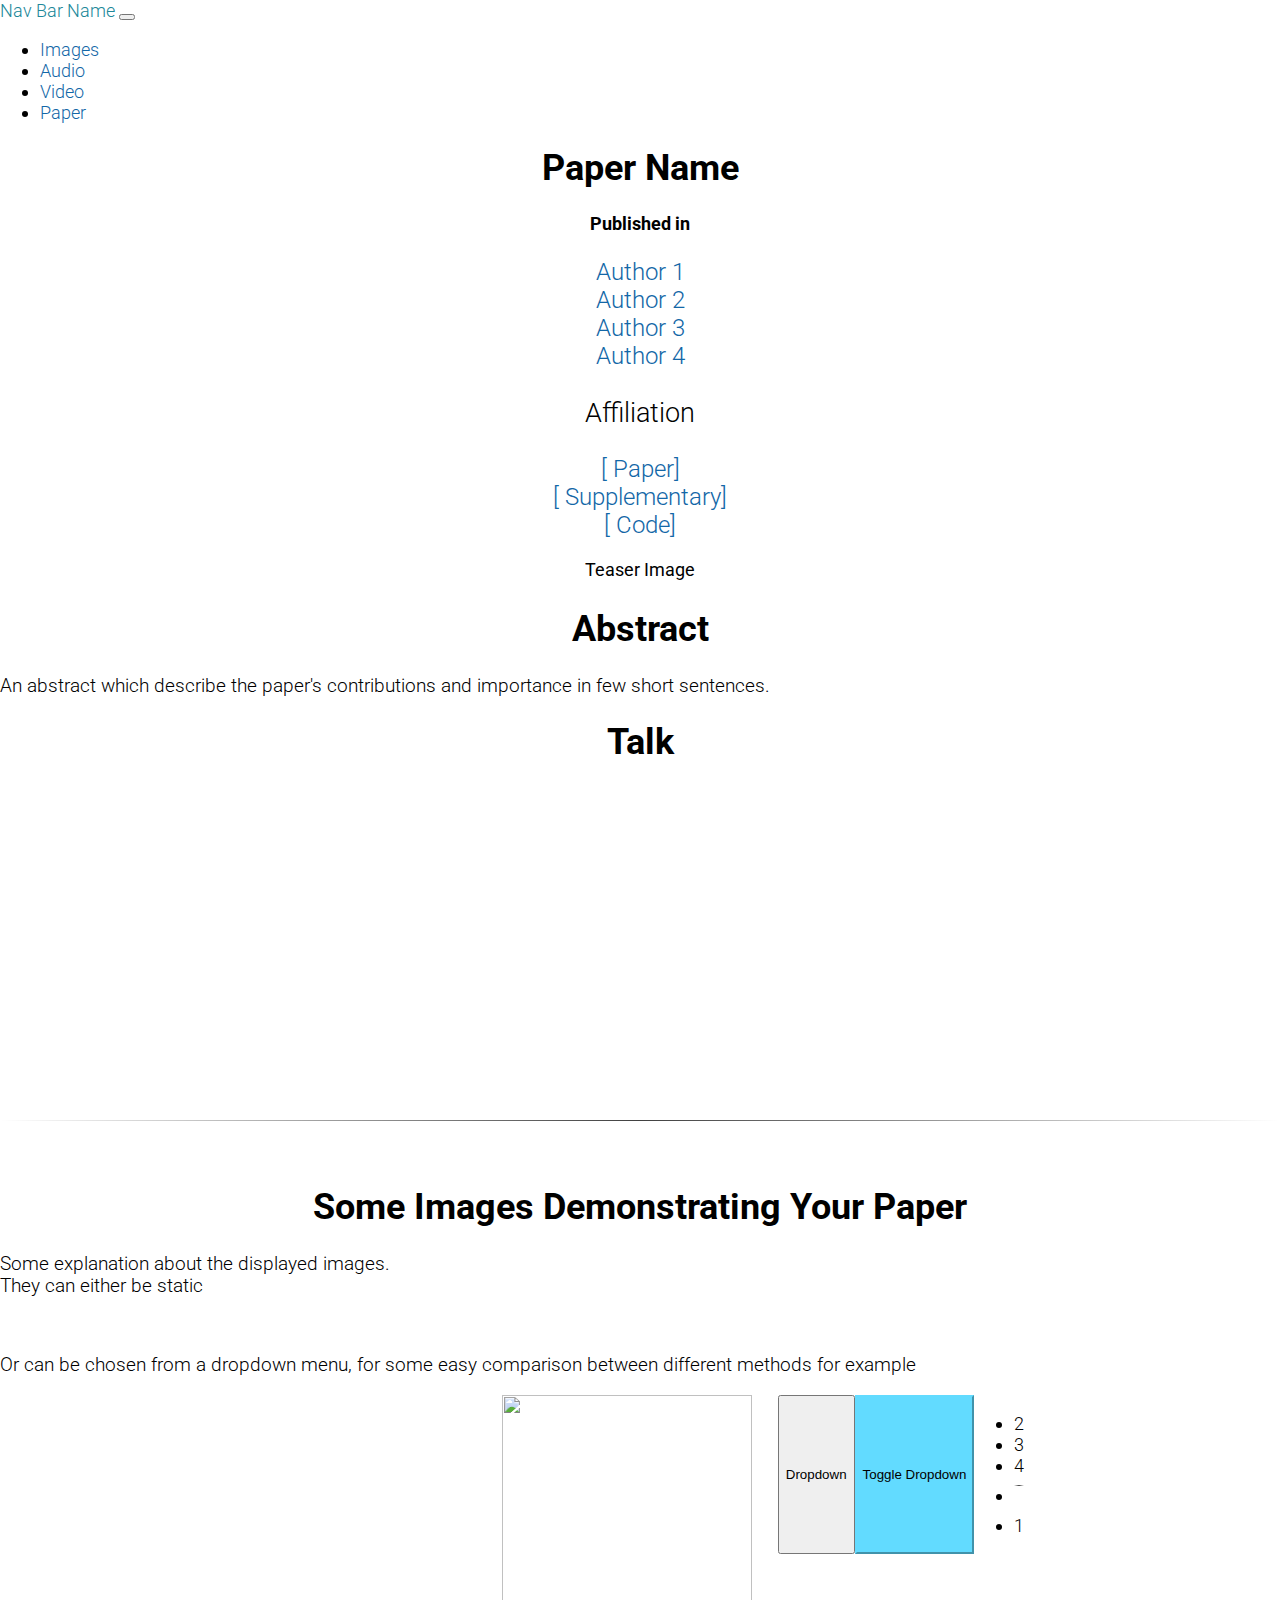
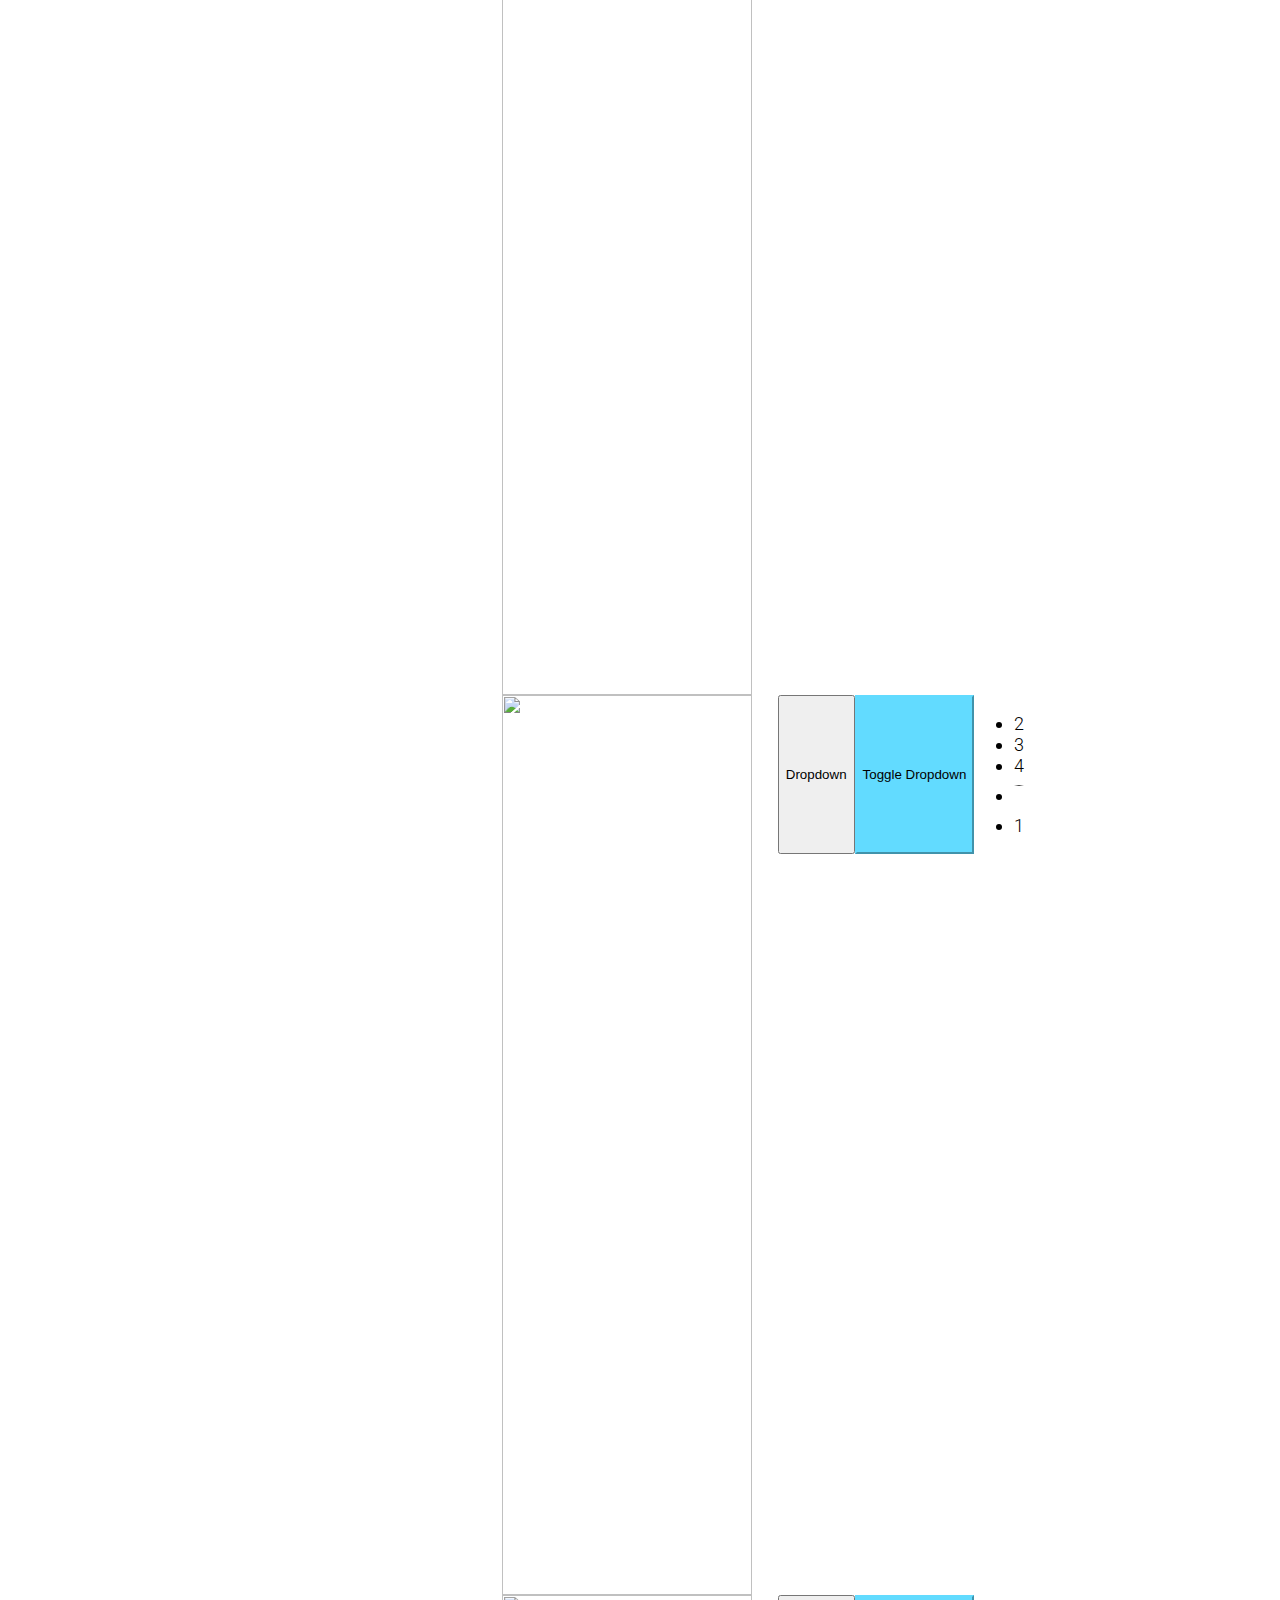
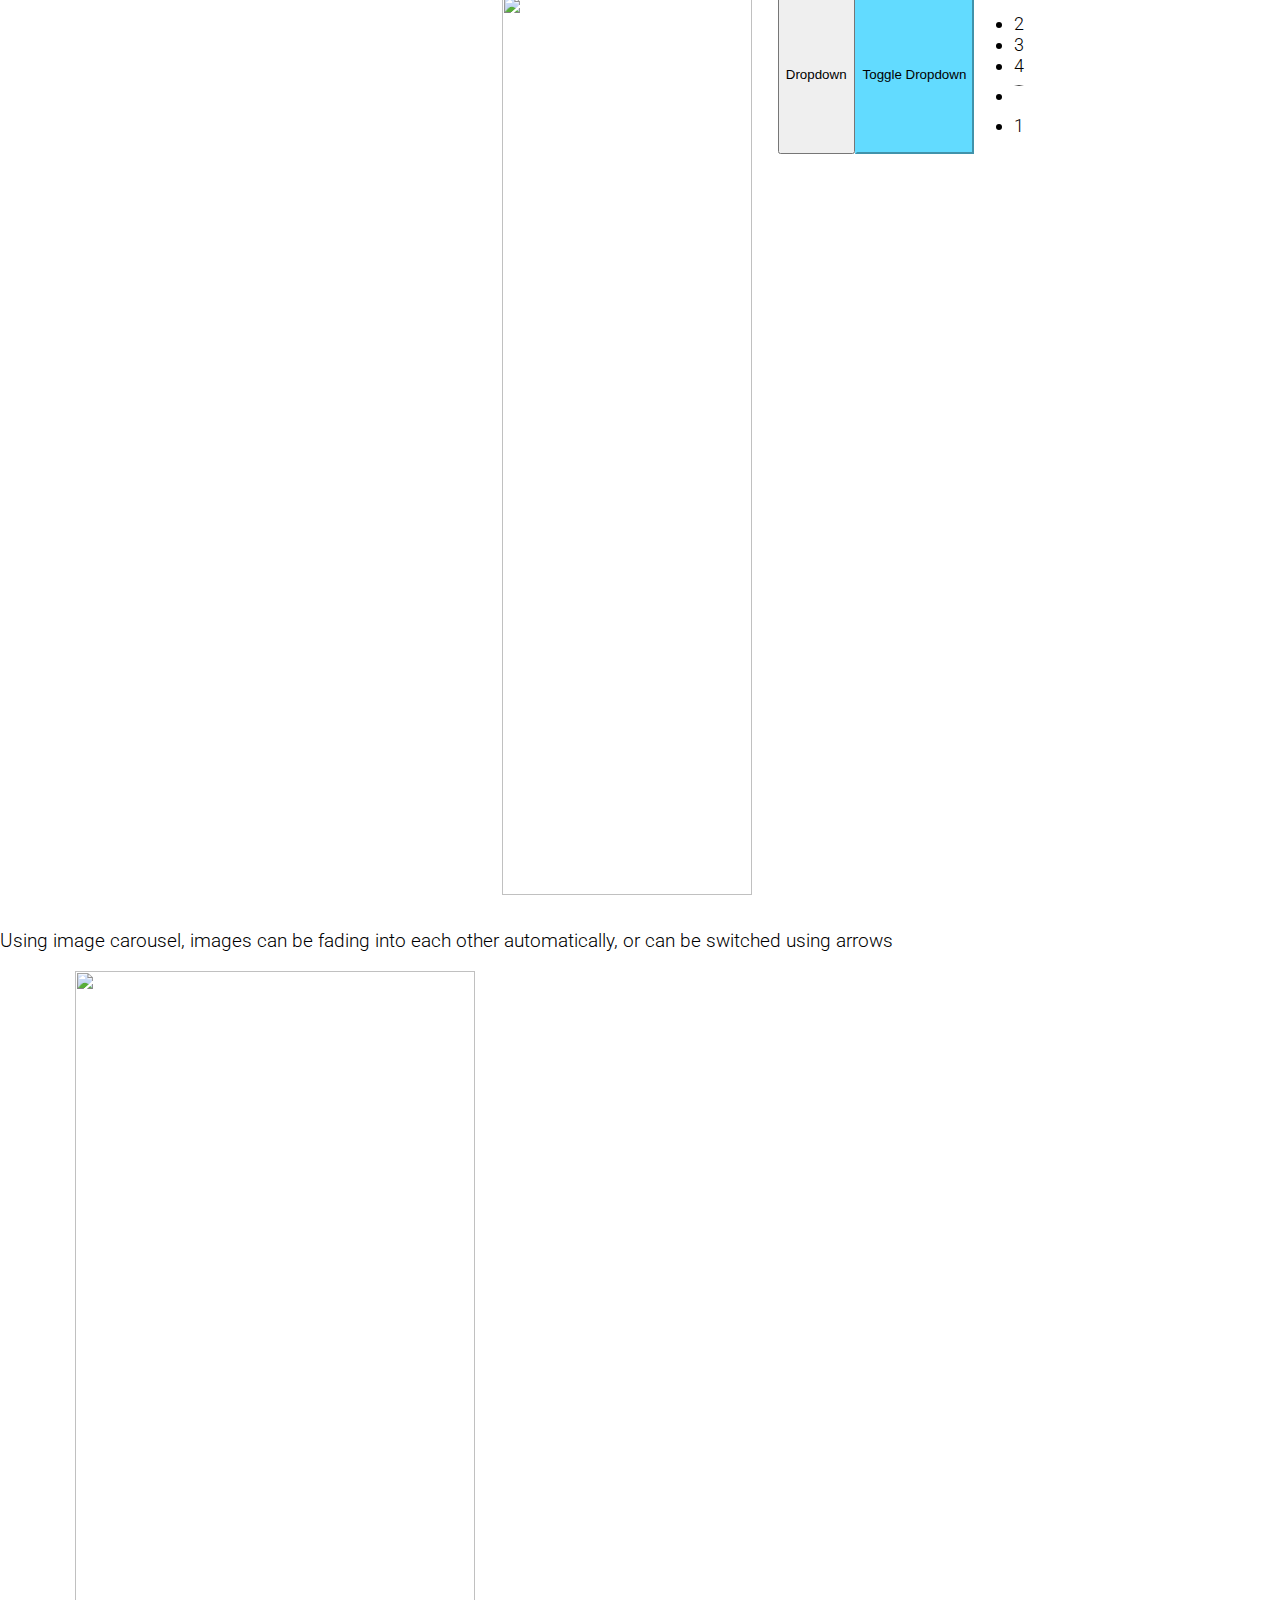
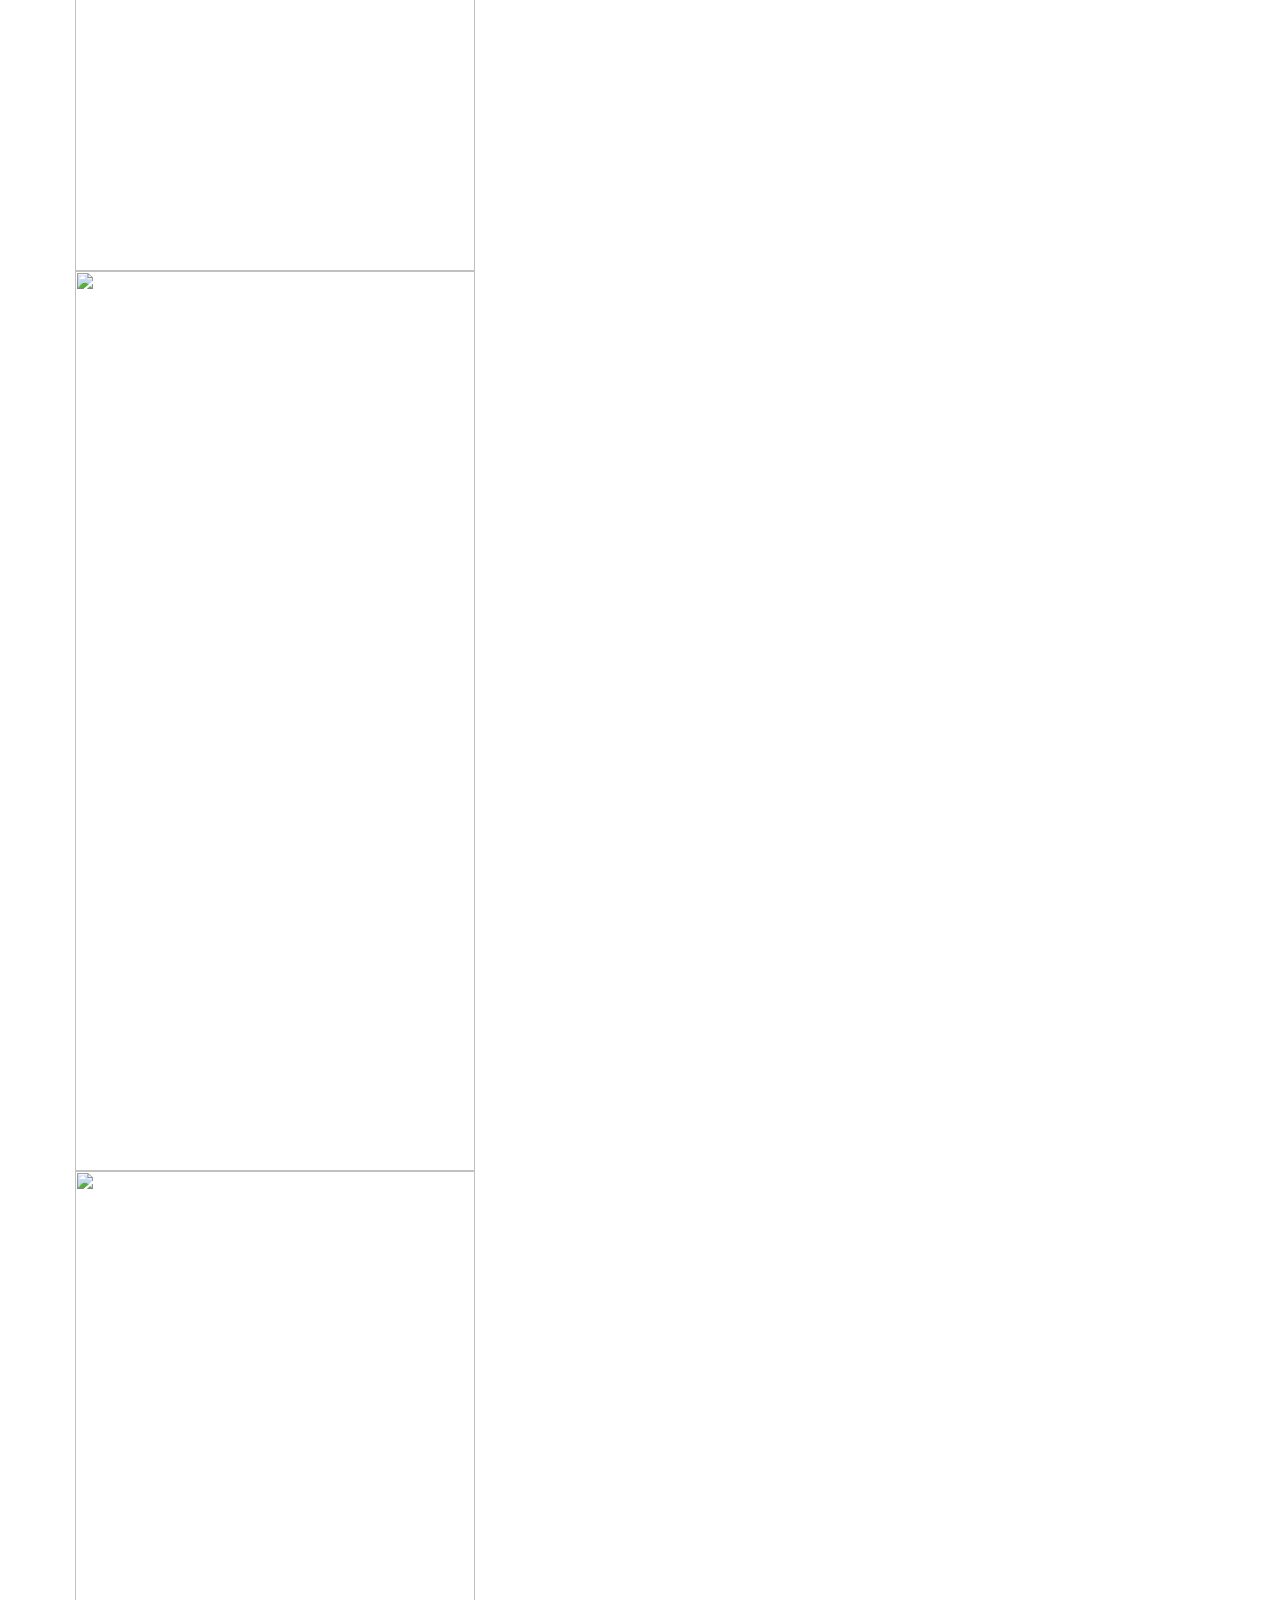
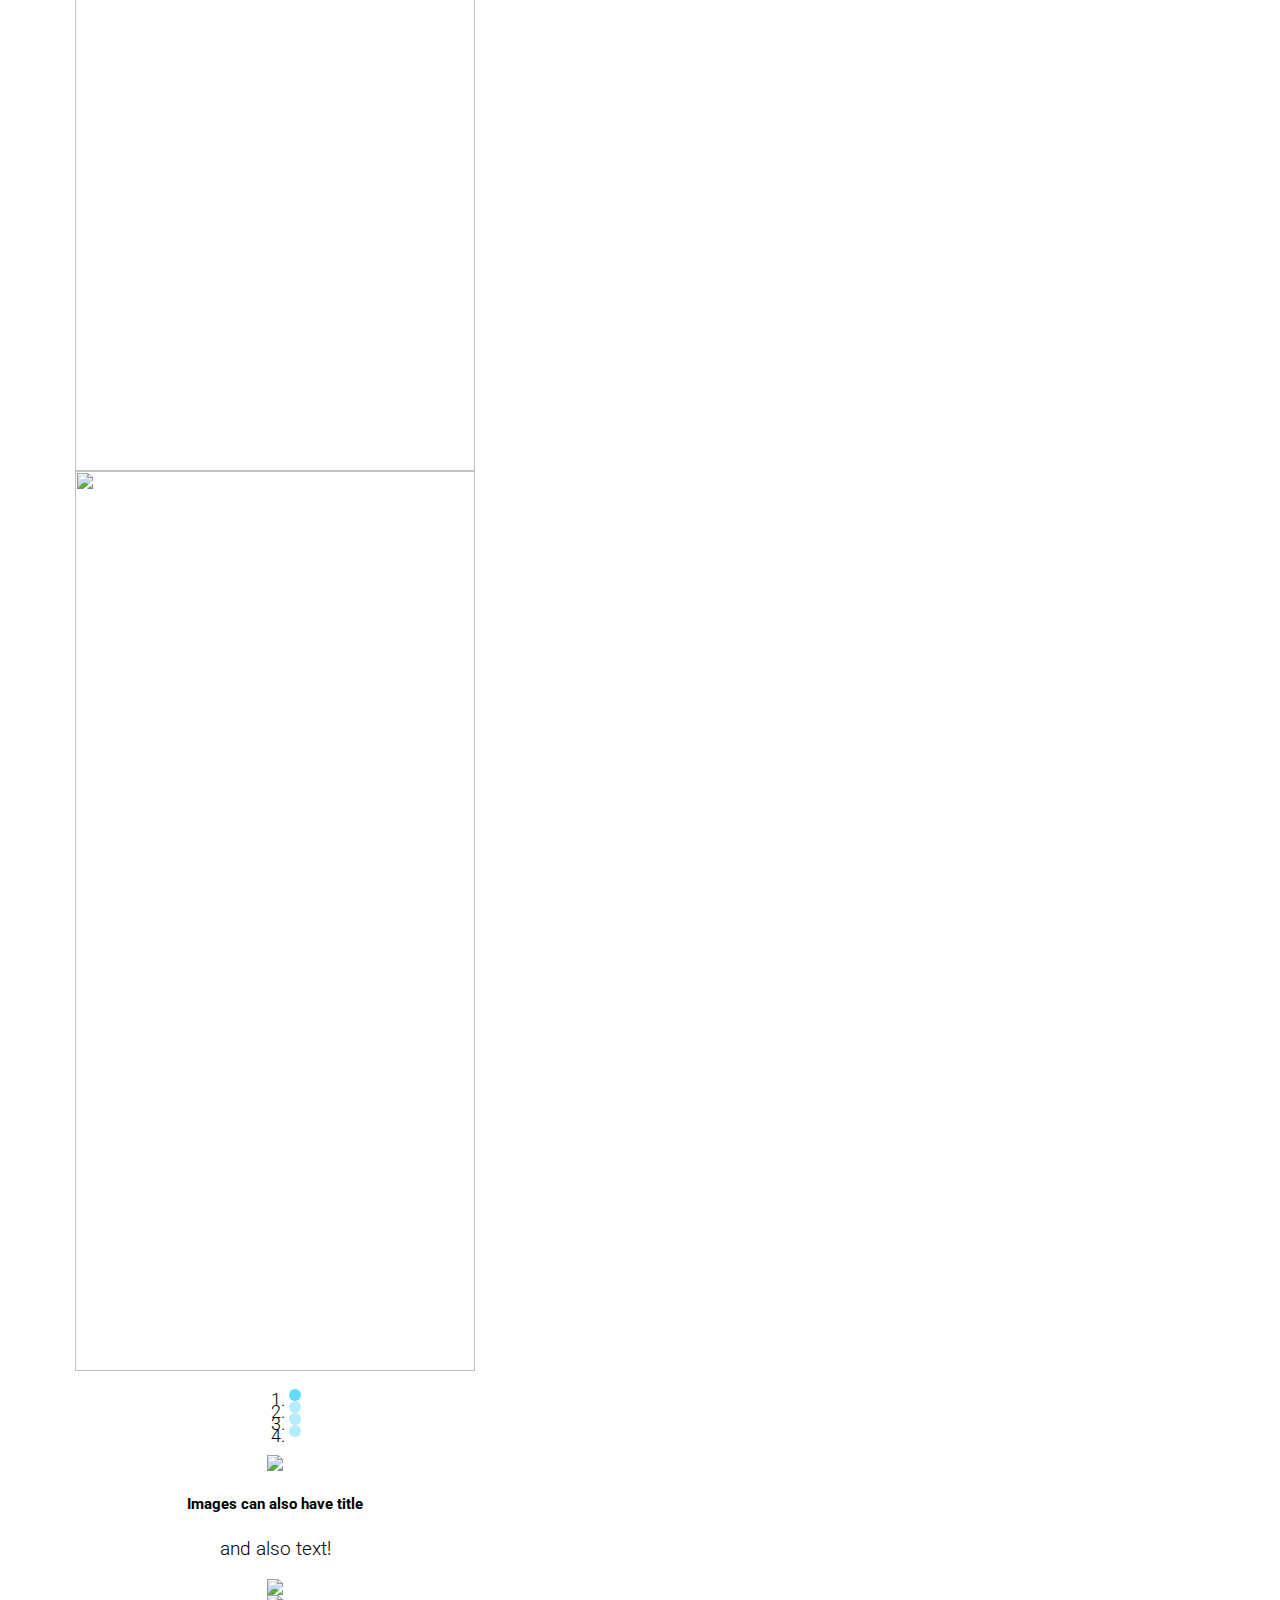
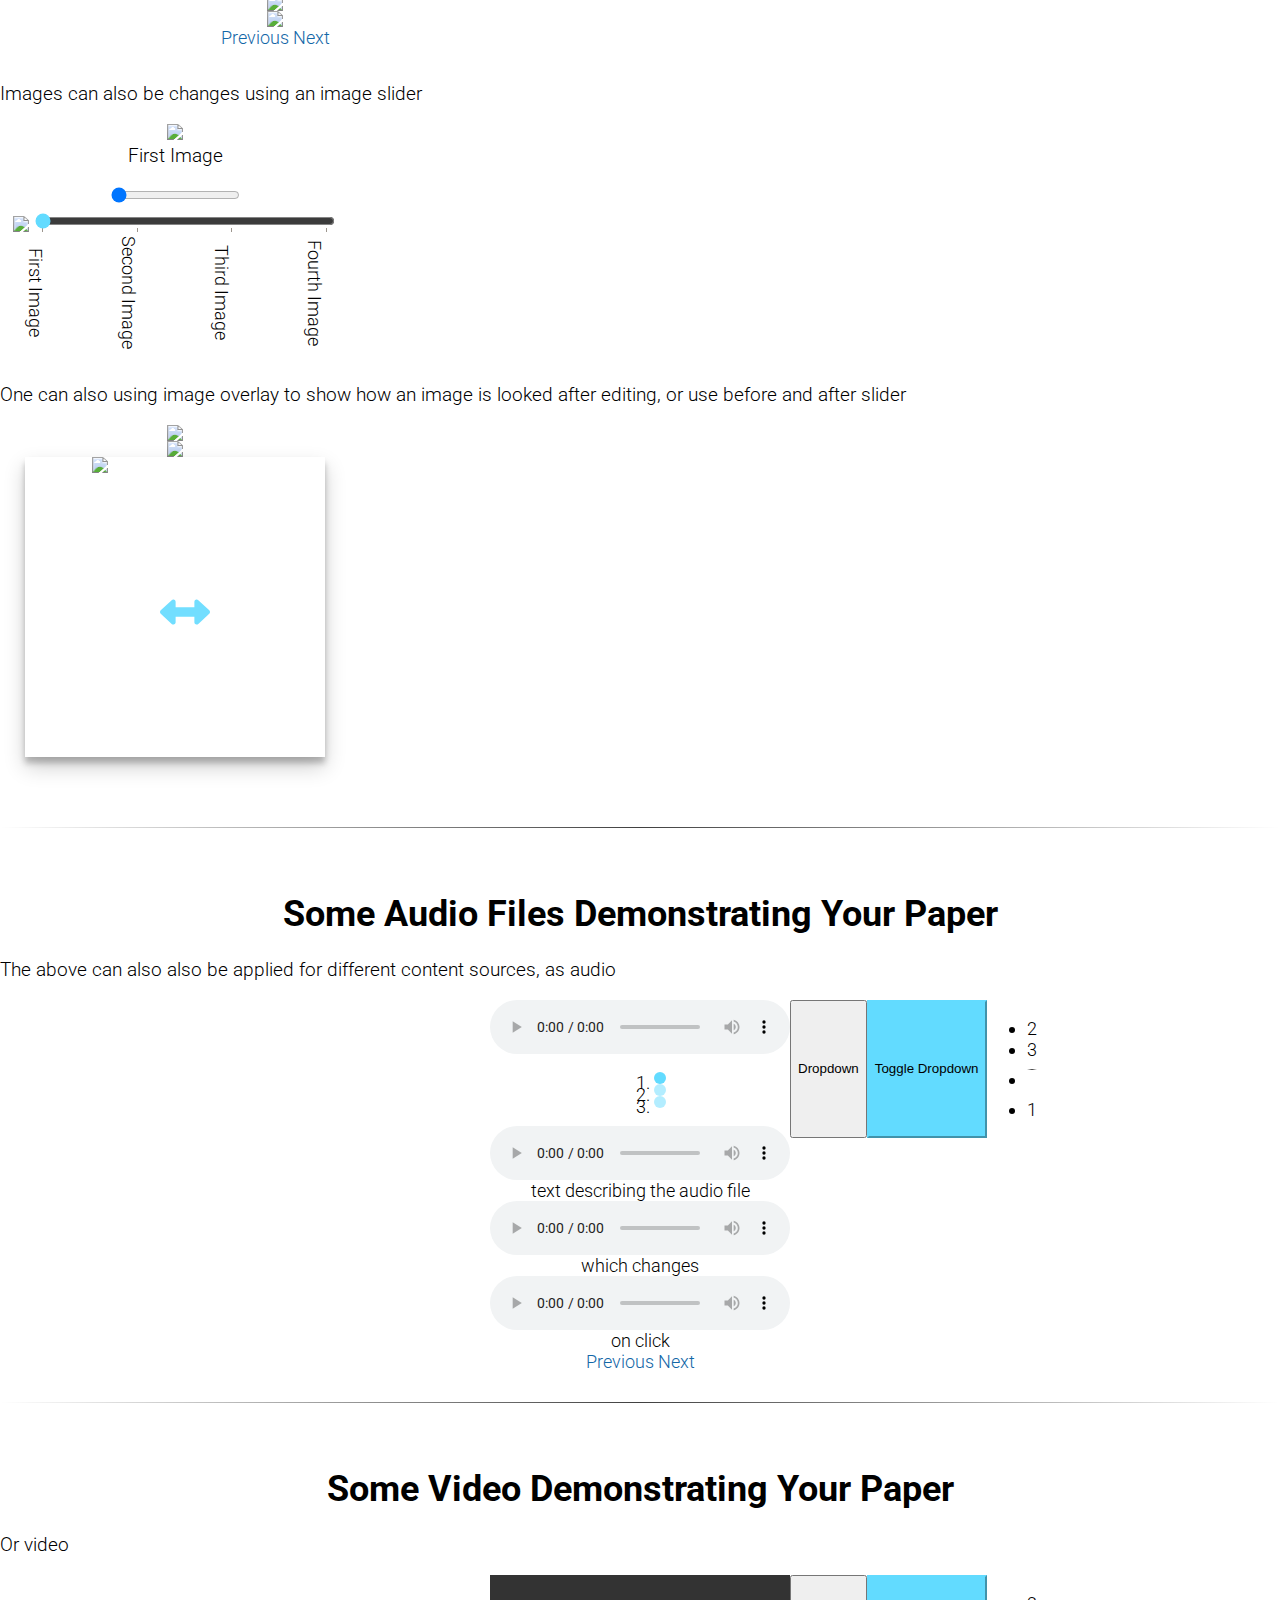
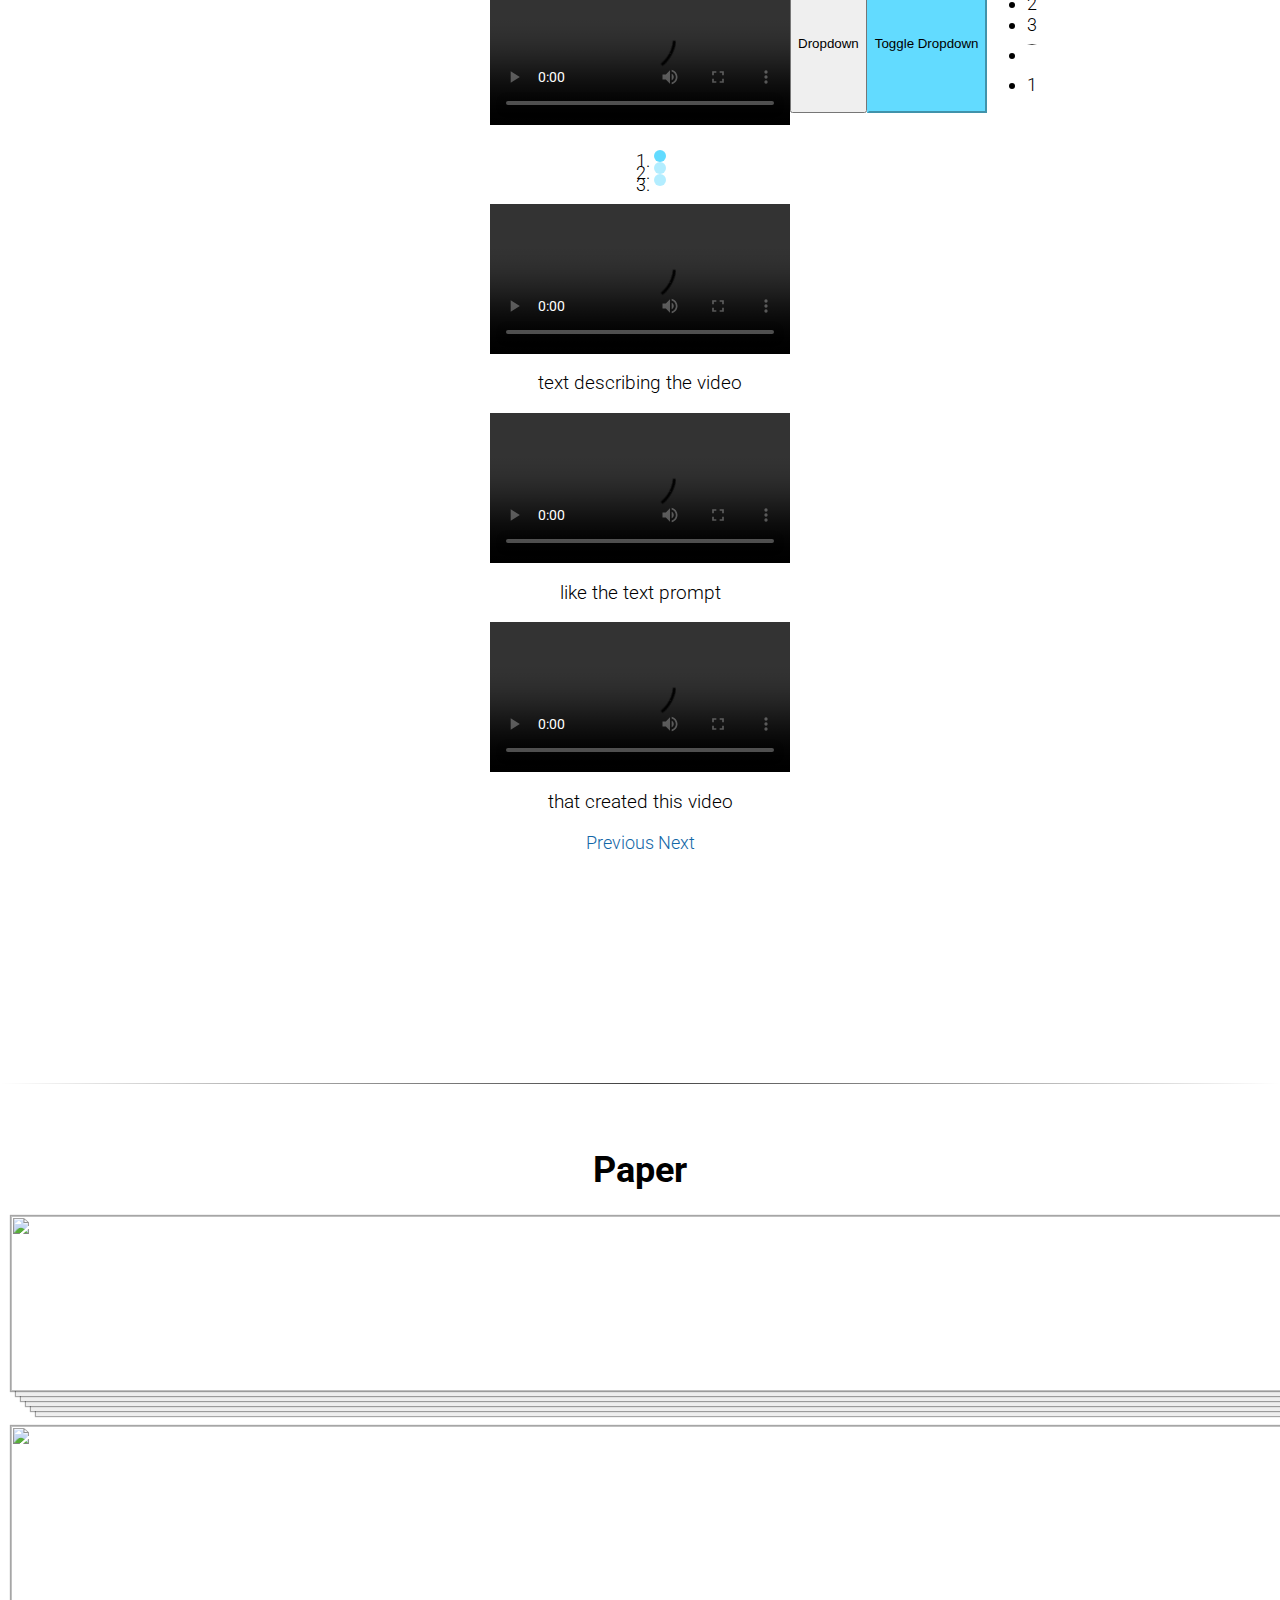
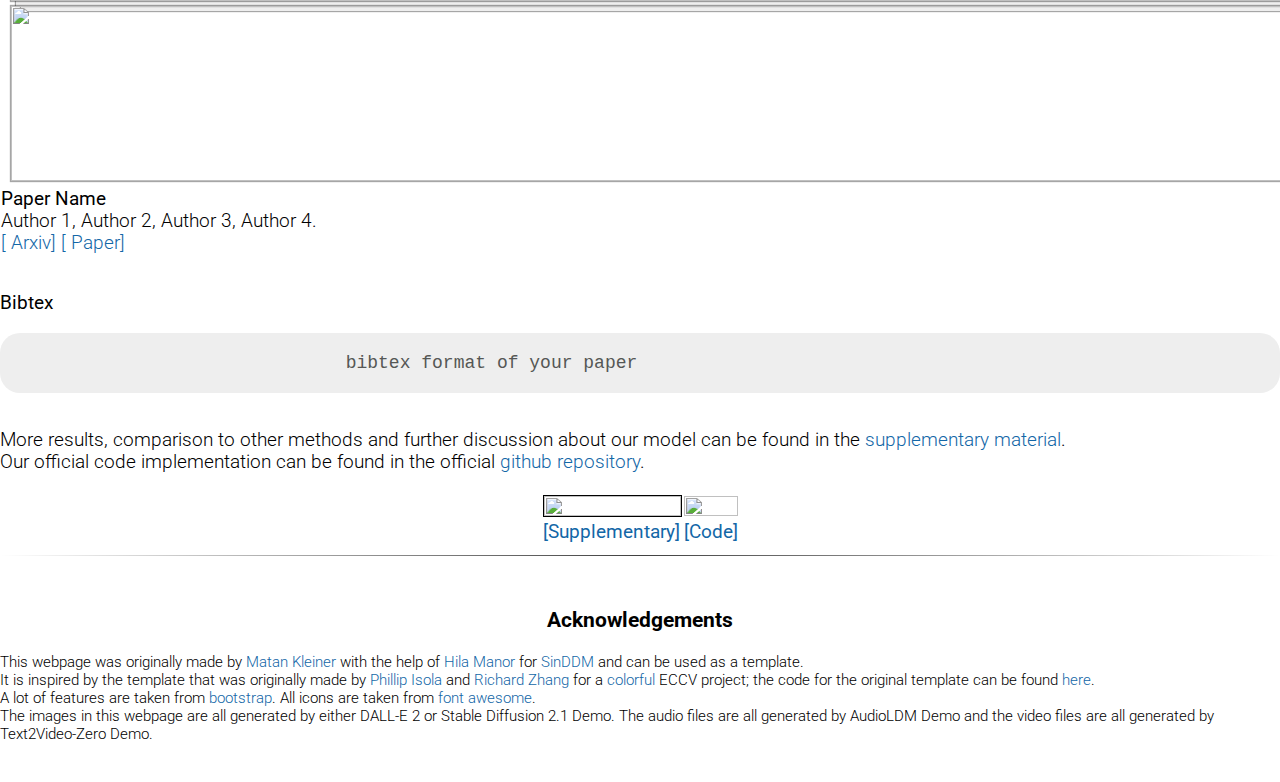
==== commit bab18658: "before and after image slider" ====
--- a/index.html
+++ b/index.html
@@ -304,7 +304,7 @@
 		<!-- image overlay -->
 		<div class="container">
 			<p  style="margin-top: 35px;">
-			One can also using image overlay to show how an image is looked after editing  
+			One can also using image overlay to show how an image is looked after editing, or use before and after slider  
 			</p>
 		</div>
 		<div class="container" style="margin-bottom: 70px;">
@@ -331,7 +331,27 @@
 						  </div>
 					</center>					  
 				</div>
-			</div>
+				<!-- before and after image slider -->
+				<div class="col-sm" style="max-width: 350px;">
+					<center>
+						<div class="container-ba-slider">
+							<div class="before">
+							  <img src="./resources/dropdown/dropdown2/2.png" draggable="false" style="max-width: 300px;"/> 
+							</div>
+							<div class="after">
+							  <img src="./resources/carousel/2.jpg" draggable="false" style="max-width: 300px;"/>
+							</div>
+							<div class="scroller">
+								<svg class="scroller-thumb" xmlns="http://www.w3.org/2000/svg" height="2em" viewBox="0 0 512 512">
+									<style>svg{fill:#62dbff}</style>
+									<path d="M504.3 273.6c4.9-4.5 7.7-10.9 7.7-17.6s-2.8-13-7.7-17.6l-112-104c-7-6.5-17.2-8.2-25.9-4.4s-14.4 12.5-14.4 22l0 56-192 0 0-56c0-9.5-5.7-18.2-14.4-22s-18.9-2.1-25.9 4.4l-112 104C2.8 243 0 249.3 0 256s2.8 13 7.7 17.6l112 104c7 6.5 17.2 8.2 25.9 4.4s14.4-12.5 14.4-22l0-56 192 0 0 56c0 9.5 5.7 18.2 14.4 22s18.9 2.1 25.9-4.4l112-104z"/>
+								</svg>
+							</div>
+						  </div>
+					</center>					  
+				</div>
+				<!-- end before and after image slider -->
+			</div>  
 		</div>
 		<!-- end image overlay -->
 
@@ -513,7 +533,6 @@
 					</div>
 				</div>
 				<!-- end video overlay -->
-
 			</div>
 			</center>
 		<br>
--- a/style.css
+++ b/style.css
@@ -234,3 +234,87 @@
   .overlay-container:hover .overlay-video {
     opacity: 1;
   }
+
+/* before and after slider */
+/* css was taken from https://www.codehim.com/vanilla-javascript/before-after-image-slider-in-vanilla-javascript/ */
+.container-ba-slider{
+  width: 300px;
+  height: 300px;
+  position: relative;
+
+  overflow:hidden;
+  box-shadow: 0 10px 20px rgba(0,0,0,0.19), 0 6px 6px rgba(0,0,0,0.23);
+}
+
+.before,
+.after {
+  background-repeat:no-repeat;
+  background-color: white;
+  background-size: cover;
+  background-position: center;
+  position: absolute;
+  top:0;
+  left:0;
+  pointer-events:none;
+  overflow: hidden;
+}
+
+.after{
+  width:125px;
+}
+
+.scroller{
+  width: 50px;
+  height:50px;
+  position: absolute;
+  left:100px;
+  top:50%;
+  transform:translateY(-50%);
+  border-radius:50%;
+  background-color: transparent;
+  opacity:0.9;
+  pointer-events:auto;
+  cursor: pointer;
+}
+
+.scroller:hover{
+  opacity:1;
+}
+
+.scrolling{
+  pointer-events:none;
+  opacity:1;
+}
+
+.scroller-thumb{
+  width:100%;
+  height:100%;
+  padding:5px;
+}
+
+.scroller:before,
+.scroller:after{
+  content:" ";
+  display: block;
+  width: 7px;
+  height: 9999px;
+  position: absolute;
+  left: 50%;
+  margin-left: -3.5px;
+  z-index: 30;
+  transition:0.1s;
+}
+.scroller:before{
+  top:100%;
+}
+.scroller:after{
+  bottom:100%;
+}
+
+.scroller{
+  border: 5px solid #fff;
+}
+.scroller:before,
+.scroller:after{
+  background: #fff;
+}
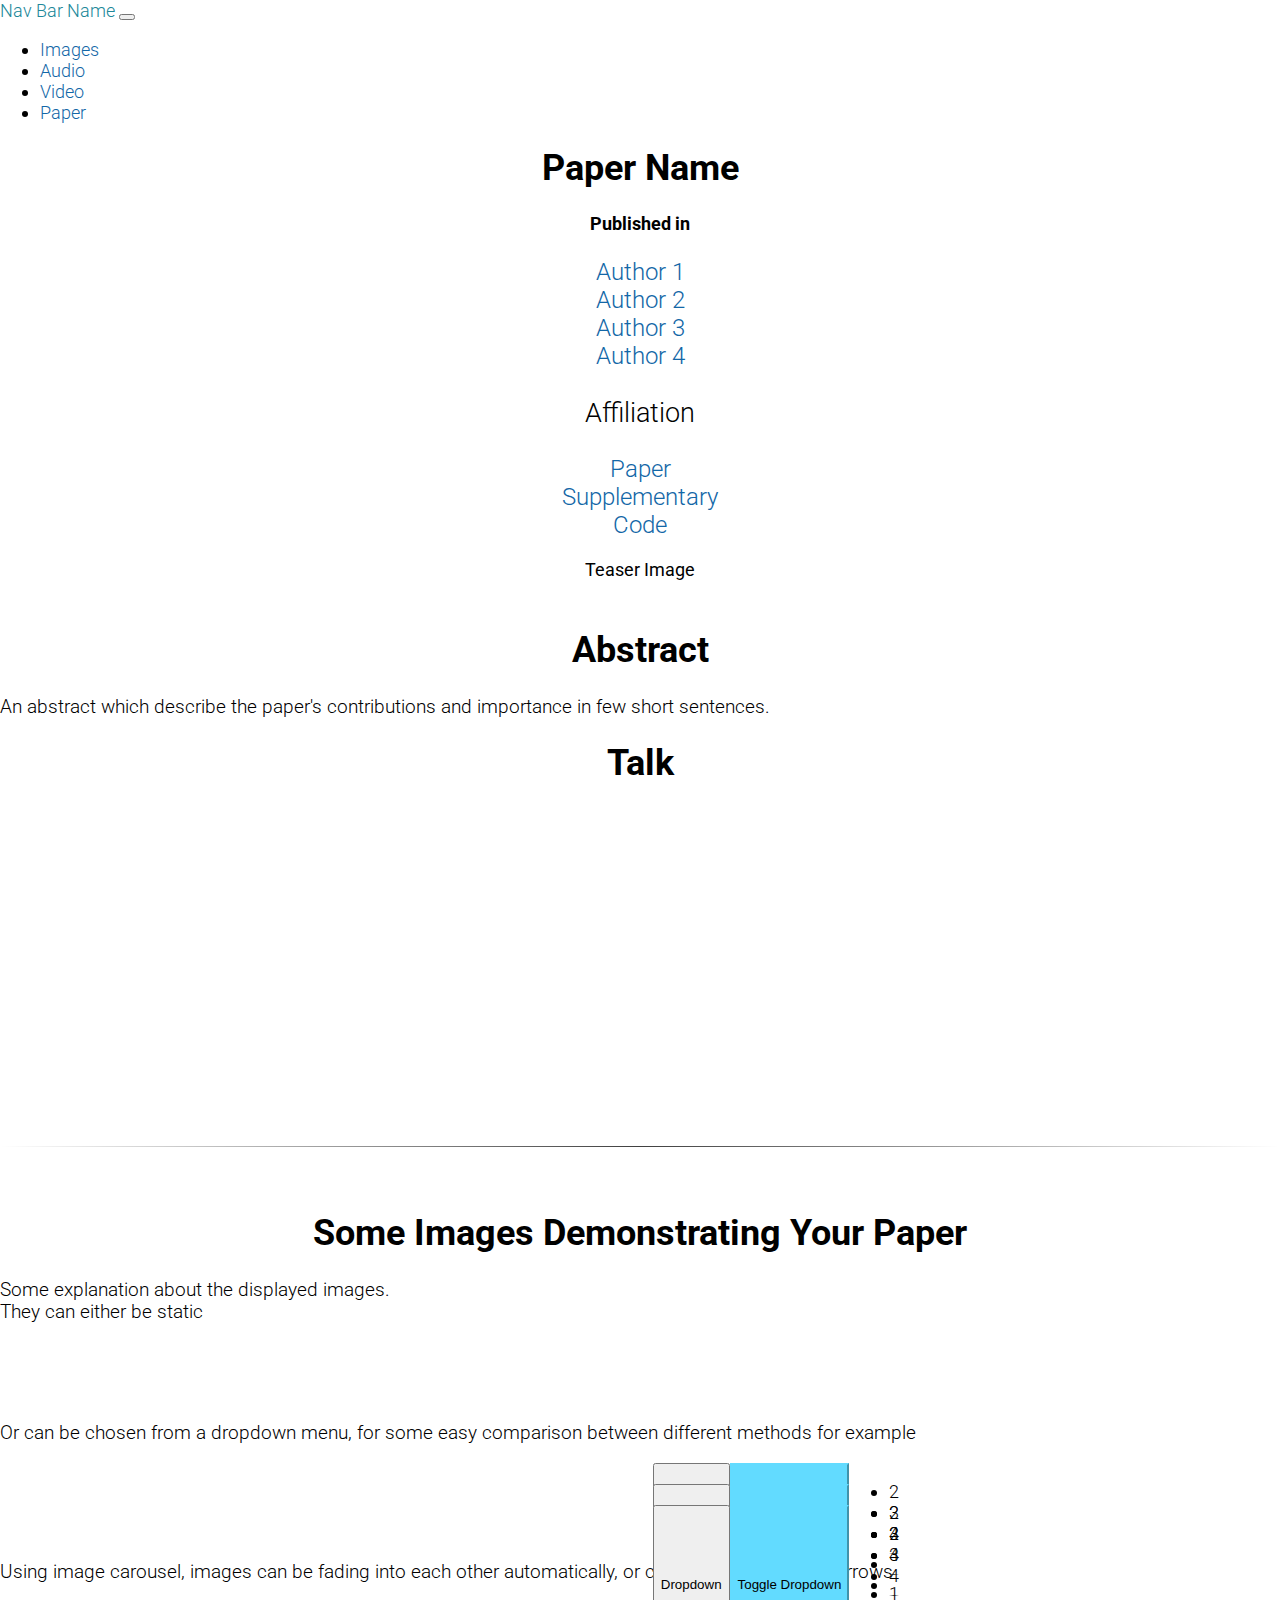
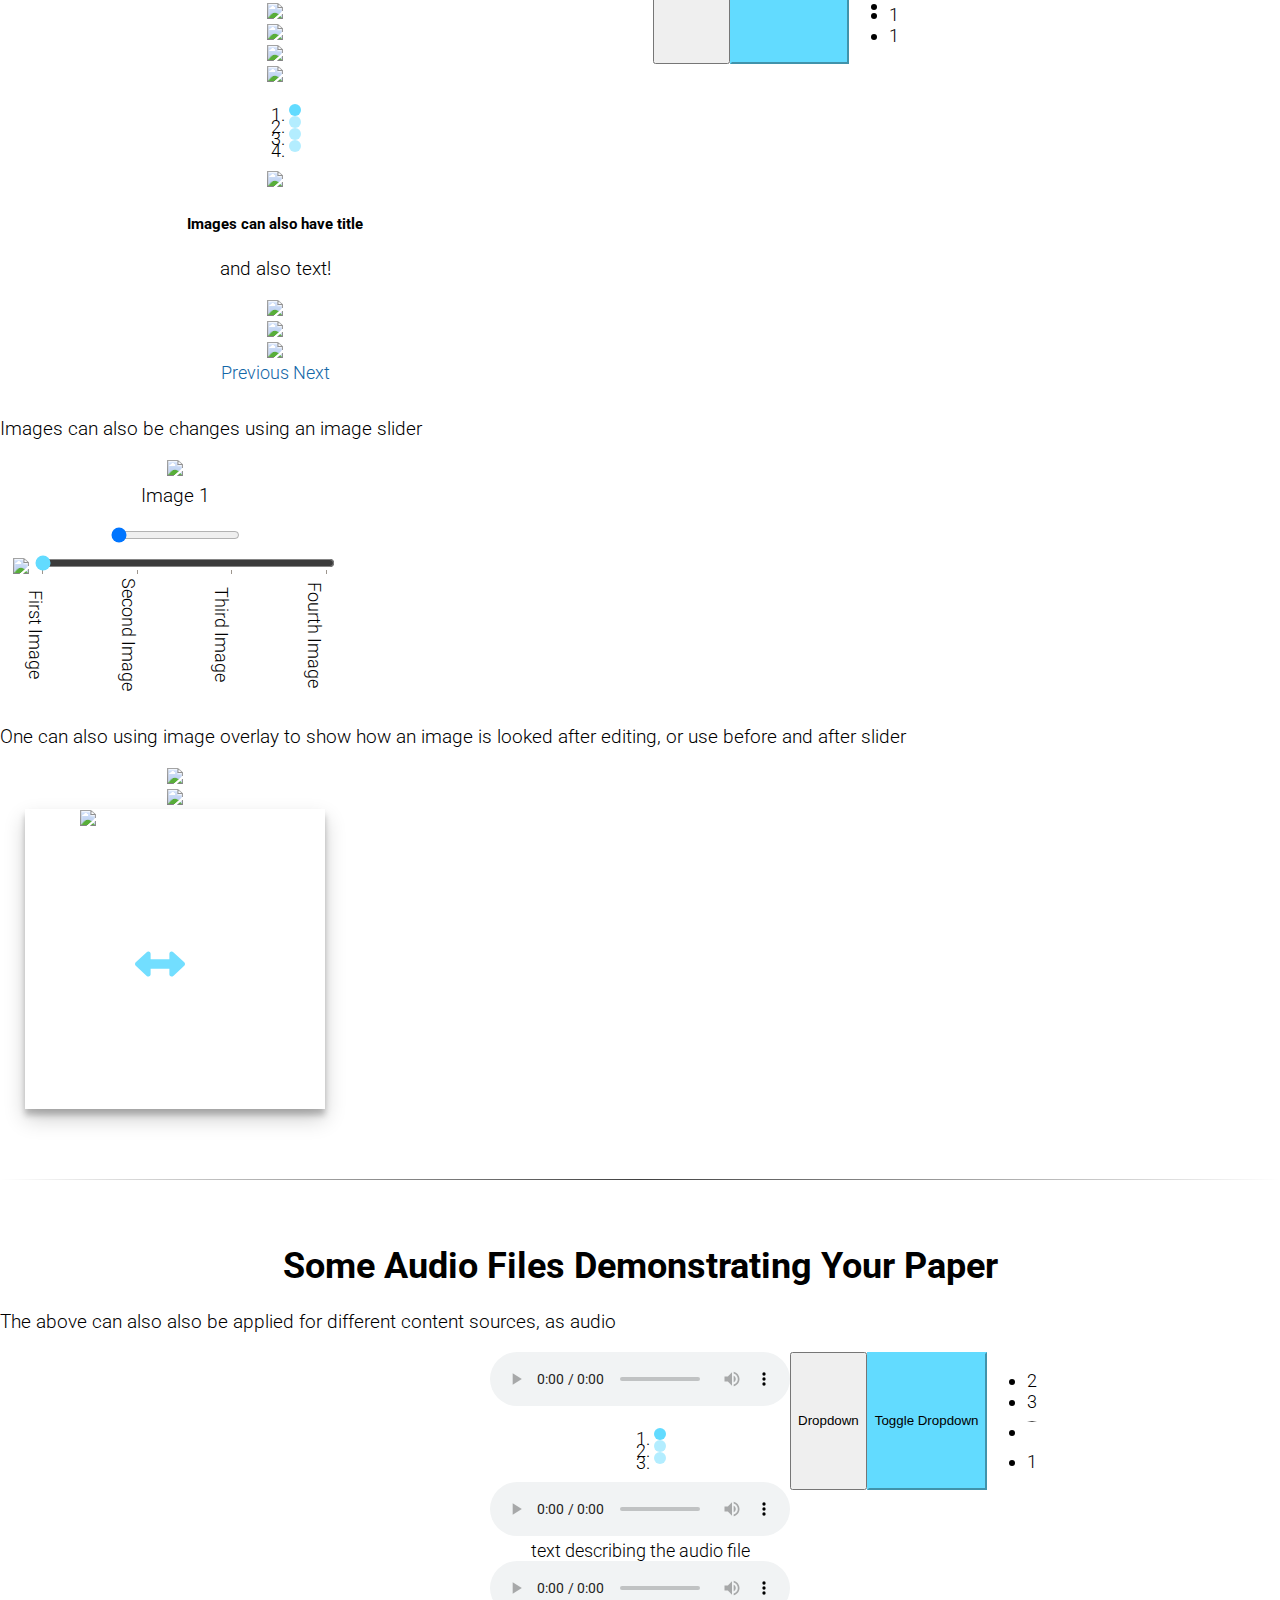
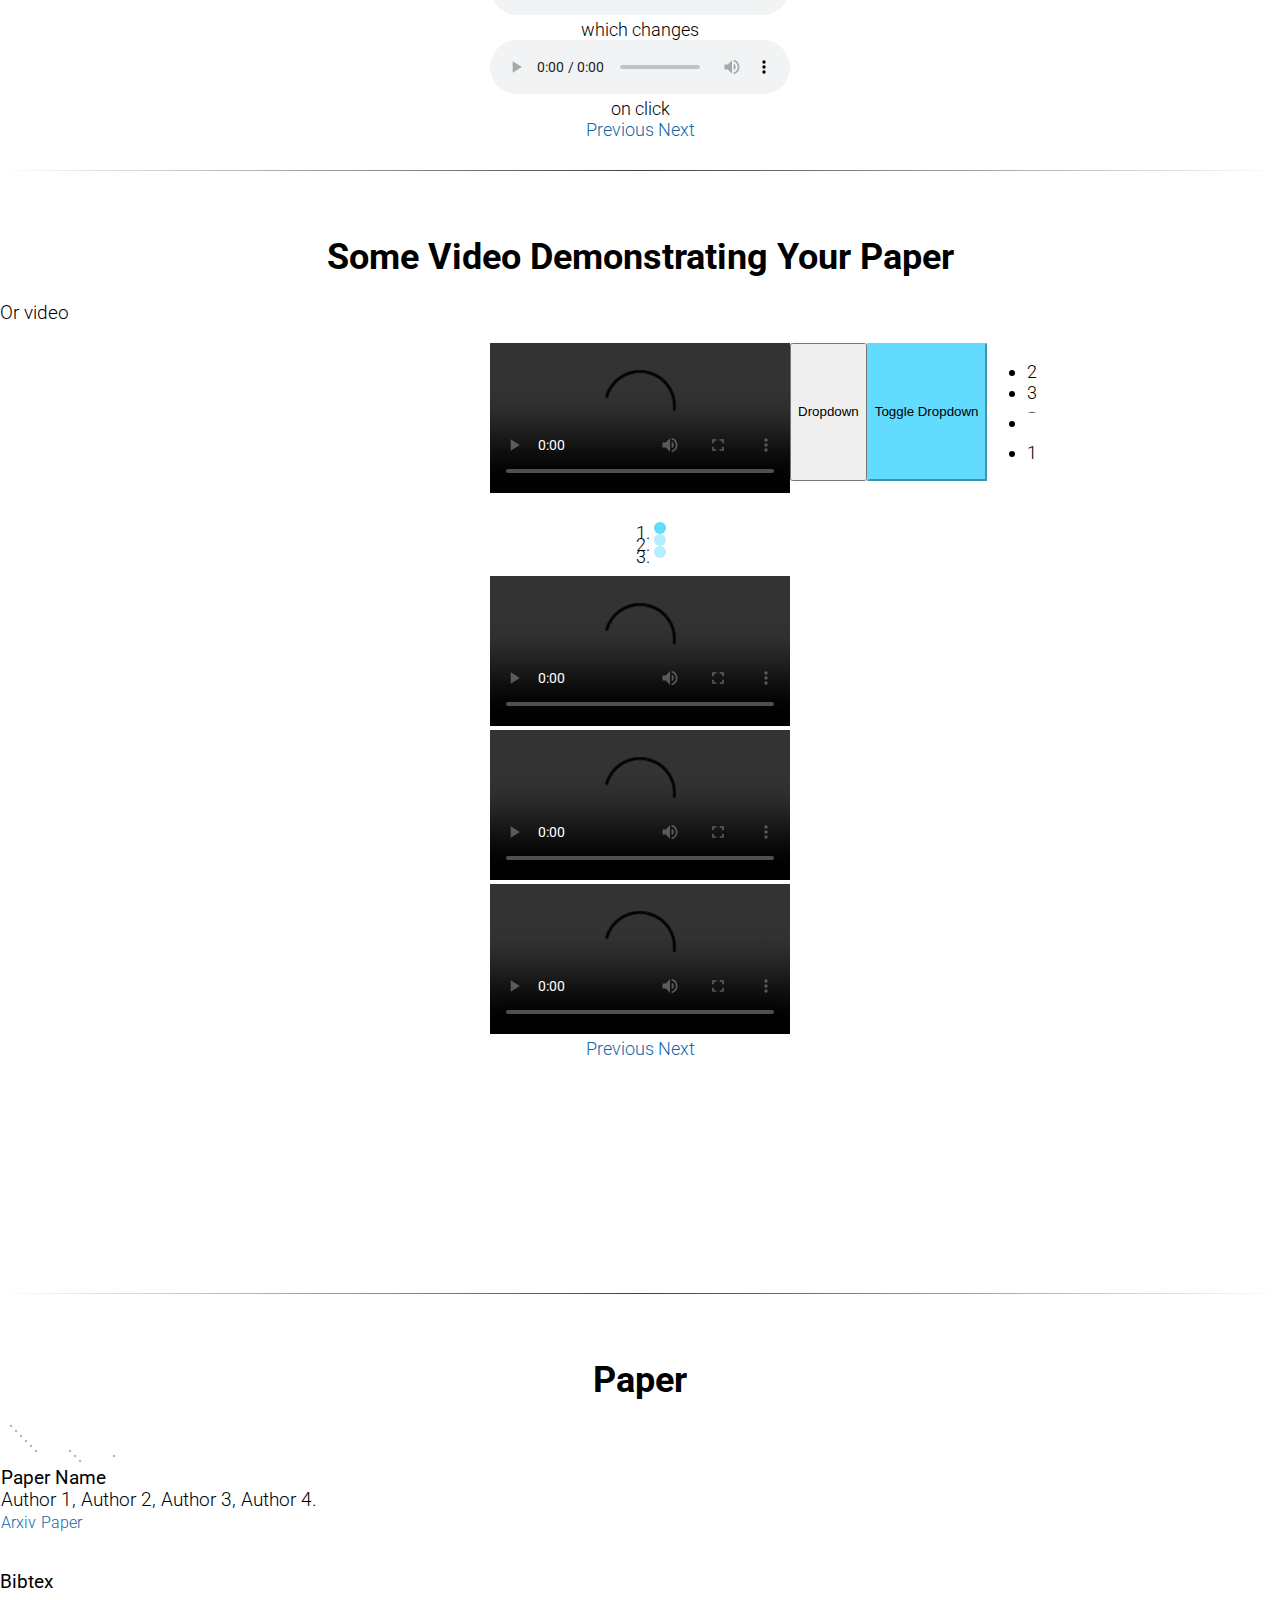
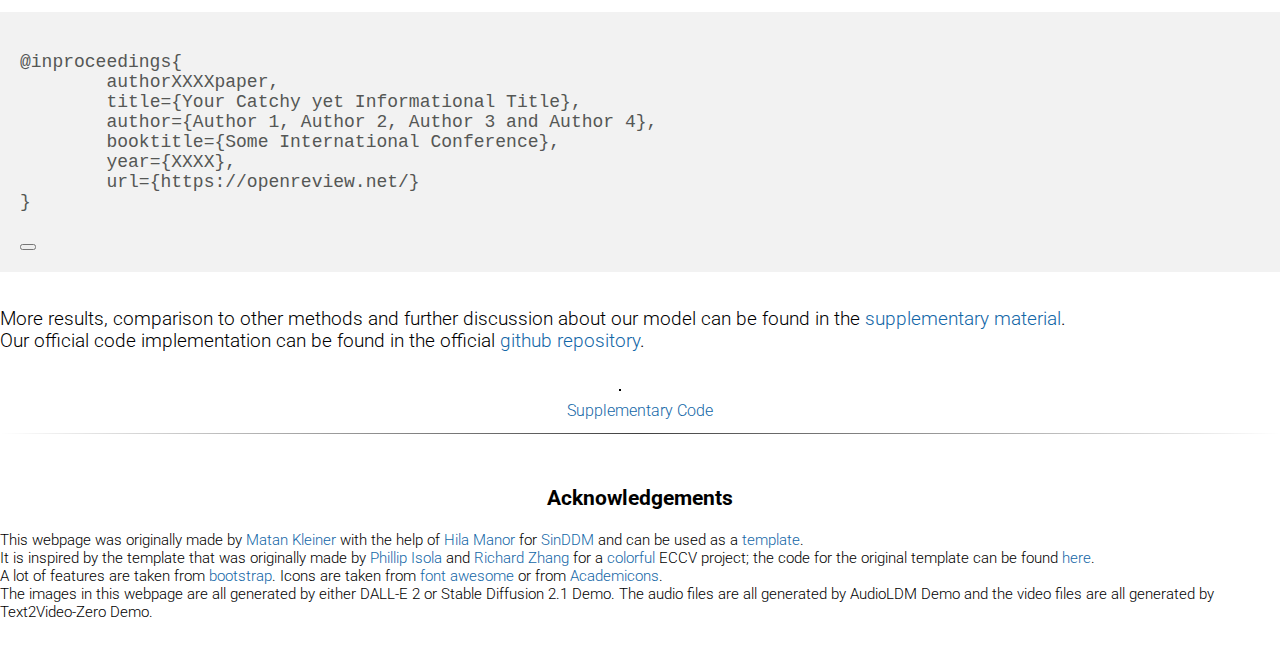
==== commit 078b3f3b: "video carousel" ====
--- a/index.html
+++ b/index.html
@@ -1,5 +1,3 @@
-<script type="text/javascript">google.load("jquery", "1.3.2");</script>
-
 <!doctype html>
 <html>
 <head>
@@ -7,6 +5,7 @@
     <!-- Required meta tags -->
     <meta charset="utf-8">
     <meta name="viewport" content="width=device-width, initial-scale=1, shrink-to-fit=no">
+	<link rel="shortcut icon" type="image/x-icon" href="resources/archive.svg">
 	<link rel="stylesheet" href="https://cdn.jsdelivr.net/gh/jpswalsh/academicons@1/css/academicons.min.css">
   	<link href="style.css" rel="stylesheet" type="text/css">
 	<meta property="og:image" content="resources/teaser.png"/> 
@@ -72,13 +71,13 @@
 			<div class="container">
 				<div class="row justify-content-md-center">
 					<div class="col-md-auto">
-						<span style="font-size:24px"><a href='resources/paper.pdf' target="_blank" rel="noopener noreferrer">[<i class="fas fa-file-pdf"></i> Paper]</a></span>
+						<span><a class="btn btn-outline-primary" href='resources/paper.pdf' role="button" style="font-size: 24px;"><i class="fas fa-file-pdf"></i> Paper</a></span>
 					</div>
 					<div class="col-md-auto">
-						<span style="font-size:24px"><a href='resources/supp.pdf' target="_blank" rel="noopener noreferrer">[<i class="fas fa-file-pdf"></i> Supplementary]</a></span>
+						<span><a class="btn btn-outline-primary" href='resources/supp.pdf' role="button" style="font-size: 24px;"><i class="fas fa-file-pdf"></i> Supplementary</a></span>
 					</div>
 					<div class="col-md-auto">
-						<span style="font-size:24px"><a href="https://github.com/" target="_blank" rel="noopener noreferrer">[<i class="fab fa-github"></i> Code]</a></span>
+						<span><a class="btn btn-outline-primary" href='https://github.com/' role="button" style="font-size: 24px;"><i class="fab fa-github"></i> Code</a></span>
 					</div>
 				</div>
 			</div>
@@ -270,18 +269,21 @@
 		</div>
 		<div class="container">
 			<div class="row justify-content-md-center">
+				<!-- first option for image slider -->
 				<div class="col-sm" style="max-width: 350px;">
 					<center>
-					<img src="./resources/dropdown/dropdown3/1.png" id="imgChange" style="max-width: 300px;">
-					<p id="txtChange" style="margin-top: 5px;">First Image</p>
-					<input type="range" min="1" max="4" step="1" value="1" class="form-range custom-range" id="myRange" style="max-width: 300px;">
+					<img src="./resources/dropdown/dropdown3/1.png" id="imgChange-dropdown3" style="max-width: 300px;">
+					<p id="txtChange-dropdown3" style="margin-top: 5px;">Image 1</p>
+					<input type="range" min="1" max="4" step="1" value="1" class="form-range custom-range" id="range-dropdown3" style="max-width: 300px;">
 					</center>
 				</div>
+				<!-- end first option for image slider -->
+				<!-- second option for image slider -->
 				<div class="col-sm" style="max-width: 350px;">
 					<center>
 					<div class="range-slider">
-						<img src="./resources/dropdown/dropdown2/1.png" id="imgChange2" style="max-width: 300px;">
-						<input type="range" min="1" max="4" step="1" value="1" class="custom-range2" id="myRange2" style="width: 300px; margin-top: 5px;" list="values">
+						<img src="./resources/dropdown/dropdown2/1.png" id="imgChange-dropdown2" style="max-width: 300px;">
+						<input type="range" min="1" max="4" step="1" value="1" class="custom-range2" id="range-dropdown2" style="width: 300px; margin-top: 5px;" list="values">
 						<datalist id="values">
 							<option value="1"></option>
 							<option value="2"></option>
@@ -297,6 +299,7 @@
 					</div>
 					</center>
 				</div>
+				<!-- end second option for image slider -->
 			</div>
 		</div>
 		<!-- end image slider -->
@@ -479,25 +482,16 @@
 									<video controls id="dropdown_video">
 										<source src="./resources/video/video1.mp4" type="video/mp4">
 										</video>
-										<div class="position-relative text-center">
-											<p class="text-info">text describing the video</p>
-										  </div>
 								</div>
 								<div class="carousel-item">
 									<video controls id="dropdown_video">
 										<source src="./resources/video/video2.mp4" type="video/mp4">
 										</video>
-										<div class="position-relative text-center">
-											<p class="text-info">like the text prompt</p>
-										  </div>
 								</div>
 								<div class="carousel-item">
 									<video controls id="dropdown_video">
 										<source src="./resources/video/video3.mp4" type="video/mp4">
 										</video>
-										<div class="position-relative text-center">
-											<p class="text-info">that created this video</p>
-										  </div>
 								</div>
 								</div>
 								<a class="carousel-control-prev" href="#myVideoCarousel" role="button" data-slide="prev">
@@ -557,8 +551,8 @@
 				<div class="col-md-auto" style="padding: 1px;">
 					<p style="font-size:14pt; margin-top: 5px;"><strong>Paper Name</strong><br>
 						Author 1, Author 2, Author 3, Author 4.<br>
-						<a href='https://arxiv.org' target="_blank" rel="noopener noreferrer">[<i class="ai ai-arxiv"></i> Arxiv]</a>
-						<a href='resources/paper.pdf' target="_blank" rel="noopener noreferrer">[<i class="fas fa-file-pdf"></i> Paper]</a>
+						<span><a class="btn btn-outline-primary" href='https://arxiv.org' role="button" style="font-size: 16px;"><i class="ai ai-arxiv"></i> Arxiv</a></span>
+						<span><a class="btn btn-outline-primary" href='resources/paper.pdf' role="button" style="font-size: 16px;"><i class="fas fa-file-pdf"></i> Paper</a></span>
 					</p>
 				</div>
 			</div>
@@ -568,18 +562,16 @@
 		<p class="section" id="bibtex"><b>Bibtex</b></p>
 		<table border="0">
 		<tbody>
-			<pre class="command-copy" 
-			style=" display: block;
-					background: #eee;
-					white-space: pre;
-					-webkit-overflow-scrolling: touch;
-					max-width: 100%;
-					min-width: 100px;
-					border-radius: 20px;
-					padding: 0;;">
-
-				bibtex format of your paper 
-			</pre>
+			<pre class="command-copy"><div class="container"><div class="row"><div class="col" id="citation">
+@inproceedings{
+	authorXXXXpaper,
+	title={Your Catchy yet Informational Title},
+	author={Author 1, Author 2, Author 3 and Author 4},
+	booktitle={Some International Conference},
+	year={XXXX},
+	url={https://openreview.net/}
+}
+		</div><div class="col text-end"><button type="button" class="btn btn-light" onclick="copyBib()" onmouseover="console.log('hover');"><i class="fa-regular fa-copy"></i></button></div></div></div></pre>
 		</tbody>
 		</table>
 		<!-- end bibtex citation -->
@@ -590,6 +582,7 @@
 				Our official code implementation can be found in the official <a href="https://github.com" target="_blank" rel="noopener noreferrer">github repository</a>.
 			</p>
 		</div>
+		
 
 		<center>
 			<table class="table" width="1" style="max-width: 400px;">
@@ -607,11 +600,11 @@
 						</td>
 					</tr>
 					<tr>
-						<td style="font-size:14pt; text-align: center;">
-							<a href='resources/supp.pdf' target="_blank" rel="noopener noreferrer">[Supplementary]</a>
+						<td style="font-size:14pt; text-align: center;"
+							<span><a class="btn btn-outline-primary" href='resources/supp.pdf' role="button" style="font-size: 16px;">Supplementary</a></span>
 						</td>
 						<td style="font-size:14pt; text-align: center;">
-							<a target="_blank" rel="noopener noreferrer" href='https://github.com'>[Code]</a>
+							<span><a class="btn btn-outline-primary" href='https://github.com' role="button" style="font-size: 16px;">Code</a></span>
 						</td>
 					</tr>
 				</tbody>
@@ -627,11 +620,11 @@
 			<p style="font-size: 11pt;">
 				This webpage was originally made by <a href="https://www.linkedin.com/in/matan-kleiner/" target="_blank" rel="noopener noreferrer">Matan Kleiner</a> with the 
 				help of <a target="_blank" rel="noopener noreferrer" href="https://www.linkedin.com/in/hilamanor/">Hila Manor</a> 
-				for <a target="_blank" rel="noopener noreferrer" href="https://matankleiner.github.io/sinddm/">SinDDM</a> and can be used as a template.<br>
+				for <a target="_blank" rel="noopener noreferrer" href="https://matankleiner.github.io/sinddm/">SinDDM</a> and can be used as a <a target="_blank" rel="noopener noreferrer" href="https://github.com/matankleiner/academic-webpage-template/tree/main">template</a>.<br>
 				It is inspired by the template that was originally made by <a target="_blank" rel="noopener noreferrer" href="http://web.mit.edu/phillipi/">Phillip Isola</a> and
 				<a target="_blank" rel="noopener noreferrer" href="http://richzhang.github.io/">Richard Zhang</a> for a <a target="_blank" rel="noopener noreferrer" href="http://richzhang.github.io/colorization/">colorful</a> ECCV project;
 				the code for the original template can be found <a target="_blank" rel="noopener noreferrer" href="https://github.com/richzhang/webpage-template">here</a>.<br>
-				A lot of features are taken from <a target="_blank" rel="noopener noreferrer" href="https://getbootstrap.com/">bootstrap</a>. All icons are taken from <a target="_blank" rel="noopener noreferrer" href="https://fontawesome.com/">font awesome</a>.
+				A lot of features are taken from <a target="_blank" rel="noopener noreferrer" href="https://getbootstrap.com/">bootstrap</a>. Icons are taken from <a target="_blank" rel="noopener noreferrer" href="https://fontawesome.com/">font awesome</a> or from <a target="_blank" rel="noopener noreferrer" href="https://jpswalsh.github.io/academicons/">Academicons</a>.
 				<br>
 				The images in this webpage are all generated by either DALL-E 2 or Stable Diffusion 2.1 Demo. The audio files are all generated by AudioLDM Demo and the video files are all generated by Text2Video-Zero Demo.
 				</a>
